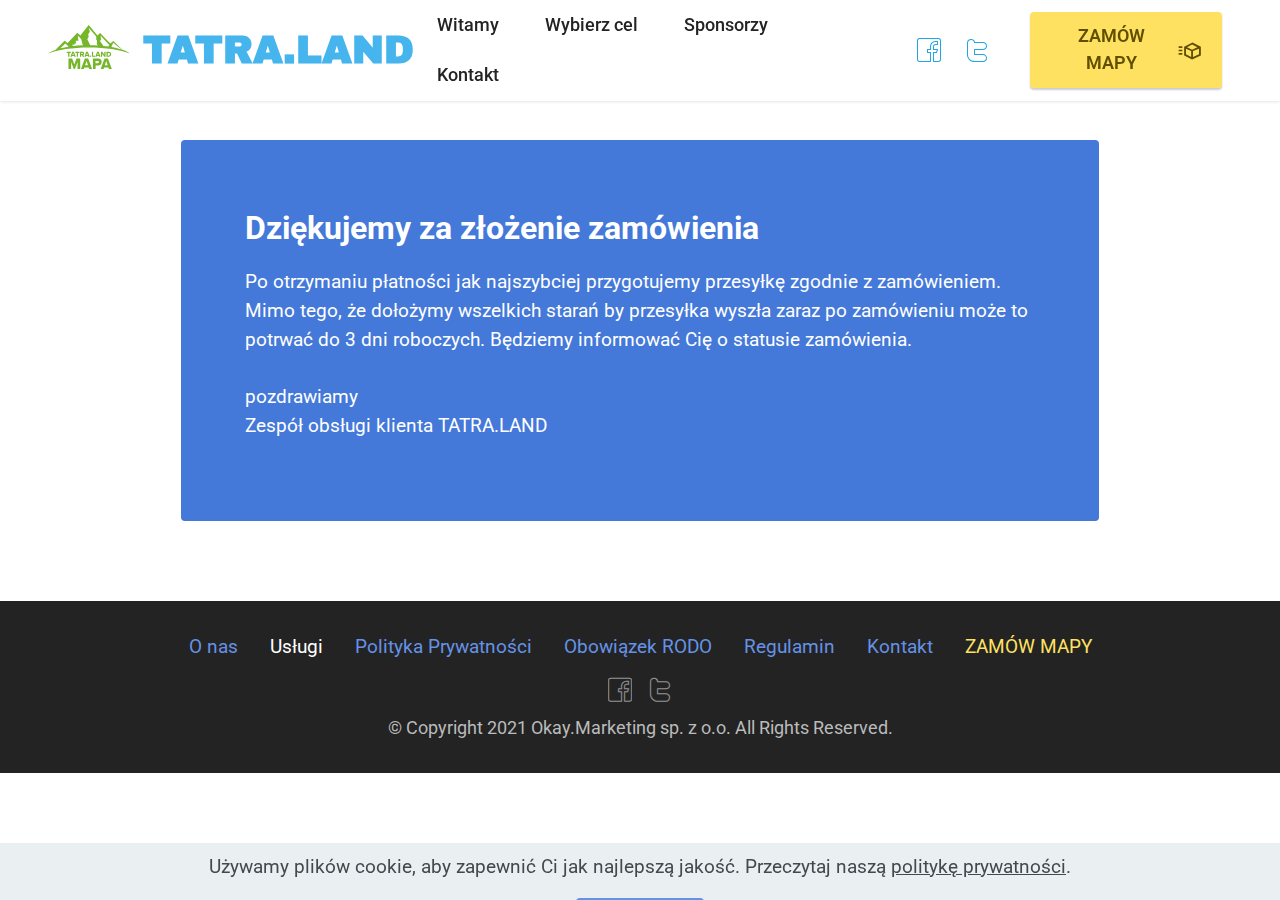
==== thx.html @ 16ef8906 "Initial commit" ====
<!DOCTYPE html>
<html  >
<head>
  
  <meta charset="UTF-8">
  <meta http-equiv="X-UA-Compatible" content="IE=edge">
  
  <meta name="viewport" content="width=device-width, initial-scale=1, minimum-scale=1">
  <link rel="shortcut icon" href="assets/images/tatra.land.logo-kopia.svg" type="image/x-icon">
  <meta name="description" content="">
  
  
  <title>Dziękujemy za złożenie zamówienia</title>
  <link rel="stylesheet" href="assets/web/assets/mobirise-icons2/mobirise2.css">
  <link rel="stylesheet" href="assets/icon54/style.css">
  <link rel="stylesheet" href="assets/tether/tether.min.css">
  <link rel="stylesheet" href="assets/bootstrap/css/bootstrap.min.css">
  <link rel="stylesheet" href="assets/bootstrap/css/bootstrap-grid.min.css">
  <link rel="stylesheet" href="assets/bootstrap/css/bootstrap-reboot.min.css">
  <link rel="stylesheet" href="assets/web/assets/gdpr-plugin/gdpr-styles.css">
  <link rel="stylesheet" href="assets/animatecss/animate.css">
  <link rel="stylesheet" href="assets/dropdown/css/style.css">
  <link rel="stylesheet" href="assets/socicon/css/styles.css">
  <link rel="stylesheet" href="assets/theme/css/style.css">
  <link rel="preload" href="https://fonts.googleapis.com/css?family=Archivo+Black:400&display=swap" as="style" onload="this.onload=null;this.rel='stylesheet'">
  <noscript><link rel="stylesheet" href="https://fonts.googleapis.com/css?family=Archivo+Black:400&display=swap"></noscript>
  <link rel="preload" href="https://fonts.googleapis.com/css?family=Roboto:100,100i,300,300i,400,400i,500,500i,700,700i,900,900i&display=swap" as="style" onload="this.onload=null;this.rel='stylesheet'">
  <noscript><link rel="stylesheet" href="https://fonts.googleapis.com/css?family=Roboto:100,100i,300,300i,400,400i,500,500i,700,700i,900,900i&display=swap"></noscript>
  <link rel="preload" as="style" href="assets/mobirise/css/mbr-additional.css"><link rel="stylesheet" href="assets/mobirise/css/mbr-additional.css" type="text/css">
  
  
  <!-- Google Tag Manager -->
<script>(function(w,d,s,l,i){w[l]=w[l]||[];w[l].push({'gtm.start':
new Date().getTime(),event:'gtm.js'});var f=d.getElementsByTagName(s)[0],
j=d.createElement(s),dl=l!='dataLayer'?'&l='+l:'';j.async=true;j.src=
'https://www.googletagmanager.com/gtm.js?id='+i+dl;f.parentNode.insertBefore(j,f);
})(window,document,'script','dataLayer','GTM-WBBGQSP');</script>
<!-- End Google Tag Manager -->
  

</head>
<body>
  <!-- Google Tag Manager (noscript) -->
<noscript><iframe src="https://www.googletagmanager.com/ns.html?id=GTM-WBBGQSP"
height="0" width="0" style="display:none;visibility:hidden"></iframe></noscript>
<!-- End Google Tag Manager (noscript) -->
<!-- Facebook Pixel Code -->
<script>
!function(f,b,e,v,n,t,s)
{if(f.fbq)return;n=f.fbq=function(){n.callMethod?
n.callMethod.apply(n,arguments):n.queue.push(arguments)};
if(!f._fbq)f._fbq=n;n.push=n;n.loaded=!0;n.version='2.0';
n.queue=[];t=b.createElement(e);t.async=!0;
t.src=v;s=b.getElementsByTagName(e)[0];
s.parentNode.insertBefore(t,s)}(window, document,'script',
'https://connect.facebook.net/en_US/fbevents.js');
fbq('init', '515960972478634');
fbq('track', 'PageView');
</script>
<noscript><img height="1" width="1" style="display:none"
src="https://www.facebook.com/tr?id=515960972478634&ev=PageView&noscript=1"
/></noscript>
<!-- End Facebook Pixel Code -->
  <section class="menu menu3 cid-sFromrZUBB" once="menu" id="menu3-2i">
    
    <nav class="navbar navbar-dropdown navbar-fixed-top navbar-expand-lg">
        <div class="container-fluid">
            <div class="navbar-brand">
                <span class="navbar-logo">
                    <a href="index.html">
                        <img src="[data-uri]" alt="TATRA.LAND logo" style="height: 3rem;" loading="lazy" class="lazyload" data-src="assets/images/tatra.land.logo-kopia.svg">
                    </a>
                </span>
                <span class="navbar-caption-wrap"><a class="navbar-caption text-info display-2" href="#">TATRA.LAND</a></span>
            </div>
            <button class="navbar-toggler" type="button" data-toggle="collapse" data-target="#navbarSupportedContent" aria-controls="navbarNavAltMarkup" aria-expanded="false" aria-label="Toggle navigation">
                <div class="hamburger">
                    <span></span>
                    <span></span>
                    <span></span>
                    <span></span>
                </div>
            </button>
            <div class="collapse navbar-collapse" id="navbarSupportedContent">
                <ul class="navbar-nav nav-dropdown" data-app-modern-menu="true"><li class="nav-item"><a class="nav-link link text-black text-primary display-4" href="index.html">Witamy</a></li>
                    <li class="nav-item"><a class="nav-link link text-black text-primary display-4" href="index.html#cel">Wybierz cel</a></li><li class="nav-item"><a class="nav-link link text-black text-primary display-4" href="index.html#sponsorzy">Sponsorzy</a></li>
                    <li class="nav-item"><a class="nav-link link text-black text-primary display-4" href="kontakt.html">Kontakt</a>
                    </li></ul>
                <div class="icons-menu">
                    <a class="iconfont-wrapper" href="https://www.facebook.com/tatraland">
                        <span class="p-2 mbr-iconfont icon54-v1-facebook-1"></span>
                    </a>
                    <a class="iconfont-wrapper" href="#" target="_blank">
                        <span class="p-2 mbr-iconfont icon54-v1-twitter-2"></span>
                    </a>
                    
                    
                </div>
                <div class="navbar-buttons mbr-section-btn"><a class="btn btn-warning display-4" href="https://zamow.tatra.land"><span class="mobi-mbri mobi-mbri-delivery mbr-iconfont mbr-iconfont-btn"></span>ZAMÓW MAPY</a></div>
            </div>
        </div>
    </nav>
</section>

<section class="content15 cid-sFroGiYEdA" id="content15-2j">

    

    
    <div class="container">
        <div class="row justify-content-center">
            <div class="card col-md-12 col-lg-10">
                <div class="card-wrapper">
                    <div class="card-box align-left">
                        <h4 class="card-title mbr-fonts-style mbr-white mb-3 display-5">
                            <strong>Dziękujemy za złożenie zamówienia</strong></h4>
                        <p class="mbr-text mbr-fonts-style display-7">Po otrzymaniu płatności jak najszybciej przygotujemy przesyłkę zgodnie z zamówieniem. Mimo tego, że dołożymy wszelkich starań by przesyłka wyszła zaraz po zamówieniu może to potrwać do 3 dni roboczych. Będziemy informować Cię o statusie zamówienia.<br><br>pozdrawiamy<br>Zespół obsługi klienta TATRA.LAND</p>
                        
                    </div>
                </div>
            </div>
        </div>
    </div>
</section>

<section class="footer3 cid-sFromrueln" once="footers" id="footer3-2h">

    

    

    <div class="container">
        <div class="media-container-row align-center mbr-white">
            <div class="row row-links">
                <ul class="foot-menu">
                    
                    
                    
                    
                    
                <li class="foot-menu-item mbr-fonts-style display-7"><a href="index.html" class="text-primary">O nas</a></li><li class="foot-menu-item mbr-fonts-style display-7">Usługi</li><li class="foot-menu-item mbr-fonts-style display-7"><a href="pp.html" class="text-primary">Polityka Prywatności</a></li><li class="foot-menu-item mbr-fonts-style display-7"><a href="rodo.html" class="text-primary">Obowiązek RODO</a></li><li class="foot-menu-item mbr-fonts-style display-7"><a href="regulamin.html" class="text-primary">Regulamin</a></li><li class="foot-menu-item mbr-fonts-style display-7"><a href="kontakt.html" class="text-primary">Kontakt</a></li><li class="foot-menu-item mbr-fonts-style display-7"><a href="https://zamow.tatra.land" class="text-warning text-primary">ZAMÓW MAPY</a></li></ul>
            </div>
            <div class="row social-row">
                <div class="social-list align-right pb-2">
                    
                    
                    
                    
                    
                    
                <div class="soc-item">
                        <a href="https://www.facebook.com/tatraland">
                            <span class="mbr-iconfont mbr-iconfont-social icon54-v1-facebook-1"></span>
                        </a>
                    </div><div class="soc-item">
                        <a href="https://www.facebook.com/tatraland">
                            <span class="mbr-iconfont mbr-iconfont-social icon54-v1-twitter-2"></span>
                        </a>
                    </div></div>
            </div>
            <div class="row row-copirayt">
                <p class="mbr-text mb-0 mbr-fonts-style mbr-white align-center display-4">
                    © Copyright 2021 Okay.Marketing sp. z o.o. All Rights Reserved.
                </p>
            </div>
        </div>
    </div>
</section>


<script src="assets/web/assets/jquery/jquery.min.js"></script>
  <script src="assets/popper/popper.min.js"></script>
  <script src="assets/tether/tether.min.js"></script>
  <script src="assets/bootstrap/js/bootstrap.min.js"></script>
  <script src="assets/web/assets/cookies-alert-plugin/cookies-alert-core.js"></script>
  <script src="assets/web/assets/cookies-alert-plugin/cookies-alert-script.js"></script>
  <script src="assets/smoothscroll/smooth-scroll.js"></script>
  <script src="assets/viewportchecker/jquery.viewportchecker.js"></script>
  <script src="assets/dropdown/js/nav-dropdown.js"></script>
  <script src="assets/dropdown/js/navbar-dropdown.js"></script>
  <script src="assets/touchswipe/jquery.touch-swipe.min.js"></script>
  <script src="assets/theme/js/script.js"></script>
  
  
  <script>
  fbq('track', 'Purchase');
</script>
<input name="cookieData" type="hidden" data-cookie-customdialogselector="null" data-cookie-colortext="#424a4d" data-cookie-colorbg="rgba(234, 239, 241, 0.99)" data-cookie-textbutton="Akceptuję" data-cookie-colorbutton="" data-cookie-colorlink="#424a4d" data-cookie-underlinelink="true" data-cookie-text="Używamy plików cookie, aby zapewnić Ci jak najlepszą jakość. Przeczytaj naszą <a href='pp.html'>politykę prywatności</a>.">
   <div id="scrollToTop" class="scrollToTop mbr-arrow-up"><a style="text-align: center;"><i class="mbr-arrow-up-icon mbr-arrow-up-icon-cm cm-icon cm-icon-smallarrow-up"></i></a></div>
    <input name="animation" type="hidden">
  
<script>"use strict";if("loading"in HTMLImageElement.prototype){document.querySelectorAll('img[loading="lazy"],iframe[loading="lazy"]').forEach(e=>{e.src=e.dataset.src,e.style.paddingTop=100*e.getAttribute("data-aspectratio")+"%",e.style.height=0,e.onload=function(){e.removeAttribute("style")}})}else{const e=document.createElement("script");e.src="https://cdnjs.cloudflare.com/ajax/libs/lazysizes/5.1.2/lazysizes.min.js",document.body.appendChild(e)}</script>
</body>
</html>
---- assets/web/assets/mobirise-icons2/mobirise2.css ----
@font-face {
  font-family: 'Moririse2';
  font-display: swap;
  src:  url('mobirise2.eot?f2bix4');
  src:  url('mobirise2.eot?f2bix4#iefix') format('embedded-opentype'),
    url('mobirise2.ttf?f2bix4') format('truetype'),
    url('mobirise2.woff?f2bix4') format('woff'),
    url('mobirise2.svg?f2bix4#mobirise2') format('svg');
  font-weight: normal;
  font-style: normal;
}

[class^="mobi-"], [class*=" mobi-"] {
  /* use !important to prevent issues with browser extensions that change fonts */
  font-family: 'Moririse2' !important;
  speak: none;
  font-style: normal;
  font-weight: normal;
  font-variant: normal;
  text-transform: none;
  line-height: 1;

  /* Better Font Rendering =========== */
  -webkit-font-smoothing: antialiased;
  -moz-osx-font-smoothing: grayscale;
}

.mobi-mbri-add-submenu:before {
  content: "\e900";
}
.mobi-mbri-alert:before {
  content: "\e901";
}
.mobi-mbri-align-center:before {
  content: "\e902";
}
.mobi-mbri-align-justify:before {
  content: "\e903";
}
.mobi-mbri-align-left:before {
  content: "\e904";
}
.mobi-mbri-align-right:before {
  content: "\e905";
}
.mobi-mbri-android:before {
  content: "\e906";
}
.mobi-mbri-apple:before {
  content: "\e907";
}
.mobi-mbri-arrow-down:before {
  content: "\e908";
}
.mobi-mbri-arrow-next:before {
  content: "\e909";
}
.mobi-mbri-arrow-prev:before {
  content: "\e90a";
}
.mobi-mbri-arrow-up:before {
  content: "\e90b";
}
.mobi-mbri-bold:before {
  content: "\e90c";
}
.mobi-mbri-bookmark:before {
  content: "\e90d";
}
.mobi-mbri-bootstrap:before {
  content: "\e90e";
}
.mobi-mbri-briefcase:before {
  content: "\e90f";
}
.mobi-mbri-browse:before {
  content: "\e910";
}
.mobi-mbri-bulleted-list:before {
  content: "\e911";
}
.mobi-mbri-calendar:before {
  content: "\e912";
}
.mobi-mbri-camera:before {
  content: "\e913";
}
.mobi-mbri-cart-add:before {
  content: "\e914";
}
.mobi-mbri-cart-full:before {
  content: "\e915";
}
.mobi-mbri-cash:before {
  content: "\e916";
}
.mobi-mbri-change-style:before {
  content: "\e917";
}
.mobi-mbri-chat:before {
  content: "\e918";
}
.mobi-mbri-clock:before {
  content: "\e919";
}
.mobi-mbri-close:before {
  content: "\e91a";
}
.mobi-mbri-cloud:before {
  content: "\e91b";
}
.mobi-mbri-code:before {
  content: "\e91c";
}
.mobi-mbri-contact-form:before {
  content: "\e91d";
}
.mobi-mbri-credit-card:before {
  content: "\e91e";
}
.mobi-mbri-cursor-click:before {
  content: "\e91f";
}
.mobi-mbri-cust-feedback:before {
  content: "\e920";
}
.mobi-mbri-database:before {
  content: "\e921";
}
.mobi-mbri-delivery:before {
  content: "\e922";
}
.mobi-mbri-desktop:before {
  content: "\e923";
}
.mobi-mbri-devices:before {
  content: "\e924";
}
.mobi-mbri-down:before {
  content: "\e925";
}
.mobi-mbri-download-2:before {
  content: "\e926";
}
.mobi-mbri-download:before {
  content: "\e927";
}
.mobi-mbri-drag-n-drop-2:before {
  content: "\e928";
}
.mobi-mbri-drag-n-drop:before {
  content: "\e929";
}
.mobi-mbri-edit-2:before {
  content: "\e92a";
}
.mobi-mbri-edit:before {
  content: "\e92b";
}
.mobi-mbri-error:before {
  content: "\e92c";
}
.mobi-mbri-extension:before {
  content: "\e92d";
}
.mobi-mbri-features:before {
  content: "\e92e";
}
.mobi-mbri-file:before {
  content: "\e92f";
}
.mobi-mbri-flag:before {
  content: "\e930";
}
.mobi-mbri-folder:before {
  content: "\e931";
}
.mobi-mbri-gift:before {
  content: "\e932";
}
.mobi-mbri-github:before {
  content: "\e933";
}
.mobi-mbri-globe-2:before {
  content: "\e934";
}
.mobi-mbri-globe:before {
  content: "\e935";
}
.mobi-mbri-growing-chart:before {
  content: "\e936";
}
.mobi-mbri-hearth:before {
  content: "\e937";
}
.mobi-mbri-help:before {
  content: "\e938";
}
.mobi-mbri-home:before {
  content: "\e939";
}
.mobi-mbri-hot-cup:before {
  content: "\e93a";
}
.mobi-mbri-idea:before {
  content: "\e93b";
}
.mobi-mbri-image-gallery:before {
  content: "\e93c";
}
.mobi-mbri-image-slider:before {
  content: "\e93d";
}
.mobi-mbri-info:before {
  content: "\e93e";
}
.mobi-mbri-italic:before {
  content: "\e93f";
}
.mobi-mbri-key:before {
  content: "\e940";
}
.mobi-mbri-laptop:before {
  content: "\e941";
}
.mobi-mbri-layers:before {
  content: "\e942";
}
.mobi-mbri-left-right:before {
  content: "\e943";
}
.mobi-mbri-left:before {
  content: "\e944";
}
.mobi-mbri-letter:before {
  content: "\e945";
}
.mobi-mbri-like:before {
  content: "\e946";
}
.mobi-mbri-link:before {
  content: "\e947";
}
.mobi-mbri-lock:before {
  content: "\e948";
}
.mobi-mbri-login:before {
  content: "\e949";
}
.mobi-mbri-logout:before {
  content: "\e94a";
}
.mobi-mbri-magic-stick:before {
  content: "\e94b";
}
.mobi-mbri-map-pin:before {
  content: "\e94c";
}
.mobi-mbri-menu:before {
  content: "\e94d";
}
.mobi-mbri-mobile-2:before {
  content: "\e94e";
}
.mobi-mbri-mobile-horizontal:before {
  content: "\e94f";
}
.mobi-mbri-mobile:before {
  content: "\e950";
}
.mobi-mbri-mobirise:before {
  content: "\e951";
}
.mobi-mbri-more-horizontal:before {
  content: "\e952";
}
.mobi-mbri-more-vertical:before {
  content: "\e953";
}
.mobi-mbri-music:before {
  content: "\e954";
}
.mobi-mbri-new-file:before {
  content: "\e955";
}
.mobi-mbri-numbered-list:before {
  content: "\e956";
}
.mobi-mbri-opened-folder:before {
  content: "\e957";
}
.mobi-mbri-pages:before {
  content: "\e958";
}
.mobi-mbri-paper-plane:before {
  content: "\e959";
}
.mobi-mbri-paperclip:before {
  content: "\e95a";
}
.mobi-mbri-phone:before {
  content: "\e95b";
}
.mobi-mbri-photo:before {
  content: "\e95c";
}
.mobi-mbri-photos:before {
  content: "\e95d";
}
.mobi-mbri-pin:before {
  content: "\e95e";
}
.mobi-mbri-play:before {
  content: "\e95f";
}
.mobi-mbri-plus:before {
  content: "\e960";
}
.mobi-mbri-preview:before {
  content: "\e961";
}
.mobi-mbri-print:before {
  content: "\e962";
}
.mobi-mbri-protect:before {
  content: "\e963";
}
.mobi-mbri-question:before {
  content: "\e964";
}
.mobi-mbri-quote-left:before {
  content: "\e965";
}
.mobi-mbri-quote-right:before {
  content: "\e966";
}
.mobi-mbri-redo:before {
  content: "\e967";
}
.mobi-mbri-refresh:before {
  content: "\e968";
}
.mobi-mbri-responsive-2:before {
  content: "\e969";
}
.mobi-mbri-responsive:before {
  content: "\e96a";
}
.mobi-mbri-right:before {
  content: "\e96b";
}
.mobi-mbri-rocket:before {
  content: "\e96c";
}
.mobi-mbri-sad-face:before {
  content: "\e96d";
}
.mobi-mbri-sale:before {
  content: "\e96e";
}
.mobi-mbri-save:before {
  content: "\e96f";
}
.mobi-mbri-search:before {
  content: "\e970";
}
.mobi-mbri-setting-2:before {
  content: "\e971";
}
.mobi-mbri-setting-3:before {
  content: "\e972";
}
.mobi-mbri-setting:before {
  content: "\e973";
}
.mobi-mbri-share:before {
  content: "\e974";
}
.mobi-mbri-shopping-bag:before {
  content: "\e975";
}
.mobi-mbri-shopping-basket:before {
  content: "\e976";
}
.mobi-mbri-shopping-cart:before {
  content: "\e977";
}
.mobi-mbri-sites:before {
  content: "\e978";
}
.mobi-mbri-smile-face:before {
  content: "\e979";
}
.mobi-mbri-speed:before {
  content: "\e97a";
}
.mobi-mbri-star:before {
  content: "\e97b";
}
.mobi-mbri-success:before {
  content: "\e97c";
}
.mobi-mbri-sun:before {
  content: "\e97d";
}
.mobi-mbri-sun2:before {
  content: "\e97e";
}
.mobi-mbri-tablet-vertical:before {
  content: "\e97f";
}
.mobi-mbri-tablet:before {
  content: "\e980";
}
.mobi-mbri-target:before {
  content: "\e981";
}
.mobi-mbri-timer:before {
  content: "\e982";
}
.mobi-mbri-to-ftp:before {
  content: "\e983";
}
.mobi-mbri-to-local-drive:before {
  content: "\e984";
}
.mobi-mbri-touch-swipe:before {
  content: "\e985";
}
.mobi-mbri-touch:before {
  content: "\e986";
}
.mobi-mbri-trash:before {
  content: "\e987";
}
.mobi-mbri-underline:before {
  content: "\e988";
}
.mobi-mbri-undo:before {
  content: "\e989";
}
.mobi-mbri-unlink:before {
  content: "\e98a";
}
.mobi-mbri-unlock:before {
  content: "\e98b";
}
.mobi-mbri-up-down:before {
  content: "\e98c";
}
.mobi-mbri-up:before {
  content: "\e98d";
}
.mobi-mbri-update:before {
  content: "\e98e";
}
.mobi-mbri-upload-2:before {
  content: "\e98f";
}
.mobi-mbri-upload:before {
  content: "\e990";
}
.mobi-mbri-user-2:before {
  content: "\e991";
}
.mobi-mbri-user:before {
  content: "\e992";
}
.mobi-mbri-users:before {
  content: "\e993";
}
.mobi-mbri-video-play:before {
  content: "\e994";
}
.mobi-mbri-video:before {
  content: "\e995";
}
.mobi-mbri-watch:before {
  content: "\e996";
}
.mobi-mbri-website-theme-2:before {
  content: "\e997";
}
.mobi-mbri-website-theme:before {
  content: "\e998";
}
.mobi-mbri-wifi:before {
  content: "\e999";
}
.mobi-mbri-windows:before {
  content: "\e99a";
}
.mobi-mbri-zoom-in:before {
  content: "\e99b";
}
.mobi-mbri-zoom-out:before {
  content: "\e99c";
}
---- assets/icon54/style.css ----
@font-face {
    font-family: 'icon54';
    src: url('fonts/icon54.eot?uf6sbu');
    src: url('fonts/icon54.eot?uf6sbu#iefix') format('embedded-opentype'),
        url('fonts/icon54.ttf?uf6sbu') format('truetype'),
        url('fonts/icon54.woff?uf6sbu') format('woff'),
        url('fonts/icon54.svg?uf6sbu#icon54') format('svg');
    font-weight: normal;
    font-style: normal;
}

[class^='icon54-v1-'],
[class*=' icon54-v1-'] {
    /* use !important to prevent issues with browser extensions that change fonts */
    font-family: 'icon54' !important;
    speak: none;
    font-style: normal;
    font-weight: normal;
    font-variant: normal;
    text-transform: none;
    line-height: 1;

    /* Better Font Rendering =========== */
    -webkit-font-smoothing: antialiased;
    -moz-osx-font-smoothing: grayscale;
}

.icon54-v1-add-bag::before {
    content: '\e900';
}
.icon54-v1-add-cart2::before {
    content: '\e901';
}
.icon54-v1-add-chat1::before {
    content: '\e902';
}
.icon54-v1-add-chat2::before {
    content: '\e903';
}
.icon54-v1-add-chat3::before {
    content: '\e904';
}
.icon54-v1-bitcoin-bag::before {
    content: '\e905';
}
.icon54-v1-bitcoin-cart::before {
    content: '\e906';
}
.icon54-v1-cart::before {
    content: '\e907';
}
.icon54-v1-char-search2::before {
    content: '\e908';
}
.icon54-v1-chat-1::before {
    content: '\e909';
}
.icon54-v1-chat-2::before {
    content: '\e90a';
}
.icon54-v1-chat-3::before {
    content: '\e90b';
}
.icon54-v1-chat-bubble1::before {
    content: '\e90c';
}
.icon54-v1-chat-bubble2::before {
    content: '\e90d';
}
.icon54-v1-chat-bubble4::before {
    content: '\e90e';
}
.icon54-v1-chat-bubble5::before {
    content: '\e90f';
}
.icon54-v1-chat-buble3::before {
    content: '\e910';
}
.icon54-v1-chat-delete1::before {
    content: '\e911';
}
.icon54-v1-chat-delete2::before {
    content: '\e912';
}
.icon54-v1-chat-delete3::before {
    content: '\e913';
}
.icon54-v1-chat-error1::before {
    content: '\e914';
}
.icon54-v1-chat-error2::before {
    content: '\e915';
}
.icon54-v1-chat-error3::before {
    content: '\e916';
}
.icon54-v1-chat-help1::before {
    content: '\e917';
}
.icon54-v1-chat-help2::before {
    content: '\e918';
}
.icon54-v1-chat-help3::before {
    content: '\e919';
}
.icon54-v1-chat-remouve1::before {
    content: '\e91a';
}
.icon54-v1-chat-remouve2::before {
    content: '\e91b';
}
.icon54-v1-chat-remouve3::before {
    content: '\e91c';
}
.icon54-v1-chat-search1::before {
    content: '\e91d';
}
.icon54-v1-chat-search3::before {
    content: '\e91e';
}
.icon54-v1-chat-settings1::before {
    content: '\e91f';
}
.icon54-v1-chat-settings2::before {
    content: '\e920';
}
.icon54-v1-chat-settings3::before {
    content: '\e921';
}
.icon54-v1-chat-user1::before {
    content: '\e922';
}
.icon54-v1-chat-user2::before {
    content: '\e923';
}
.icon54-v1-chat-user3::before {
    content: '\e924';
}
.icon54-v1-chat-user4::before {
    content: '\e925';
}
.icon54-v1-check-out::before {
    content: '\e926';
}
.icon54-v1-clear-bag::before {
    content: '\e927';
}
.icon54-v1-clear-cart2::before {
    content: '\e928';
}
.icon54-v1-conference-chat::before {
    content: '\e929';
}
.icon54-v1-conference-speach::before {
    content: '\e92a';
}
.icon54-v1-credit-card::before {
    content: '\e92b';
}
.icon54-v1-cuppon::before {
    content: '\e92c';
}
.icon54-v1-dismiss-bag::before {
    content: '\e92d';
}
.icon54-v1-dismiss-cart::before {
    content: '\e92e';
}
.icon54-v1-dismiss-chat1::before {
    content: '\e92f';
}
.icon54-v1-dismiss-chat2::before {
    content: '\e930';
}
.icon54-v1-dismiss-chat3::before {
    content: '\e931';
}
.icon54-v1-dollar-bag::before {
    content: '\e932';
}
.icon54-v1-dollar-cart::before {
    content: '\e933';
}
.icon54-v1-done-bag::before {
    content: '\e934';
}
.icon54-v1-done-cat::before {
    content: '\e935';
}
.icon54-v1-dream-bubble1::before {
    content: '\e936';
}
.icon54-v1-dream-bubble2::before {
    content: '\e937';
}
.icon54-v1-dreamimg-2::before {
    content: '\e938';
}
.icon54-v1-dreaming-1::before {
    content: '\e939';
}
.icon54-v1-euro-bag::before {
    content: '\e93a';
}
.icon54-v1-euro-cart::before {
    content: '\e93b';
}
.icon54-v1-favorite-bag::before {
    content: '\e93c';
}
.icon54-v1-favorite-cart::before {
    content: '\e93d';
}
.icon54-v1-favorite-chat1::before {
    content: '\e93e';
}
.icon54-v1-favorite-chat2::before {
    content: '\e93f';
}
.icon54-v1-favorite-chat3::before {
    content: '\e940';
}
.icon54-v1-full-cart2::before {
    content: '\e941';
}
.icon54-v1-gift-box2::before {
    content: '\e942';
}
.icon54-v1-gift-card2::before {
    content: '\e943';
}
.icon54-v1-home-bag::before {
    content: '\e944';
}
.icon54-v1-hot-offer::before {
    content: '\e945';
}
.icon54-v1-mobile-shopping1::before {
    content: '\e946';
}
.icon54-v1-mobile-shopping2::before {
    content: '\e947';
}
.icon54-v1-on-sale2::before {
    content: '\e948';
}
.icon54-v1-on-sale::before {
    content: '\e949';
}
.icon54-v1-online-shopping1::before {
    content: '\e94a';
}
.icon54-v1-online-store::before {
    content: '\e94b';
}
.icon54-v1-open-box::before {
    content: '\e94c';
}
.icon54-v1-pound-bag::before {
    content: '\e94d';
}
.icon54-v1-pound-cart::before {
    content: '\e94e';
}
.icon54-v1-remouve-bag::before {
    content: '\e94f';
}
.icon54-v1-remouve-cart2::before {
    content: '\e950';
}
.icon54-v1-rotate-2::before {
    content: '\e951';
}
.icon54-v1-search-bag::before {
    content: '\e952';
}
.icon54-v1-search-cart::before {
    content: '\e953';
}
.icon54-v1-secure-shopping3::before {
    content: '\e954';
}
.icon54-v1-secure-shopping4::before {
    content: '\e955';
}
.icon54-v1-secure-shopping5::before {
    content: '\e956';
}
.icon54-v1-share-conversation1::before {
    content: '\e957';
}
.icon54-v1-share-conversation2::before {
    content: '\e958';
}
.icon54-v1-share-conversation3::before {
    content: '\e959';
}
.icon54-v1-shipping-box::before {
    content: '\e95a';
}
.icon54-v1-shipping-scedule::before {
    content: '\e95b';
}
.icon54-v1-shipping::before {
    content: '\e95c';
}
.icon54-v1-shopping-bag::before {
    content: '\e95d';
}
.icon54-v1-video-message::before {
    content: '\e95e';
}
.icon54-v1-voice-message::before {
    content: '\e95f';
}
.icon54-v1-web-shop1::before {
    content: '\e960';
}
.icon54-v1-web-shop2::before {
    content: '\e961';
}
.icon54-v1-web-shop3::before {
    content: '\e962';
}
.icon54-v1-d-blockchart1::before {
    content: '\e963';
}
.icon54-v1-112::before {
    content: '\e964';
}
.icon54-v1-911::before {
    content: '\e965';
}
.icon54-v1-add-call::before {
    content: '\e966';
}
.icon54-v1-balloons::before {
    content: '\e967';
}
.icon54-v1-baseball-cap::before {
    content: '\e968';
}
.icon54-v1-bat-man::before {
    content: '\e969';
}
.icon54-v1-block-call::before {
    content: '\e96a';
}
.icon54-v1-block-chart1::before {
    content: '\e96b';
}
.icon54-v1-block-chart2::before {
    content: '\e96c';
}
.icon54-v1-block-chart3::before {
    content: '\e96d';
}
.icon54-v1-bluetuth-phonespeaker::before {
    content: '\e96e';
}
.icon54-v1-call-24h::before {
    content: '\e96f';
}
.icon54-v1-call-center24h::before {
    content: '\e970';
}
.icon54-v1-call-forward::before {
    content: '\e971';
}
.icon54-v1-call-made::before {
    content: '\e972';
}
.icon54-v1-call-recieved::before {
    content: '\e973';
}
.icon54-v1-call-reservation::before {
    content: '\e974';
}
.icon54-v1-clear-call::before {
    content: '\e975';
}
.icon54-v1-crain-hook::before {
    content: '\e976';
}
.icon54-v1-decreasing-chart1::before {
    content: '\e977';
}
.icon54-v1-decreasing-chart2::before {
    content: '\e978';
}
.icon54-v1-delayed-call::before {
    content: '\e979';
}
.icon54-v1-diagram-1::before {
    content: '\e97a';
}
.icon54-v1-diagram-2::before {
    content: '\e97b';
}
.icon54-v1-diagram-3::before {
    content: '\e97c';
}
.icon54-v1-diagram-4::before {
    content: '\e97d';
}
.icon54-v1-dial-pad2::before {
    content: '\e97e';
}
.icon54-v1-dot-chart1::before {
    content: '\e97f';
}
.icon54-v1-dot-chart2::before {
    content: '\e980';
}
.icon54-v1-dot-chart3::before {
    content: '\e981';
}
.icon54-v1-enter-1::before {
    content: '\e982';
}
.icon54-v1-enter-2::before {
    content: '\e983';
}
.icon54-v1-exit-1::before {
    content: '\e984';
}
.icon54-v1-exit-2::before {
    content: '\e985';
}
.icon54-v1-fax-phone::before {
    content: '\e986';
}
.icon54-v1-fragment-chart::before {
    content: '\e987';
}
.icon54-v1-hold-theline::before {
    content: '\e988';
}
.icon54-v1-id-tag::before {
    content: '\e989';
}
.icon54-v1-increasing-chart1::before {
    content: '\e98a';
}
.icon54-v1-increasing-chart2::before {
    content: '\e98b';
}
.icon54-v1-key-2::before {
    content: '\e98c';
}
.icon54-v1-key-hole1::before {
    content: '\e98d';
}
.icon54-v1-key-hole2::before {
    content: '\e98e';
}
.icon54-v1-landscape-chart::before {
    content: '\e98f';
}
.icon54-v1-line-chart1::before {
    content: '\e990';
}
.icon54-v1-line-chart2::before {
    content: '\e991';
}
.icon54-v1-line-chart3::before {
    content: '\e992';
}
.icon54-v1-lock-1::before {
    content: '\e993';
}
.icon54-v1-lock-call::before {
    content: '\e994';
}
.icon54-v1-lock-user1::before {
    content: '\e995';
}
.icon54-v1-lock-user2::before {
    content: '\e996';
}
.icon54-v1-login-form1::before {
    content: '\e997';
}
.icon54-v1-login-form2::before {
    content: '\e998';
}
.icon54-v1-marge-call::before {
    content: '\e999';
}
.icon54-v1-missed-call::before {
    content: '\e99a';
}
.icon54-v1-name-tag::before {
    content: '\e99b';
}
.icon54-v1-open-lock::before {
    content: '\e99c';
}
.icon54-v1-pause-call::before {
    content: '\e99d';
}
.icon54-v1-phone-1::before {
    content: '\e99e';
}
.icon54-v1-phone-2::before {
    content: '\e99f';
}
.icon54-v1-phone-3::before {
    content: '\e9a0';
}
.icon54-v1-phone-4::before {
    content: '\e9a1';
}
.icon54-v1-phone-book::before {
    content: '\e9a2';
}
.icon54-v1-phone-box::before {
    content: '\e9a3';
}
.icon54-v1-phone-intalk::before {
    content: '\e9a4';
}
.icon54-v1-phone-ring::before {
    content: '\e9a5';
}
.icon54-v1-phone-shopping::before {
    content: '\e9a6';
}
.icon54-v1-pie-chart1::before {
    content: '\e9a7';
}
.icon54-v1-pie-chart2::before {
    content: '\e9a8';
}
.icon54-v1-pie-chart3::before {
    content: '\e9a9';
}
.icon54-v1-pin-code::before {
    content: '\e9aa';
}
.icon54-v1-public-phone::before {
    content: '\e9ab';
}
.icon54-v1-recall::before {
    content: '\e9ac';
}
.icon54-v1-record-call::before {
    content: '\e9ad';
}
.icon54-v1-remouve-call::before {
    content: '\e9ae';
}
.icon54-v1-ring-chart1::before {
    content: '\e9af';
}
.icon54-v1-ring-chart2::before {
    content: '\e9b0';
}
.icon54-v1-signal-0::before {
    content: '\e9b1';
}
.icon54-v1-signal-1::before {
    content: '\e9b2';
}
.icon54-v1-signal-2::before {
    content: '\e9b3';
}
.icon54-v1-signal-3::before {
    content: '\e9b4';
}
.icon54-v1-signal-4::before {
    content: '\e9b5';
}
.icon54-v1-signal-5::before {
    content: '\e9b6';
}
.icon54-v1-sinus::before {
    content: '\e9b7';
}
.icon54-v1-split-call::before {
    content: '\e9b8';
}
.icon54-v1-success-chart::before {
    content: '\e9b9';
}
.icon54-v1-table-chart1::before {
    content: '\e9ba';
}
.icon54-v1-table-chart2::before {
    content: '\e9bb';
}
.icon54-v1-tangent::before {
    content: '\e9bc';
}
.icon54-v1-bedroom::before {
    content: '\e9bd';
}
.icon54-v1-fingertouch::before {
    content: '\e9be';
}
.icon54-v1-hour::before {
    content: '\e9bf';
}
.icon54-v1-bedroom2::before {
    content: '\e9c0';
}
.icon54-v1-files::before {
    content: '\e9c1';
}
.icon54-v1-fingertouch2::before {
    content: '\e9c2';
}
.icon54-v1-files2::before {
    content: '\e9c3';
}
.icon54-v1-fingertouch3::before {
    content: '\e9c4';
}
.icon54-v1-starbed::before {
    content: '\e9c5';
}
.icon54-v1-g-network::before {
    content: '\e9c6';
}
.icon54-v1-gp-doc::before {
    content: '\e9c7';
}
.icon54-v1-fingerroatate::before {
    content: '\e9c8';
}
.icon54-v1-fingertouch4::before {
    content: '\e9c9';
}
.icon54-v1-g-network2::before {
    content: '\e9ca';
}
.icon54-v1-starhotel1::before {
    content: '\e9cb';
}
.icon54-v1-starhotel2::before {
    content: '\e9cc';
}
.icon54-v1-ball::before {
    content: '\e9cd';
}
.icon54-v1-min::before {
    content: '\e9ce';
}
.icon54-v1-by7::before {
    content: '\e9cf';
}
.icon54-v1-min2::before {
    content: '\e9d0';
}
.icon54-v1-min3::before {
    content: '\e9d1';
}
.icon54-v1-abascus-calculator::before {
    content: '\e9d2';
}
.icon54-v1-accordion::before {
    content: '\e9d3';
}
.icon54-v1-acrobat-file::before {
    content: '\e9d4';
}
.icon54-v1-add-basket::before {
    content: '\e9d5';
}
.icon54-v1-add-bookmark::before {
    content: '\e9d6';
}
.icon54-v1-add-card::before {
    content: '\e9d7';
}
.icon54-v1-add-cart::before {
    content: '\e9d8';
}
.icon54-v1-add-cloud::before {
    content: '\e9d9';
}
.icon54-v1-add-doc::before {
    content: '\e9da';
}
.icon54-v1-add-file::before {
    content: '\e9db';
}
.icon54-v1-add-folder::before {
    content: '\e9dc';
}
.icon54-v1-add-location::before {
    content: '\e9dd';
}
.icon54-v1-add-mail::before {
    content: '\e9de';
}
.icon54-v1-add-wifi::before {
    content: '\e9df';
}
.icon54-v1-addon-setting::before {
    content: '\e9e0';
}
.icon54-v1-addvertise::before {
    content: '\e9e1';
}
.icon54-v1-adobe-flashplayer::before {
    content: '\e9e2';
}
.icon54-v1-adobe::before {
    content: '\e9e3';
}
.icon54-v1-aif-doc::before {
    content: '\e9e4';
}
.icon54-v1-air-conditioner2::before {
    content: '\e9e5';
}
.icon54-v1-air-conditioner::before {
    content: '\e9e6';
}
.icon54-v1-air-conditioner1::before {
    content: '\e9e7';
}
.icon54-v1-airbnb::before {
    content: '\e9e8';
}
.icon54-v1-alambic::before {
    content: '\e9e9';
}
.icon54-v1-alarm-clock1::before {
    content: '\e9ea';
}
.icon54-v1-alarm-clock2::before {
    content: '\e9eb';
}
.icon54-v1-alarm-clock3::before {
    content: '\e9ec';
}
.icon54-v1-alarm-sound::before {
    content: '\e9ed';
}
.icon54-v1-align-center::before {
    content: '\e9ee';
}
.icon54-v1-align-left::before {
    content: '\e9ef';
}
.icon54-v1-align-right::before {
    content: '\e9f0';
}
.icon54-v1-all-directions::before {
    content: '\e9f1';
}
.icon54-v1-allert-card::before {
    content: '\e9f2';
}
.icon54-v1-alligator::before {
    content: '\e9f3';
}
.icon54-v1-alphabet-list::before {
    content: '\e9f4';
}
.icon54-v1-alu-recycle::before {
    content: '\e9f5';
}
.icon54-v1-amazon::before {
    content: '\e9f6';
}
.icon54-v1-ambulance-1::before {
    content: '\e9f7';
}
.icon54-v1-ambulance::before {
    content: '\e9f8';
}
.icon54-v1-amd::before {
    content: '\e9f9';
}
.icon54-v1-amex-2::before {
    content: '\e9fa';
}
.icon54-v1-amex::before {
    content: '\e9fb';
}
.icon54-v1-amplifier-1::before {
    content: '\e9fc';
}
.icon54-v1-amplifier-2::before {
    content: '\e9fd';
}
.icon54-v1-analogue-antenna::before {
    content: '\e9fe';
}
.icon54-v1-anchor::before {
    content: '\e9ff';
}
.icon54-v1-android::before {
    content: '\ea00';
}
.icon54-v1-angel2::before {
    content: '\ea01';
}
.icon54-v1-angel::before {
    content: '\ea02';
}
.icon54-v1-angry-birds2::before {
    content: '\ea03';
}
.icon54-v1-angry-birds::before {
    content: '\ea04';
}
.icon54-v1-anonymous-1::before {
    content: '\ea05';
}
.icon54-v1-anonymous-2::before {
    content: '\ea06';
}
.icon54-v1-ant::before {
    content: '\ea07';
}
.icon54-v1-antilop::before {
    content: '\ea08';
}
.icon54-v1-app-setting::before {
    content: '\ea09';
}
.icon54-v1-apple2::before {
    content: '\ea0a';
}
.icon54-v1-apple::before {
    content: '\ea0b';
}
.icon54-v1-appstore-2::before {
    content: '\ea0c';
}
.icon54-v1-arc-phisics::before {
    content: '\ea0d';
}
.icon54-v1-arcade::before {
    content: '\ea0e';
}
.icon54-v1-archery-1::before {
    content: '\ea0f';
}
.icon54-v1-archery-2::before {
    content: '\ea10';
}
.icon54-v1-aries::before {
    content: '\ea11';
}
.icon54-v1-army-solider::before {
    content: '\ea12';
}
.icon54-v1-artboard::before {
    content: '\ea13';
}
.icon54-v1-astronaut::before {
    content: '\ea14';
}
.icon54-v1-at-symbol::before {
    content: '\ea15';
}
.icon54-v1-ati::before {
    content: '\ea16';
}
.icon54-v1-atm-1::before {
    content: '\ea17';
}
.icon54-v1-atm-2::before {
    content: '\ea18';
}
.icon54-v1-atm-3::before {
    content: '\ea19';
}
.icon54-v1-atom::before {
    content: '\ea1a';
}
.icon54-v1-atomic-reactor::before {
    content: '\ea1b';
}
.icon54-v1-attach-file::before {
    content: '\ea1c';
}
.icon54-v1-attache-mail::before {
    content: '\ea1d';
}
.icon54-v1-attacher::before {
    content: '\ea1e';
}
.icon54-v1-attention-cloud::before {
    content: '\ea1f';
}
.icon54-v1-attention1-doc::before {
    content: '\ea20';
}
.icon54-v1-attention2-doc::before {
    content: '\ea21';
}
.icon54-v1-auction::before {
    content: '\ea22';
}
.icon54-v1-auto-flash::before {
    content: '\ea23';
}
.icon54-v1-auto-gearbox::before {
    content: '\ea24';
}
.icon54-v1-aux-cabel::before {
    content: '\ea25';
}
.icon54-v1-avi-doc::before {
    content: '\ea26';
}
.icon54-v1-backward-button::before {
    content: '\ea27';
}
.icon54-v1-backward::before {
    content: '\ea28';
}
.icon54-v1-bacteria-1::before {
    content: '\ea29';
}
.icon54-v1-bacteria-4::before {
    content: '\ea2a';
}
.icon54-v1-bad-pig::before {
    content: '\ea2b';
}
.icon54-v1-badminton::before {
    content: '\ea2c';
}
.icon54-v1-bag-1::before {
    content: '\ea2d';
}
.icon54-v1-bag-2::before {
    content: '\ea2e';
}
.icon54-v1-balance-1::before {
    content: '\ea2f';
}
.icon54-v1-balance-2::before {
    content: '\ea30';
}
.icon54-v1-bald-male::before {
    content: '\ea31';
}
.icon54-v1-ball-pen::before {
    content: '\ea32';
}
.icon54-v1-baloon::before {
    content: '\ea33';
}
.icon54-v1-banana::before {
    content: '\ea34';
}
.icon54-v1-banch::before {
    content: '\ea35';
}
.icon54-v1-bank-1::before {
    content: '\ea36';
}
.icon54-v1-bank-2::before {
    content: '\ea37';
}
.icon54-v1-bank3::before {
    content: '\ea38';
}
.icon54-v1-barbeque::before {
    content: '\ea39';
}
.icon54-v1-barcode-scanner::before {
    content: '\ea3a';
}
.icon54-v1-barcode::before {
    content: '\ea3b';
}
.icon54-v1-barrow::before {
    content: '\ea3c';
}
.icon54-v1-baseball-2::before {
    content: '\ea3d';
}
.icon54-v1-baseball::before {
    content: '\ea3e';
}
.icon54-v1-basket-1::before {
    content: '\ea3f';
}
.icon54-v1-basket-2::before {
    content: '\ea40';
}
.icon54-v1-basket-ball::before {
    content: '\ea41';
}
.icon54-v1-basket::before {
    content: '\ea42';
}
.icon54-v1-bass-key::before {
    content: '\ea43';
}
.icon54-v1-bat::before {
    content: '\ea44';
}
.icon54-v1-bath-robe::before {
    content: '\ea45';
}
.icon54-v1-battery2::before {
    content: '\ea46';
}
.icon54-v1-battery-0::before {
    content: '\ea47';
}
.icon54-v1-battery-1::before {
    content: '\ea48';
}
.icon54-v1-battery-2::before {
    content: '\ea49';
}
.icon54-v1-battery-3::before {
    content: '\ea4a';
}
.icon54-v1-battery-4::before {
    content: '\ea4b';
}
.icon54-v1-battery::before {
    content: '\ea4c';
}
.icon54-v1-battrey-charge::before {
    content: '\ea4d';
}
.icon54-v1-beach-ball::before {
    content: '\ea4e';
}
.icon54-v1-beanie-hat::before {
    content: '\ea4f';
}
.icon54-v1-bear::before {
    content: '\ea50';
}
.icon54-v1-beard-man::before {
    content: '\ea51';
}
.icon54-v1-beatle::before {
    content: '\ea52';
}
.icon54-v1-beats::before {
    content: '\ea53';
}
.icon54-v1-bee::before {
    content: '\ea54';
}
.icon54-v1-beer-mug::before {
    content: '\ea55';
}
.icon54-v1-behance::before {
    content: '\ea56';
}
.icon54-v1-bell2::before {
    content: '\ea57';
}
.icon54-v1-bell::before {
    content: '\ea58';
}
.icon54-v1-bellboy::before {
    content: '\ea59';
}
.icon54-v1-bellhop::before {
    content: '\ea5a';
}
.icon54-v1-belt::before {
    content: '\ea5b';
}
.icon54-v1-benjo::before {
    content: '\ea5c';
}
.icon54-v1-bezier-1::before {
    content: '\ea5d';
}
.icon54-v1-bezier-2::before {
    content: '\ea5e';
}
.icon54-v1-big-eye::before {
    content: '\ea5f';
}
.icon54-v1-big-jack::before {
    content: '\ea60';
}
.icon54-v1-big-shopping::before {
    content: '\ea61';
}
.icon54-v1-big-smile::before {
    content: '\ea62';
}
.icon54-v1-bike-1::before {
    content: '\ea63';
}
.icon54-v1-bike-2::before {
    content: '\ea64';
}
.icon54-v1-bike-3::before {
    content: '\ea65';
}
.icon54-v1-bike::before {
    content: '\ea66';
}
.icon54-v1-bikini::before {
    content: '\ea67';
}
.icon54-v1-binders::before {
    content: '\ea68';
}
.icon54-v1-bing::before {
    content: '\ea69';
}
.icon54-v1-binocular::before {
    content: '\ea6a';
}
.icon54-v1-bio-1::before {
    content: '\ea6b';
}
.icon54-v1-bio-2::before {
    content: '\ea6c';
}
.icon54-v1-bio-ennergy::before {
    content: '\ea6d';
}
.icon54-v1-bio-gas::before {
    content: '\ea6e';
}
.icon54-v1-biohazzard::before {
    content: '\ea6f';
}
.icon54-v1-bitcoin-2::before {
    content: '\ea70';
}
.icon54-v1-bitcoin-3::before {
    content: '\ea71';
}
.icon54-v1-bitcoin-cloud::before {
    content: '\ea72';
}
.icon54-v1-bitcoin-doc::before {
    content: '\ea73';
}
.icon54-v1-black-friday::before {
    content: '\ea74';
}
.icon54-v1-blank-file::before {
    content: '\ea75';
}
.icon54-v1-blend-tool::before {
    content: '\ea76';
}
.icon54-v1-blogger::before {
    content: '\ea77';
}
.icon54-v1-blood-drop::before {
    content: '\ea78';
}
.icon54-v1-bluetuth::before {
    content: '\ea79';
}
.icon54-v1-blututh-headset::before {
    content: '\ea7a';
}
.icon54-v1-boiled-egg::before {
    content: '\ea7b';
}
.icon54-v1-bold::before {
    content: '\ea7c';
}
.icon54-v1-bomb::before {
    content: '\ea7d';
}
.icon54-v1-bomber-man::before {
    content: '\ea7e';
}
.icon54-v1-bookmark-1::before {
    content: '\ea7f';
}
.icon54-v1-bookmark-2::before {
    content: '\ea80';
}
.icon54-v1-bookmark-3::before {
    content: '\ea81';
}
.icon54-v1-bookmark-4::before {
    content: '\ea82';
}
.icon54-v1-bookmark-settings::before {
    content: '\ea83';
}
.icon54-v1-bookmark-site2::before {
    content: '\ea84';
}
.icon54-v1-bookmark-site::before {
    content: '\ea85';
}
.icon54-v1-bookmarked-file::before {
    content: '\ea86';
}
.icon54-v1-boot::before {
    content: '\ea87';
}
.icon54-v1-botcoin-1::before {
    content: '\ea88';
}
.icon54-v1-bow-tie::before {
    content: '\ea89';
}
.icon54-v1-bow::before {
    content: '\ea8a';
}
.icon54-v1-bowler-hat::before {
    content: '\ea8b';
}
.icon54-v1-bowling-ball::before {
    content: '\ea8c';
}
.icon54-v1-bowling::before {
    content: '\ea8d';
}
.icon54-v1-boxing-bag::before {
    content: '\ea8e';
}
.icon54-v1-boxing-glov::before {
    content: '\ea8f';
}
.icon54-v1-boxing-helmet::before {
    content: '\ea90';
}
.icon54-v1-boxing-ring::before {
    content: '\ea91';
}
.icon54-v1-bra::before {
    content: '\ea92';
}
.icon54-v1-brain::before {
    content: '\ea93';
}
.icon54-v1-bread::before {
    content: '\ea94';
}
.icon54-v1-breakout::before {
    content: '\ea95';
}
.icon54-v1-bridge::before {
    content: '\ea96';
}
.icon54-v1-briefcase-1::before {
    content: '\ea97';
}
.icon54-v1-briefcase-2::before {
    content: '\ea98';
}
.icon54-v1-brightness-2::before {
    content: '\ea99';
}
.icon54-v1-brightness-3::before {
    content: '\ea9a';
}
.icon54-v1-brigthness-1::before {
    content: '\ea9b';
}
.icon54-v1-broken-glas::before {
    content: '\ea9c';
}
.icon54-v1-broken-heart::before {
    content: '\ea9d';
}
.icon54-v1-broken-link::before {
    content: '\ea9e';
}
.icon54-v1-brush-1::before {
    content: '\ea9f';
}
.icon54-v1-brush-2::before {
    content: '\eaa0';
}
.icon54-v1-bucket::before {
    content: '\eaa1';
}
.icon54-v1-buddybuilding::before {
    content: '\eaa2';
}
.icon54-v1-bug-protect::before {
    content: '\eaa3';
}
.icon54-v1-bullet-list::before {
    content: '\eaa4';
}
.icon54-v1-bulleted-list::before {
    content: '\eaa5';
}
.icon54-v1-bus-1::before {
    content: '\eaa6';
}
.icon54-v1-bus-2::before {
    content: '\eaa7';
}
.icon54-v1-bus-3::before {
    content: '\eaa8';
}
.icon54-v1-busi-2::before {
    content: '\eaa9';
}
.icon54-v1-business-man::before {
    content: '\eaaa';
}
.icon54-v1-business-woman::before {
    content: '\eaab';
}
.icon54-v1-busy-1::before {
    content: '\eaac';
}
.icon54-v1-butterfly::before {
    content: '\eaad';
}
.icon54-v1-button::before {
    content: '\eaae';
}
.icon54-v1-cab::before {
    content: '\eaaf';
}
.icon54-v1-cabine-lift::before {
    content: '\eab0';
}
.icon54-v1-cactus::before {
    content: '\eab1';
}
.icon54-v1-caffe-bean::before {
    content: '\eab2';
}
.icon54-v1-caffe-mug::before {
    content: '\eab3';
}
.icon54-v1-calculator-1::before {
    content: '\eab4';
}
.icon54-v1-calculator-2::before {
    content: '\eab5';
}
.icon54-v1-calculator-3::before {
    content: '\eab6';
}
.icon54-v1-calculator-4::before {
    content: '\eab7';
}
.icon54-v1-calendar-clock::before {
    content: '\eab8';
}
.icon54-v1-calendar::before {
    content: '\eab9';
}
.icon54-v1-call::before {
    content: '\eaba';
}
.icon54-v1-camel::before {
    content: '\eabb';
}
.icon54-v1-camera-12::before {
    content: '\eabc';
}
.icon54-v1-camera-1::before {
    content: '\eabd';
}
.icon54-v1-camera-22::before {
    content: '\eabe';
}
.icon54-v1-camera-2::before {
    content: '\eabf';
}
.icon54-v1-camera-3::before {
    content: '\eac0';
}
.icon54-v1-camera-42::before {
    content: '\eac1';
}
.icon54-v1-camera-4::before {
    content: '\eac2';
}
.icon54-v1-camera-5::before {
    content: '\eac3';
}
.icon54-v1-camera-6::before {
    content: '\eac4';
}
.icon54-v1-camera-7::before {
    content: '\eac5';
}
.icon54-v1-camera-8::before {
    content: '\eac6';
}
.icon54-v1-camera-9::before {
    content: '\eac7';
}
.icon54-v1-camera-rear::before {
    content: '\eac8';
}
.icon54-v1-camera-roll::before {
    content: '\eac9';
}
.icon54-v1-camp-bag::before {
    content: '\eaca';
}
.icon54-v1-camp-fire2::before {
    content: '\eacb';
}
.icon54-v1-camp-fire::before {
    content: '\eacc';
}
.icon54-v1-camping-knief::before {
    content: '\eacd';
}
.icon54-v1-candell::before {
    content: '\eace';
}
.icon54-v1-candy-stick::before {
    content: '\eacf';
}
.icon54-v1-candy::before {
    content: '\ead0';
}
.icon54-v1-captain-america::before {
    content: '\ead1';
}
.icon54-v1-car-1::before {
    content: '\ead2';
}
.icon54-v1-car-2::before {
    content: '\ead3';
}
.icon54-v1-car-3::before {
    content: '\ead4';
}
.icon54-v1-car-airpump::before {
    content: '\ead5';
}
.icon54-v1-car-secure::before {
    content: '\ead6';
}
.icon54-v1-car-service::before {
    content: '\ead7';
}
.icon54-v1-car-wash::before {
    content: '\ead8';
}
.icon54-v1-card-pay::before {
    content: '\ead9';
}
.icon54-v1-card-validity::before {
    content: '\eada';
}
.icon54-v1-cargo-ship::before {
    content: '\eadb';
}
.icon54-v1-carnaval::before {
    content: '\eadc';
}
.icon54-v1-carrot::before {
    content: '\eadd';
}
.icon54-v1-cart-1::before {
    content: '\eade';
}
.icon54-v1-cart-2::before {
    content: '\eadf';
}
.icon54-v1-cart-done::before {
    content: '\eae0';
}
.icon54-v1-cash-pay::before {
    content: '\eae1';
}
.icon54-v1-cash-payment::before {
    content: '\eae2';
}
.icon54-v1-cassette::before {
    content: '\eae3';
}
.icon54-v1-cat::before {
    content: '\eae4';
}
.icon54-v1-cd-case::before {
    content: '\eae5';
}
.icon54-v1-cello::before {
    content: '\eae6';
}
.icon54-v1-celsius::before {
    content: '\eae7';
}
.icon54-v1-chaplin::before {
    content: '\eae8';
}
.icon54-v1-character-spacing::before {
    content: '\eae9';
}
.icon54-v1-check-file::before {
    content: '\eaea';
}
.icon54-v1-check::before {
    content: '\eaeb';
}
.icon54-v1-checkout-bitcoin1::before {
    content: '\eaec';
}
.icon54-v1-checkout-bitcoin2::before {
    content: '\eaed';
}
.icon54-v1-checkout-dollar1::before {
    content: '\eaee';
}
.icon54-v1-checkout-dollar2::before {
    content: '\eaef';
}
.icon54-v1-checkout-euro1::before {
    content: '\eaf0';
}
.icon54-v1-checkout-euro2::before {
    content: '\eaf1';
}
.icon54-v1-checkout-pound1::before {
    content: '\eaf2';
}
.icon54-v1-checout-pound2::before {
    content: '\eaf3';
}
.icon54-v1-cheese::before {
    content: '\eaf4';
}
.icon54-v1-cheetah::before {
    content: '\eaf5';
}
.icon54-v1-chef::before {
    content: '\eaf6';
}
.icon54-v1-cherry::before {
    content: '\eaf7';
}
.icon54-v1-chess::before {
    content: '\eaf8';
}
.icon54-v1-chicken-leg::before {
    content: '\eaf9';
}
.icon54-v1-chicken::before {
    content: '\eafa';
}
.icon54-v1-chilly::before {
    content: '\eafb';
}
.icon54-v1-chimney::before {
    content: '\eafc';
}
.icon54-v1-chip::before {
    content: '\eafd';
}
.icon54-v1-christmas-decoration::before {
    content: '\eafe';
}
.icon54-v1-christmas-light::before {
    content: '\eaff';
}
.icon54-v1-christmas-star::before {
    content: '\eb00';
}
.icon54-v1-christmas-tree::before {
    content: '\eb01';
}
.icon54-v1-chrome::before {
    content: '\eb02';
}
.icon54-v1-circus::before {
    content: '\eb03';
}
.icon54-v1-clear-basket::before {
    content: '\eb04';
}
.icon54-v1-clear-bookmark::before {
    content: '\eb05';
}
.icon54-v1-clear-cart::before {
    content: '\eb06';
}
.icon54-v1-clear-file::before {
    content: '\eb07';
}
.icon54-v1-clear-folder::before {
    content: '\eb08';
}
.icon54-v1-clear-format::before {
    content: '\eb09';
}
.icon54-v1-clear-formatting::before {
    content: '\eb0a';
}
.icon54-v1-clear-location::before {
    content: '\eb0b';
}
.icon54-v1-clear-network::before {
    content: '\eb0c';
}
.icon54-v1-click-1::before {
    content: '\eb0d';
}
.icon54-v1-click-2::before {
    content: '\eb0e';
}
.icon54-v1-clock-1::before {
    content: '\eb0f';
}
.icon54-v1-clock-2::before {
    content: '\eb10';
}
.icon54-v1-clone-cloud::before {
    content: '\eb11';
}
.icon54-v1-close-2::before {
    content: '\eb12';
}
.icon54-v1-closr-1::before {
    content: '\eb13';
}
.icon54-v1-cloud2::before {
    content: '\eb14';
}
.icon54-v1-cloud-download::before {
    content: '\eb15';
}
.icon54-v1-cloud-drive::before {
    content: '\eb16';
}
.icon54-v1-cloud-folder2::before {
    content: '\eb17';
}
.icon54-v1-cloud-folder::before {
    content: '\eb18';
}
.icon54-v1-cloud-help::before {
    content: '\eb19';
}
.icon54-v1-cloud-list::before {
    content: '\eb1a';
}
.icon54-v1-cloud-network::before {
    content: '\eb1b';
}
.icon54-v1-cloud-server::before {
    content: '\eb1c';
}
.icon54-v1-cloud-setting::before {
    content: '\eb1d';
}
.icon54-v1-cloud-upload::before {
    content: '\eb1e';
}
.icon54-v1-cloud::before {
    content: '\eb1f';
}
.icon54-v1-cloudy-day::before {
    content: '\eb20';
}
.icon54-v1-cloudy-fog::before {
    content: '\eb21';
}
.icon54-v1-cloudy-night::before {
    content: '\eb22';
}
.icon54-v1-cloudy::before {
    content: '\eb23';
}
.icon54-v1-clown::before {
    content: '\eb24';
}
.icon54-v1-clubs-acecard::before {
    content: '\eb25';
}
.icon54-v1-cmera-3::before {
    content: '\eb26';
}
.icon54-v1-cmyk::before {
    content: '\eb27';
}
.icon54-v1-coal-railcar::before {
    content: '\eb28';
}
.icon54-v1-coat-rank::before {
    content: '\eb29';
}
.icon54-v1-coat::before {
    content: '\eb2a';
}
.icon54-v1-coce-withglass::before {
    content: '\eb2b';
}
.icon54-v1-cockroach::before {
    content: '\eb2c';
}
.icon54-v1-coctail-glass1::before {
    content: '\eb2d';
}
.icon54-v1-coctail-glass2::before {
    content: '\eb2e';
}
.icon54-v1-coding::before {
    content: '\eb2f';
}
.icon54-v1-coffe-togo::before {
    content: '\eb30';
}
.icon54-v1-coffe::before {
    content: '\eb31';
}
.icon54-v1-coin-andcash::before {
    content: '\eb32';
}
.icon54-v1-coins-1::before {
    content: '\eb33';
}
.icon54-v1-coins-2::before {
    content: '\eb34';
}
.icon54-v1-coins-3::before {
    content: '\eb35';
}
.icon54-v1-combine-file::before {
    content: '\eb36';
}
.icon54-v1-compact-disc::before {
    content: '\eb37';
}
.icon54-v1-compas-rose::before {
    content: '\eb38';
}
.icon54-v1-compass-1::before {
    content: '\eb39';
}
.icon54-v1-compass-2::before {
    content: '\eb3a';
}
.icon54-v1-compose-mail1::before {
    content: '\eb3b';
}
.icon54-v1-compose-mail2::before {
    content: '\eb3c';
}
.icon54-v1-computer-download::before {
    content: '\eb3d';
}
.icon54-v1-computer-network1::before {
    content: '\eb3e';
}
.icon54-v1-computer-network2::before {
    content: '\eb3f';
}
.icon54-v1-computer-upload::before {
    content: '\eb40';
}
.icon54-v1-concert-lighting::before {
    content: '\eb41';
}
.icon54-v1-concrete-truck::before {
    content: '\eb42';
}
.icon54-v1-conga-1::before {
    content: '\eb43';
}
.icon54-v1-conga-2::before {
    content: '\eb44';
}
.icon54-v1-contact-book1::before {
    content: '\eb45';
}
.icon54-v1-contact-book2::before {
    content: '\eb46';
}
.icon54-v1-contact-folder::before {
    content: '\eb47';
}
.icon54-v1-contact-info::before {
    content: '\eb48';
}
.icon54-v1-container-railcar::before {
    content: '\eb49';
}
.icon54-v1-contract-1::before {
    content: '\eb4a';
}
.icon54-v1-contract-2::before {
    content: '\eb4b';
}
.icon54-v1-converse::before {
    content: '\eb4c';
}
.icon54-v1-convert-bitcoin::before {
    content: '\eb4d';
}
.icon54-v1-convert-curency::before {
    content: '\eb4e';
}
.icon54-v1-cookie-man::before {
    content: '\eb4f';
}
.icon54-v1-copy-machine::before {
    content: '\eb50';
}
.icon54-v1-corn::before {
    content: '\eb51';
}
.icon54-v1-coroflot::before {
    content: '\eb52';
}
.icon54-v1-corrector::before {
    content: '\eb53';
}
.icon54-v1-countdown-1::before {
    content: '\eb54';
}
.icon54-v1-countdown-2::before {
    content: '\eb55';
}
.icon54-v1-countdown-3::before {
    content: '\eb56';
}
.icon54-v1-countdown-4::before {
    content: '\eb57';
}
.icon54-v1-countdown-5::before {
    content: '\eb58';
}
.icon54-v1-cow::before {
    content: '\eb59';
}
.icon54-v1-crain-truck2::before {
    content: '\eb5a';
}
.icon54-v1-crain-truck::before {
    content: '\eb5b';
}
.icon54-v1-crain::before {
    content: '\eb5c';
}
.icon54-v1-credit-card1::before {
    content: '\eb5d';
}
.icon54-v1-credit-card2::before {
    content: '\eb5e';
}
.icon54-v1-credit-card3::before {
    content: '\eb5f';
}
.icon54-v1-criminal::before {
    content: '\eb60';
}
.icon54-v1-croissant::before {
    content: '\eb61';
}
.icon54-v1-cronometer::before {
    content: '\eb62';
}
.icon54-v1-crop-image::before {
    content: '\eb63';
}
.icon54-v1-crop-tool::before {
    content: '\eb64';
}
.icon54-v1-crown-1::before {
    content: '\eb65';
}
.icon54-v1-crown-2::before {
    content: '\eb66';
}
.icon54-v1-crunchyroll::before {
    content: '\eb67';
}
.icon54-v1-cry-hard::before {
    content: '\eb68';
}
.icon54-v1-cry::before {
    content: '\eb69';
}
.icon54-v1-css-3::before {
    content: '\eb6a';
}
.icon54-v1-cup-1::before {
    content: '\eb6b';
}
.icon54-v1-cup-2::before {
    content: '\eb6c';
}
.icon54-v1-cup-3::before {
    content: '\eb6d';
}
.icon54-v1-cursor-select1::before {
    content: '\eb6e';
}
.icon54-v1-cusror-select2::before {
    content: '\eb6f';
}
.icon54-v1-cuter::before {
    content: '\eb70';
}
.icon54-v1-cylinder-hat::before {
    content: '\eb71';
}
.icon54-v1-cymbal::before {
    content: '\eb72';
}
.icon54-v1-cystern-railcar::before {
    content: '\eb73';
}
.icon54-v1-cystern-truck::before {
    content: '\eb74';
}
.icon54-v1-dailybooth::before {
    content: '\eb75';
}
.icon54-v1-darth-vader::before {
    content: '\eb76';
}
.icon54-v1-darts::before {
    content: '\eb77';
}
.icon54-v1-decode-file::before {
    content: '\eb78';
}
.icon54-v1-decrease-indent::before {
    content: '\eb79';
}
.icon54-v1-decrease-margin::before {
    content: '\eb7a';
}
.icon54-v1-deer::before {
    content: '\eb7b';
}
.icon54-v1-delete-mail::before {
    content: '\eb7c';
}
.icon54-v1-delicious::before {
    content: '\eb7d';
}
.icon54-v1-desert::before {
    content: '\eb7e';
}
.icon54-v1-design-software::before {
    content: '\eb7f';
}
.icon54-v1-designfloat::before {
    content: '\eb80';
}
.icon54-v1-designmoo::before {
    content: '\eb81';
}
.icon54-v1-desktop-security::before {
    content: '\eb82';
}
.icon54-v1-deviant-art::before {
    content: '\eb83';
}
.icon54-v1-devil::before {
    content: '\eb84';
}
.icon54-v1-dial-pad::before {
    content: '\eb85';
}
.icon54-v1-diamond-acecard::before {
    content: '\eb86';
}
.icon54-v1-diamond::before {
    content: '\eb87';
}
.icon54-v1-dice2::before {
    content: '\eb88';
}
.icon54-v1-dice::before {
    content: '\eb89';
}
.icon54-v1-digg::before {
    content: '\eb8a';
}
.icon54-v1-digital-alarmclock::before {
    content: '\eb8b';
}
.icon54-v1-digital-design::before {
    content: '\eb8c';
}
.icon54-v1-diigo::before {
    content: '\eb8d';
}
.icon54-v1-direction-control1::before {
    content: '\eb8e';
}
.icon54-v1-direction-control2::before {
    content: '\eb8f';
}
.icon54-v1-direction-select1::before {
    content: '\eb90';
}
.icon54-v1-direction-select2::before {
    content: '\eb91';
}
.icon54-v1-directions-2::before {
    content: '\eb92';
}
.icon54-v1-directions::before {
    content: '\eb93';
}
.icon54-v1-disc-doc::before {
    content: '\eb94';
}
.icon54-v1-discount-bitcoin::before {
    content: '\eb95';
}
.icon54-v1-discount-coupon::before {
    content: '\eb96';
}
.icon54-v1-discount-dollar::before {
    content: '\eb97';
}
.icon54-v1-discount-euro::before {
    content: '\eb98';
}
.icon54-v1-discount-pound::before {
    content: '\eb99';
}
.icon54-v1-disk-cutter::before {
    content: '\eb9a';
}
.icon54-v1-dismiss-bookmark::before {
    content: '\eb9b';
}
.icon54-v1-dismiss-card::before {
    content: '\eb9c';
}
.icon54-v1-dismiss-cloud::before {
    content: '\eb9d';
}
.icon54-v1-dismiss-doc::before {
    content: '\eb9e';
}
.icon54-v1-dismiss-file::before {
    content: '\eb9f';
}
.icon54-v1-dismiss-firewall::before {
    content: '\eba0';
}
.icon54-v1-dismiss-folder::before {
    content: '\eba1';
}
.icon54-v1-dismiss-mail::before {
    content: '\eba2';
}
.icon54-v1-dismiss-network::before {
    content: '\eba3';
}
.icon54-v1-dismiss-settings::before {
    content: '\eba4';
}
.icon54-v1-dispacher-1::before {
    content: '\eba5';
}
.icon54-v1-dispacher-2::before {
    content: '\eba6';
}
.icon54-v1-distance-1::before {
    content: '\eba7';
}
.icon54-v1-distance-2::before {
    content: '\eba8';
}
.icon54-v1-diving-mask::before {
    content: '\eba9';
}
.icon54-v1-dj-mixer::before {
    content: '\ebaa';
}
.icon54-v1-dna::before {
    content: '\ebab';
}
.icon54-v1-do-notdisturbe::before {
    content: '\ebac';
}
.icon54-v1-document-cutter::before {
    content: '\ebad';
}
.icon54-v1-document-file::before {
    content: '\ebae';
}
.icon54-v1-documents::before {
    content: '\ebaf';
}
.icon54-v1-dodgem::before {
    content: '\ebb0';
}
.icon54-v1-dog::before {
    content: '\ebb1';
}
.icon54-v1-dollar-1::before {
    content: '\ebb2';
}
.icon54-v1-dollar-2::before {
    content: '\ebb3';
}
.icon54-v1-dollar-3::before {
    content: '\ebb4';
}
.icon54-v1-dollar-card::before {
    content: '\ebb5';
}
.icon54-v1-dollar-cloud::before {
    content: '\ebb6';
}
.icon54-v1-dollar-doc::before {
    content: '\ebb7';
}
.icon54-v1-dollar-fall::before {
    content: '\ebb8';
}
.icon54-v1-dollar-rise::before {
    content: '\ebb9';
}
.icon54-v1-dolphin::before {
    content: '\ebba';
}
.icon54-v1-domino::before {
    content: '\ebbb';
}
.icon54-v1-donate-blood::before {
    content: '\ebbc';
}
.icon54-v1-donate::before {
    content: '\ebbd';
}
.icon54-v1-done-basket::before {
    content: '\ebbe';
}
.icon54-v1-done-bookmark::before {
    content: '\ebbf';
}
.icon54-v1-done-card::before {
    content: '\ebc0';
}
.icon54-v1-done-cloud::before {
    content: '\ebc1';
}
.icon54-v1-done-doc::before {
    content: '\ebc2';
}
.icon54-v1-done-folder::before {
    content: '\ebc3';
}
.icon54-v1-done-location::before {
    content: '\ebc4';
}
.icon54-v1-done-mail::before {
    content: '\ebc5';
}
.icon54-v1-donkey::before {
    content: '\ebc6';
}
.icon54-v1-dont-touchround::before {
    content: '\ebc7';
}
.icon54-v1-dont-touch::before {
    content: '\ebc8';
}
.icon54-v1-donut::before {
    content: '\ebc9';
}
.icon54-v1-door-hanger::before {
    content: '\ebca';
}
.icon54-v1-double-click1::before {
    content: '\ebcb';
}
.icon54-v1-double-click2::before {
    content: '\ebcc';
}
.icon54-v1-double-tap::before {
    content: '\ebcd';
}
.icon54-v1-dove::before {
    content: '\ebce';
}
.icon54-v1-down-1::before {
    content: '\ebcf';
}
.icon54-v1-down-2::before {
    content: '\ebd0';
}
.icon54-v1-down-3::before {
    content: '\ebd1';
}
.icon54-v1-down-4::before {
    content: '\ebd2';
}
.icon54-v1-down-5::before {
    content: '\ebd3';
}
.icon54-v1-down-6::before {
    content: '\ebd4';
}
.icon54-v1-down-7::before {
    content: '\ebd5';
}
.icon54-v1-down-8::before {
    content: '\ebd6';
}
.icon54-v1-down-9::before {
    content: '\ebd7';
}
.icon54-v1-down-10::before {
    content: '\ebd8';
}
.icon54-v1-down-11::before {
    content: '\ebd9';
}
.icon54-v1-down-12::before {
    content: '\ebda';
}
.icon54-v1-down-left1::before {
    content: '\ebdb';
}
.icon54-v1-down-right1::before {
    content: '\ebdc';
}
.icon54-v1-download-bookmark::before {
    content: '\ebdd';
}
.icon54-v1-download-doc::before {
    content: '\ebde';
}
.icon54-v1-download-file::before {
    content: '\ebdf';
}
.icon54-v1-download-folder::before {
    content: '\ebe0';
}
.icon54-v1-download::before {
    content: '\ebe1';
}
.icon54-v1-drag-drop::before {
    content: '\ebe2';
}
.icon54-v1-drag-down::before {
    content: '\ebe3';
}
.icon54-v1-drag-hand1::before {
    content: '\ebe4';
}
.icon54-v1-drag-hand2::before {
    content: '\ebe5';
}
.icon54-v1-drag-location::before {
    content: '\ebe6';
}
.icon54-v1-drag-up::before {
    content: '\ebe7';
}
.icon54-v1-dress-1::before {
    content: '\ebe8';
}
.icon54-v1-dress-2::before {
    content: '\ebe9';
}
.icon54-v1-dribbble::before {
    content: '\ebea';
}
.icon54-v1-driller::before {
    content: '\ebeb';
}
.icon54-v1-drive-file::before {
    content: '\ebec';
}
.icon54-v1-drive-folder::before {
    content: '\ebed';
}
.icon54-v1-drool::before {
    content: '\ebee';
}
.icon54-v1-dropbox-file::before {
    content: '\ebef';
}
.icon54-v1-dropbox-folder::before {
    content: '\ebf0';
}
.icon54-v1-dropbox::before {
    content: '\ebf1';
}
.icon54-v1-drowing::before {
    content: '\ebf2';
}
.icon54-v1-drum-1::before {
    content: '\ebf3';
}
.icon54-v1-drum-2::before {
    content: '\ebf4';
}
.icon54-v1-drum-sticks::before {
    content: '\ebf5';
}
.icon54-v1-drupal::before {
    content: '\ebf6';
}
.icon54-v1-duck::before {
    content: '\ebf7';
}
.icon54-v1-dumbbell::before {
    content: '\ebf8';
}
.icon54-v1-dumper-truck::before {
    content: '\ebf9';
}
.icon54-v1-dvd-case::before {
    content: '\ebfa';
}
.icon54-v1-dvd-disc::before {
    content: '\ebfb';
}
.icon54-v1-dvd-sign::before {
    content: '\ebfc';
}
.icon54-v1-dzone::before {
    content: '\ebfd';
}
.icon54-v1-eagle-1::before {
    content: '\ebfe';
}
.icon54-v1-eagle-2::before {
    content: '\ebff';
}
.icon54-v1-earphone-1::before {
    content: '\ec00';
}
.icon54-v1-earphone-2::before {
    content: '\ec01';
}
.icon54-v1-eatrh-support::before {
    content: '\ec02';
}
.icon54-v1-ebay::before {
    content: '\ec03';
}
.icon54-v1-ebooks-folder::before {
    content: '\ec04';
}
.icon54-v1-eco-badge::before {
    content: '\ec05';
}
.icon54-v1-eco-bulb1::before {
    content: '\ec06';
}
.icon54-v1-eco-bulb2::before {
    content: '\ec07';
}
.icon54-v1-eco-earth::before {
    content: '\ec08';
}
.icon54-v1-ecuation::before {
    content: '\ec09';
}
.icon54-v1-edge::before {
    content: '\ec0a';
}
.icon54-v1-edit-doc::before {
    content: '\ec0b';
}
.icon54-v1-edit-wifi::before {
    content: '\ec0c';
}
.icon54-v1-egg-holder::before {
    content: '\ec0d';
}
.icon54-v1-einstein::before {
    content: '\ec0e';
}
.icon54-v1-electric-guitar1::before {
    content: '\ec0f';
}
.icon54-v1-electric-guitar2::before {
    content: '\ec10';
}
.icon54-v1-electric-plug::before {
    content: '\ec11';
}
.icon54-v1-elephant::before {
    content: '\ec12';
}
.icon54-v1-elevator::before {
    content: '\ec13';
}
.icon54-v1-elf::before {
    content: '\ec14';
}
.icon54-v1-elvis::before {
    content: '\ec15';
}
.icon54-v1-email-file::before {
    content: '\ec16';
}
.icon54-v1-email-folder::before {
    content: '\ec17';
}
.icon54-v1-encode-file::before {
    content: '\ec18';
}
.icon54-v1-end-call::before {
    content: '\ec19';
}
.icon54-v1-energy-drink::before {
    content: '\ec1a';
}
.icon54-v1-enter-pin2::before {
    content: '\ec1b';
}
.icon54-v1-enter-pin::before {
    content: '\ec1c';
}
.icon54-v1-envato::before {
    content: '\ec1d';
}
.icon54-v1-eraser-tool::before {
    content: '\ec1e';
}
.icon54-v1-eroor-folder::before {
    content: '\ec1f';
}
.icon54-v1-error-bookmark::before {
    content: '\ec20';
}
.icon54-v1-error-card::before {
    content: '\ec21';
}
.icon54-v1-error-cloud::before {
    content: '\ec22';
}
.icon54-v1-error-doc::before {
    content: '\ec23';
}
.icon54-v1-espresso::before {
    content: '\ec24';
}
.icon54-v1-ethernet::before {
    content: '\ec25';
}
.icon54-v1-euro-1::before {
    content: '\ec26';
}
.icon54-v1-euro-2::before {
    content: '\ec27';
}
.icon54-v1-euro-3::before {
    content: '\ec28';
}
.icon54-v1-euro-card::before {
    content: '\ec29';
}
.icon54-v1-euro-cloud::before {
    content: '\ec2a';
}
.icon54-v1-euro-doc::before {
    content: '\ec2b';
}
.icon54-v1-euro-fall::before {
    content: '\ec2c';
}
.icon54-v1-euro-rise::before {
    content: '\ec2d';
}
.icon54-v1-evernote::before {
    content: '\ec2e';
}
.icon54-v1-evil::before {
    content: '\ec2f';
}
.icon54-v1-excavator-1::before {
    content: '\ec30';
}
.icon54-v1-excavator-2::before {
    content: '\ec31';
}
.icon54-v1-excel::before {
    content: '\ec32';
}
.icon54-v1-exit-sign::before {
    content: '\ec33';
}
.icon54-v1-expensive::before {
    content: '\ec34';
}
.icon54-v1-expisior::before {
    content: '\ec35';
}
.icon54-v1-eyedropper::before {
    content: '\ec36';
}
.icon54-v1-facebook-1::before {
    content: '\ec37';
}
.icon54-v1-facebook-2::before {
    content: '\ec38';
}
.icon54-v1-facebook-messenger::before {
    content: '\ec39';
}
.icon54-v1-factory-1::before {
    content: '\ec3a';
}
.icon54-v1-factory-2::before {
    content: '\ec3b';
}
.icon54-v1-factory-3::before {
    content: '\ec3c';
}
.icon54-v1-factory-chimneys::before {
    content: '\ec3d';
}
.icon54-v1-factory-line::before {
    content: '\ec3e';
}
.icon54-v1-fahrenheit::before {
    content: '\ec3f';
}
.icon54-v1-fan::before {
    content: '\ec40';
}
.icon54-v1-favorit-file::before {
    content: '\ec41';
}
.icon54-v1-favorit-location::before {
    content: '\ec42';
}
.icon54-v1-favorit-network::before {
    content: '\ec43';
}
.icon54-v1-favorite-card::before {
    content: '\ec44';
}
.icon54-v1-favorite-cloud::before {
    content: '\ec45';
}
.icon54-v1-favorite-doc::before {
    content: '\ec46';
}
.icon54-v1-favorite-folder::before {
    content: '\ec47';
}
.icon54-v1-favorite-mail::before {
    content: '\ec48';
}
.icon54-v1-favorite-store::before {
    content: '\ec49';
}
.icon54-v1-favorite-wifi::before {
    content: '\ec4a';
}
.icon54-v1-favorite::before {
    content: '\ec4b';
}
.icon54-v1-feather::before {
    content: '\ec4c';
}
.icon54-v1-feedburner::before {
    content: '\ec4d';
}
.icon54-v1-feeling-sick::before {
    content: '\ec4e';
}
.icon54-v1-female-1::before {
    content: '\ec4f';
}
.icon54-v1-female-2::before {
    content: '\ec50';
}
.icon54-v1-female-user::before {
    content: '\ec51';
}
.icon54-v1-fever::before {
    content: '\ec52';
}
.icon54-v1-file-error::before {
    content: '\ec53';
}
.icon54-v1-file-settings::before {
    content: '\ec54';
}
.icon54-v1-film-clapper::before {
    content: '\ec55';
}
.icon54-v1-film-roll::before {
    content: '\ec56';
}
.icon54-v1-film-stripe::before {
    content: '\ec57';
}
.icon54-v1-filter::before {
    content: '\ec58';
}
.icon54-v1-financial-care1::before {
    content: '\ec59';
}
.icon54-v1-financial-care2::before {
    content: '\ec5a';
}
.icon54-v1-financial-care3::before {
    content: '\ec5b';
}
.icon54-v1-finder::before {
    content: '\ec5c';
}
.icon54-v1-finger-print::before {
    content: '\ec5d';
}
.icon54-v1-fire-alarm::before {
    content: '\ec5e';
}
.icon54-v1-fire-extinguisher::before {
    content: '\ec5f';
}
.icon54-v1-fire-fighjter::before {
    content: '\ec60';
}
.icon54-v1-firefox::before {
    content: '\ec61';
}
.icon54-v1-firewall-attention::before {
    content: '\ec62';
}
.icon54-v1-firewall-error::before {
    content: '\ec63';
}
.icon54-v1-firewall-off::before {
    content: '\ec64';
}
.icon54-v1-firewall-ok::before {
    content: '\ec65';
}
.icon54-v1-firewall-on::before {
    content: '\ec66';
}
.icon54-v1-firewall-settings::before {
    content: '\ec67';
}
.icon54-v1-firewall::before {
    content: '\ec68';
}
.icon54-v1-fireworks-1::before {
    content: '\ec69';
}
.icon54-v1-fireworks-2::before {
    content: '\ec6a';
}
.icon54-v1-fish::before {
    content: '\ec6b';
}
.icon54-v1-fishing::before {
    content: '\ec6c';
}
.icon54-v1-flamingo::before {
    content: '\ec6d';
}
.icon54-v1-flash-1::before {
    content: '\ec6e';
}
.icon54-v1-flash-light::before {
    content: '\ec6f';
}
.icon54-v1-flash-off::before {
    content: '\ec70';
}
.icon54-v1-flash-on::before {
    content: '\ec71';
}
.icon54-v1-flash-video::before {
    content: '\ec72';
}
.icon54-v1-flickr-2::before {
    content: '\ec73';
}
.icon54-v1-flickr::before {
    content: '\ec74';
}
.icon54-v1-flower::before {
    content: '\ec75';
}
.icon54-v1-flusk-holder::before {
    content: '\ec76';
}
.icon54-v1-flute2::before {
    content: '\ec77';
}
.icon54-v1-flute::before {
    content: '\ec78';
}
.icon54-v1-flv-doc::before {
    content: '\ec79';
}
.icon54-v1-fly::before {
    content: '\ec7a';
}
.icon54-v1-focus-auto::before {
    content: '\ec7b';
}
.icon54-v1-focus-center::before {
    content: '\ec7c';
}
.icon54-v1-fog-day::before {
    content: '\ec7d';
}
.icon54-v1-fog-night::before {
    content: '\ec7e';
}
.icon54-v1-fog::before {
    content: '\ec7f';
}
.icon54-v1-folder-1::before {
    content: '\ec80';
}
.icon54-v1-folder-tree::before {
    content: '\ec81';
}
.icon54-v1-folder-withdoc::before {
    content: '\ec82';
}
.icon54-v1-font-szie::before {
    content: '\ec83';
}
.icon54-v1-foodspotting::before {
    content: '\ec84';
}
.icon54-v1-football::before {
    content: '\ec85';
}
.icon54-v1-fork-knife::before {
    content: '\ec86';
}
.icon54-v1-fork-lifter::before {
    content: '\ec87';
}
.icon54-v1-formal-coat::before {
    content: '\ec88';
}
.icon54-v1-formal-pants::before {
    content: '\ec89';
}
.icon54-v1-forrest::before {
    content: '\ec8a';
}
.icon54-v1-forrst::before {
    content: '\ec8b';
}
.icon54-v1-forward-allmail::before {
    content: '\ec8c';
}
.icon54-v1-forward-button::before {
    content: '\ec8d';
}
.icon54-v1-forward-mail::before {
    content: '\ec8e';
}
.icon54-v1-forward::before {
    content: '\ec8f';
}
.icon54-v1-foursquare::before {
    content: '\ec90';
}
.icon54-v1-fox::before {
    content: '\ec91';
}
.icon54-v1-free-tag1::before {
    content: '\ec92';
}
.icon54-v1-free-tag2::before {
    content: '\ec93';
}
.icon54-v1-french-fries::before {
    content: '\ec94';
}
.icon54-v1-fried-egg::before {
    content: '\ec95';
}
.icon54-v1-frog::before {
    content: '\ec96';
}
.icon54-v1-front-camera::before {
    content: '\ec97';
}
.icon54-v1-full-cart::before {
    content: '\ec98';
}
.icon54-v1-full-hd::before {
    content: '\ec99';
}
.icon54-v1-full-moon::before {
    content: '\ec9a';
}
.icon54-v1-gallery-1::before {
    content: '\ec9b';
}
.icon54-v1-gallery-2::before {
    content: '\ec9c';
}
.icon54-v1-game-console1::before {
    content: '\ec9d';
}
.icon54-v1-game-console2::before {
    content: '\ec9e';
}
.icon54-v1-game-console3::before {
    content: '\ec9f';
}
.icon54-v1-game-console::before {
    content: '\eca0';
}
.icon54-v1-gameboy-1::before {
    content: '\eca1';
}
.icon54-v1-gameboy-2::before {
    content: '\eca2';
}
.icon54-v1-games-folder::before {
    content: '\eca3';
}
.icon54-v1-gas-can::before {
    content: '\eca4';
}
.icon54-v1-gas-container::before {
    content: '\eca5';
}
.icon54-v1-gas-pump2::before {
    content: '\eca6';
}
.icon54-v1-gas-pump::before {
    content: '\eca7';
}
.icon54-v1-gdgt::before {
    content: '\eca8';
}
.icon54-v1-gear-12::before {
    content: '\eca9';
}
.icon54-v1-gear-1::before {
    content: '\ecaa';
}
.icon54-v1-gear-2::before {
    content: '\ecab';
}
.icon54-v1-gear-3::before {
    content: '\ecac';
}
.icon54-v1-gear-4::before {
    content: '\ecad';
}
.icon54-v1-gear-box::before {
    content: '\ecae';
}
.icon54-v1-geek-1::before {
    content: '\ecaf';
}
.icon54-v1-geek-2::before {
    content: '\ecb0';
}
.icon54-v1-gem::before {
    content: '\ecb1';
}
.icon54-v1-geooveshark::before {
    content: '\ecb2';
}
.icon54-v1-gift-box::before {
    content: '\ecb3';
}
.icon54-v1-gift-card::before {
    content: '\ecb4';
}
.icon54-v1-giraffe::before {
    content: '\ecb5';
}
.icon54-v1-github::before {
    content: '\ecb6';
}
.icon54-v1-glases-1::before {
    content: '\ecb7';
}
.icon54-v1-glases-2::before {
    content: '\ecb8';
}
.icon54-v1-glitter-eye::before {
    content: '\ecb9';
}
.icon54-v1-global-network1::before {
    content: '\ecba';
}
.icon54-v1-global-network2::before {
    content: '\ecbb';
}
.icon54-v1-global-position::before {
    content: '\ecbc';
}
.icon54-v1-globe-1::before {
    content: '\ecbd';
}
.icon54-v1-globe-2::before {
    content: '\ecbe';
}
.icon54-v1-globe-4::before {
    content: '\ecbf';
}
.icon54-v1-globe::before {
    content: '\ecc0';
}
.icon54-v1-glue::before {
    content: '\ecc1';
}
.icon54-v1-gmail::before {
    content: '\ecc2';
}
.icon54-v1-gold-bars1::before {
    content: '\ecc3';
}
.icon54-v1-gold-bars2::before {
    content: '\ecc4';
}
.icon54-v1-golf-ball::before {
    content: '\ecc5';
}
.icon54-v1-golf::before {
    content: '\ecc6';
}
.icon54-v1-gong::before {
    content: '\ecc7';
}
.icon54-v1-google-::before {
    content: '\ecc8';
}
.icon54-v1-google-1::before {
    content: '\ecc9';
}
.icon54-v1-google-2::before {
    content: '\ecca';
}
.icon54-v1-google-camera::before {
    content: '\eccb';
}
.icon54-v1-google-drive::before {
    content: '\eccc';
}
.icon54-v1-google-earth::before {
    content: '\eccd';
}
.icon54-v1-google-maps::before {
    content: '\ecce';
}
.icon54-v1-google-play::before {
    content: '\eccf';
}
.icon54-v1-google-walet::before {
    content: '\ecd0';
}
.icon54-v1-gorilla::before {
    content: '\ecd1';
}
.icon54-v1-gowala::before {
    content: '\ecd2';
}
.icon54-v1-gps-fixed::before {
    content: '\ecd3';
}
.icon54-v1-gps-notfixed::before {
    content: '\ecd4';
}
.icon54-v1-gps-off::before {
    content: '\ecd5';
}
.icon54-v1-grab-hand::before {
    content: '\ecd6';
}
.icon54-v1-gradient-tool::before {
    content: '\ecd7';
}
.icon54-v1-grid-tool::before {
    content: '\ecd8';
}
.icon54-v1-grill::before {
    content: '\ecd9';
}
.icon54-v1-guitar-amplifier::before {
    content: '\ecda';
}
.icon54-v1-guitar-head1::before {
    content: '\ecdb';
}
.icon54-v1-guitar-head2::before {
    content: '\ecdc';
}
.icon54-v1-guitar::before {
    content: '\ecdd';
}
.icon54-v1-hailstorm-day::before {
    content: '\ecde';
}
.icon54-v1-hailstorm-night::before {
    content: '\ecdf';
}
.icon54-v1-hailstorm::before {
    content: '\ece0';
}
.icon54-v1-hairdryer::before {
    content: '\ece1';
}
.icon54-v1-half-life::before {
    content: '\ece2';
}
.icon54-v1-ham::before {
    content: '\ece3';
}
.icon54-v1-hamburger::before {
    content: '\ece4';
}
.icon54-v1-hammer2::before {
    content: '\ece5';
}
.icon54-v1-hammer::before {
    content: '\ece6';
}
.icon54-v1-hamster::before {
    content: '\ece7';
}
.icon54-v1-handshake::before {
    content: '\ece8';
}
.icon54-v1-hanger::before {
    content: '\ece9';
}
.icon54-v1-hangout::before {
    content: '\ecea';
}
.icon54-v1-happy-wink::before {
    content: '\eceb';
}
.icon54-v1-happy::before {
    content: '\ecec';
}
.icon54-v1-harph-1::before {
    content: '\eced';
}
.icon54-v1-harph-2::before {
    content: '\ecee';
}
.icon54-v1-harry-potter::before {
    content: '\ecef';
}
.icon54-v1-hash-tag::before {
    content: '\ecf0';
}
.icon54-v1-hat::before {
    content: '\ecf1';
}
.icon54-v1-hawk::before {
    content: '\ecf2';
}
.icon54-v1-hdmi::before {
    content: '\ecf3';
}
.icon54-v1-hdr-off::before {
    content: '\ecf4';
}
.icon54-v1-hdr-on::before {
    content: '\ecf5';
}
.icon54-v1-headache::before {
    content: '\ecf6';
}
.icon54-v1-headset-1::before {
    content: '\ecf7';
}
.icon54-v1-headset-2::before {
    content: '\ecf8';
}
.icon54-v1-heart2::before {
    content: '\ecf9';
}
.icon54-v1-heart-acecard::before {
    content: '\ecfa';
}
.icon54-v1-heart-beat::before {
    content: '\ecfb';
}
.icon54-v1-heart::before {
    content: '\ecfc';
}
.icon54-v1-heat-balloon::before {
    content: '\ecfd';
}
.icon54-v1-heater::before {
    content: '\ecfe';
}
.icon54-v1-heels::before {
    content: '\ecff';
}
.icon54-v1-helicopter::before {
    content: '\ed00';
}
.icon54-v1-helmet-1::before {
    content: '\ed01';
}
.icon54-v1-helmet-2::before {
    content: '\ed02';
}
.icon54-v1-helmet-3::before {
    content: '\ed03';
}
.icon54-v1-hide-file::before {
    content: '\ed04';
}
.icon54-v1-hiden-file::before {
    content: '\ed05';
}
.icon54-v1-hiden-folder::before {
    content: '\ed06';
}
.icon54-v1-hidrant::before {
    content: '\ed07';
}
.icon54-v1-hipo::before {
    content: '\ed08';
}
.icon54-v1-hokey-disc::before {
    content: '\ed09';
}
.icon54-v1-hokey-skate::before {
    content: '\ed0a';
}
.icon54-v1-hokey::before {
    content: '\ed0b';
}
.icon54-v1-hold::before {
    content: '\ed0c';
}
.icon54-v1-hole-puncher::before {
    content: '\ed0d';
}
.icon54-v1-home-location::before {
    content: '\ed0e';
}
.icon54-v1-home-security::before {
    content: '\ed0f';
}
.icon54-v1-home-wifi::before {
    content: '\ed10';
}
.icon54-v1-hoodie::before {
    content: '\ed11';
}
.icon54-v1-horn-trompet::before {
    content: '\ed12';
}
.icon54-v1-horn::before {
    content: '\ed13';
}
.icon54-v1-horse-shoe::before {
    content: '\ed14';
}
.icon54-v1-horse::before {
    content: '\ed15';
}
.icon54-v1-hospital-1::before {
    content: '\ed16';
}
.icon54-v1-hospital-bed::before {
    content: '\ed17';
}
.icon54-v1-hot-dog1::before {
    content: '\ed18';
}
.icon54-v1-hotdog-2::before {
    content: '\ed19';
}
.icon54-v1-hotel-bell::before {
    content: '\ed1a';
}
.icon54-v1-hotel-sign1::before {
    content: '\ed1b';
}
.icon54-v1-hotel::before {
    content: '\ed1c';
}
.icon54-v1-hotspot-mobile::before {
    content: '\ed1d';
}
.icon54-v1-html-5::before {
    content: '\ed1e';
}
.icon54-v1-hypnotized::before {
    content: '\ed1f';
}
.icon54-v1-hypster::before {
    content: '\ed20';
}
.icon54-v1-icecream::before {
    content: '\ed21';
}
.icon54-v1-icloud::before {
    content: '\ed22';
}
.icon54-v1-icq::before {
    content: '\ed23';
}
.icon54-v1-illustrator::before {
    content: '\ed24';
}
.icon54-v1-image-file::before {
    content: '\ed25';
}
.icon54-v1-imdb::before {
    content: '\ed26';
}
.icon54-v1-in-lineimage::before {
    content: '\ed27';
}
.icon54-v1-in-love::before {
    content: '\ed28';
}
.icon54-v1-inbox-google::before {
    content: '\ed29';
}
.icon54-v1-inbox-in::before {
    content: '\ed2a';
}
.icon54-v1-inbox-letter::before {
    content: '\ed2b';
}
.icon54-v1-inbox-out::before {
    content: '\ed2c';
}
.icon54-v1-inbox::before {
    content: '\ed2d';
}
.icon54-v1-increase-indent::before {
    content: '\ed2e';
}
.icon54-v1-increase-margin::before {
    content: '\ed2f';
}
.icon54-v1-info-point::before {
    content: '\ed30';
}
.icon54-v1-infuzion::before {
    content: '\ed31';
}
.icon54-v1-initial::before {
    content: '\ed32';
}
.icon54-v1-insert-image::before {
    content: '\ed33';
}
.icon54-v1-inshurance-2::before {
    content: '\ed34';
}
.icon54-v1-inshurance::before {
    content: '\ed35';
}
.icon54-v1-instagram::before {
    content: '\ed36';
}
.icon54-v1-intel::before {
    content: '\ed37';
}
.icon54-v1-internet-explorer::before {
    content: '\ed38';
}
.icon54-v1-iron-man::before {
    content: '\ed39';
}
.icon54-v1-isert-tabel::before {
    content: '\ed3a';
}
.icon54-v1-italic::before {
    content: '\ed3b';
}
.icon54-v1-jack-hammer::before {
    content: '\ed3c';
}
.icon54-v1-jack-sparrow::before {
    content: '\ed3d';
}
.icon54-v1-jacket::before {
    content: '\ed3e';
}
.icon54-v1-jason::before {
    content: '\ed3f';
}
.icon54-v1-jeans::before {
    content: '\ed40';
}
.icon54-v1-jeep::before {
    content: '\ed41';
}
.icon54-v1-jetplnade::before {
    content: '\ed42';
}
.icon54-v1-joy-stick::before {
    content: '\ed43';
}
.icon54-v1-juice::before {
    content: '\ed44';
}
.icon54-v1-justify-center::before {
    content: '\ed45';
}
.icon54-v1-justify-left::before {
    content: '\ed46';
}
.icon54-v1-justify-right::before {
    content: '\ed47';
}
.icon54-v1-karate::before {
    content: '\ed48';
}
.icon54-v1-keep-out::before {
    content: '\ed49';
}
.icon54-v1-kerneling::before {
    content: '\ed4a';
}
.icon54-v1-key-1::before {
    content: '\ed4b';
}
.icon54-v1-key-22::before {
    content: '\ed4c';
}
.icon54-v1-key-3::before {
    content: '\ed4d';
}
.icon54-v1-key-tosuccess::before {
    content: '\ed4e';
}
.icon54-v1-kickstarter::before {
    content: '\ed4f';
}
.icon54-v1-kidneys::before {
    content: '\ed50';
}
.icon54-v1-kiss::before {
    content: '\ed51';
}
.icon54-v1-kite::before {
    content: '\ed52';
}
.icon54-v1-koala::before {
    content: '\ed53';
}
.icon54-v1-ladys-t-shirt::before {
    content: '\ed54';
}
.icon54-v1-ladys-underwear::before {
    content: '\ed55';
}
.icon54-v1-lama::before {
    content: '\ed56';
}
.icon54-v1-lamp-1::before {
    content: '\ed57';
}
.icon54-v1-lamp-2::before {
    content: '\ed58';
}
.icon54-v1-lamp-3::before {
    content: '\ed59';
}
.icon54-v1-landing-plane::before {
    content: '\ed5a';
}
.icon54-v1-lasso-tool::before {
    content: '\ed5b';
}
.icon54-v1-last-fm::before {
    content: '\ed5c';
}
.icon54-v1-laugh-hard::before {
    content: '\ed5d';
}
.icon54-v1-layer-2::before {
    content: '\ed5e';
}
.icon54-v1-layer-4::before {
    content: '\ed5f';
}
.icon54-v1-layer-30::before {
    content: '\ed60';
}
.icon54-v1-layer-56::before {
    content: '\ed61';
}
.icon54-v1-leaf-1::before {
    content: '\ed62';
}
.icon54-v1-left-1::before {
    content: '\ed63';
}
.icon54-v1-left-2::before {
    content: '\ed64';
}
.icon54-v1-left-3::before {
    content: '\ed65';
}
.icon54-v1-left-4::before {
    content: '\ed66';
}
.icon54-v1-left-5::before {
    content: '\ed67';
}
.icon54-v1-left-6::before {
    content: '\ed68';
}
.icon54-v1-left-7::before {
    content: '\ed69';
}
.icon54-v1-left-8::before {
    content: '\ed6a';
}
.icon54-v1-left-9::before {
    content: '\ed6b';
}
.icon54-v1-left-10::before {
    content: '\ed6c';
}
.icon54-v1-left-11::before {
    content: '\ed6d';
}
.icon54-v1-left-12::before {
    content: '\ed6e';
}
.icon54-v1-left-13::before {
    content: '\ed6f';
}
.icon54-v1-left-14::before {
    content: '\ed70';
}
.icon54-v1-lego-brick::before {
    content: '\ed71';
}
.icon54-v1-lego-head::before {
    content: '\ed72';
}
.icon54-v1-lens-1::before {
    content: '\ed73';
}
.icon54-v1-lens-2::before {
    content: '\ed74';
}
.icon54-v1-lifter::before {
    content: '\ed75';
}
.icon54-v1-lifting-phisics::before {
    content: '\ed76';
}
.icon54-v1-ligatures2::before {
    content: '\ed77';
}
.icon54-v1-ligatures::before {
    content: '\ed78';
}
.icon54-v1-light-1::before {
    content: '\ed79';
}
.icon54-v1-light-2::before {
    content: '\ed7a';
}
.icon54-v1-light-bulb::before {
    content: '\ed7b';
}
.icon54-v1-light-switch::before {
    content: '\ed7c';
}
.icon54-v1-lightning-day::before {
    content: '\ed7d';
}
.icon54-v1-lightning-night::before {
    content: '\ed7e';
}
.icon54-v1-lightning::before {
    content: '\ed7f';
}
.icon54-v1-line-spacing2::before {
    content: '\ed80';
}
.icon54-v1-line-spacing::before {
    content: '\ed81';
}
.icon54-v1-line-tool::before {
    content: '\ed82';
}
.icon54-v1-link-select1::before {
    content: '\ed83';
}
.icon54-v1-link-select2::before {
    content: '\ed84';
}
.icon54-v1-link::before {
    content: '\ed85';
}
.icon54-v1-linkedin::before {
    content: '\ed86';
}
.icon54-v1-lion::before {
    content: '\ed87';
}
.icon54-v1-list-doc::before {
    content: '\ed88';
}
.icon54-v1-list-folder::before {
    content: '\ed89';
}
.icon54-v1-litter::before {
    content: '\ed8a';
}
.icon54-v1-liver::before {
    content: '\ed8b';
}
.icon54-v1-load-button::before {
    content: '\ed8c';
}
.icon54-v1-load-cloud1::before {
    content: '\ed8d';
}
.icon54-v1-load-cloud2::before {
    content: '\ed8e';
}
.icon54-v1-load-cloud3::before {
    content: '\ed8f';
}
.icon54-v1-load-doc::before {
    content: '\ed90';
}
.icon54-v1-load-file::before {
    content: '\ed91';
}
.icon54-v1-load-folder::before {
    content: '\ed92';
}
.icon54-v1-local-airport::before {
    content: '\ed93';
}
.icon54-v1-local-bank::before {
    content: '\ed94';
}
.icon54-v1-local-gasstation::before {
    content: '\ed95';
}
.icon54-v1-local-hospital::before {
    content: '\ed96';
}
.icon54-v1-local-library::before {
    content: '\ed97';
}
.icon54-v1-local-monument::before {
    content: '\ed98';
}
.icon54-v1-local-parking::before {
    content: '\ed99';
}
.icon54-v1-local-port::before {
    content: '\ed9a';
}
.icon54-v1-local-pub::before {
    content: '\ed9b';
}
.icon54-v1-local-restaurant::before {
    content: '\ed9c';
}
.icon54-v1-local-transport::before {
    content: '\ed9d';
}
.icon54-v1-location-1::before {
    content: '\ed9e';
}
.icon54-v1-location-3::before {
    content: '\ed9f';
}
.icon54-v1-location-4::before {
    content: '\eda0';
}
.icon54-v1-location-a::before {
    content: '\eda1';
}
.icon54-v1-location-b::before {
    content: '\eda2';
}
.icon54-v1-locatoin-2::before {
    content: '\eda3';
}
.icon54-v1-lock-12::before {
    content: '\eda4';
}
.icon54-v1-lock-2::before {
    content: '\eda5';
}
.icon54-v1-lock-mail::before {
    content: '\eda6';
}
.icon54-v1-lock-screenrotation::before {
    content: '\eda7';
}
.icon54-v1-lock-wifi::before {
    content: '\eda8';
}
.icon54-v1-locked-parking::before {
    content: '\eda9';
}
.icon54-v1-locl-shop::before {
    content: '\edaa';
}
.icon54-v1-locomotive::before {
    content: '\edab';
}
.icon54-v1-lol::before {
    content: '\edac';
}
.icon54-v1-loudspeaker::before {
    content: '\edad';
}
.icon54-v1-love-mail::before {
    content: '\edae';
}
.icon54-v1-loyalty-card2::before {
    content: '\edaf';
}
.icon54-v1-loyalty-card::before {
    content: '\edb0';
}
.icon54-v1-luggage::before {
    content: '\edb1';
}
.icon54-v1-lungs::before {
    content: '\edb2';
}
.icon54-v1-macro::before {
    content: '\edb3';
}
.icon54-v1-magic-hat::before {
    content: '\edb4';
}
.icon54-v1-magic-wand::before {
    content: '\edb5';
}
.icon54-v1-magnet::before {
    content: '\edb6';
}
.icon54-v1-magnetic-field::before {
    content: '\edb7';
}
.icon54-v1-maid::before {
    content: '\edb8';
}
.icon54-v1-mail-at::before {
    content: '\edb9';
}
.icon54-v1-mail-box1::before {
    content: '\edba';
}
.icon54-v1-mail-box2::before {
    content: '\edbb';
}
.icon54-v1-mail-box3::before {
    content: '\edbc';
}
.icon54-v1-mail-error::before {
    content: '\edbd';
}
.icon54-v1-mail-help::before {
    content: '\edbe';
}
.icon54-v1-mail-inbox::before {
    content: '\edbf';
}
.icon54-v1-mail-notification::before {
    content: '\edc0';
}
.icon54-v1-mail-outbox::before {
    content: '\edc1';
}
.icon54-v1-mail-settings::before {
    content: '\edc2';
}
.icon54-v1-mail::before {
    content: '\edc3';
}
.icon54-v1-mailing-list::before {
    content: '\edc4';
}
.icon54-v1-male-1::before {
    content: '\edc5';
}
.icon54-v1-male-2::before {
    content: '\edc6';
}
.icon54-v1-mans-shoe::before {
    content: '\edc7';
}
.icon54-v1-mans-uderweare::before {
    content: '\edc8';
}
.icon54-v1-map-1::before {
    content: '\edc9';
}
.icon54-v1-map-2::before {
    content: '\edca';
}
.icon54-v1-map-3::before {
    content: '\edcb';
}
.icon54-v1-map-pin1::before {
    content: '\edcc';
}
.icon54-v1-map-pin2::before {
    content: '\edcd';
}
.icon54-v1-map-pin3::before {
    content: '\edce';
}
.icon54-v1-map-pin4::before {
    content: '\edcf';
}
.icon54-v1-map-pin5::before {
    content: '\edd0';
}
.icon54-v1-map-pin6::before {
    content: '\edd1';
}
.icon54-v1-map-screen::before {
    content: '\edd2';
}
.icon54-v1-mario-mushroom::before {
    content: '\edd3';
}
.icon54-v1-marker::before {
    content: '\edd4';
}
.icon54-v1-marry-goround::before {
    content: '\edd5';
}
.icon54-v1-martini-glass::before {
    content: '\edd6';
}
.icon54-v1-master-card2::before {
    content: '\edd7';
}
.icon54-v1-master-card::before {
    content: '\edd8';
}
.icon54-v1-master-yoda::before {
    content: '\edd9';
}
.icon54-v1-medal-1::before {
    content: '\edda';
}
.icon54-v1-medal-2::before {
    content: '\eddb';
}
.icon54-v1-medal-3::before {
    content: '\eddc';
}
.icon54-v1-medic::before {
    content: '\eddd';
}
.icon54-v1-medical-bag::before {
    content: '\edde';
}
.icon54-v1-medical-symbol::before {
    content: '\eddf';
}
.icon54-v1-medicine-mixing::before {
    content: '\ede0';
}
.icon54-v1-medicine::before {
    content: '\ede1';
}
.icon54-v1-metro::before {
    content: '\ede2';
}
.icon54-v1-metronome::before {
    content: '\ede3';
}
.icon54-v1-microphone-1::before {
    content: '\ede4';
}
.icon54-v1-microphone-2::before {
    content: '\ede5';
}
.icon54-v1-microphone-3::before {
    content: '\ede6';
}
.icon54-v1-microscope::before {
    content: '\ede7';
}
.icon54-v1-microsoft-store::before {
    content: '\ede8';
}
.icon54-v1-midi-doc::before {
    content: '\ede9';
}
.icon54-v1-milk::before {
    content: '\edea';
}
.icon54-v1-mini-bar::before {
    content: '\edeb';
}
.icon54-v1-mini-bus::before {
    content: '\edec';
}
.icon54-v1-mini-truck2::before {
    content: '\eded';
}
.icon54-v1-mini-truck::before {
    content: '\edee';
}
.icon54-v1-mini-van::before {
    content: '\edef';
}
.icon54-v1-mining-helmet::before {
    content: '\edf0';
}
.icon54-v1-mining-pick::before {
    content: '\edf1';
}
.icon54-v1-mining-railcar::before {
    content: '\edf2';
}
.icon54-v1-minion-1::before {
    content: '\edf3';
}
.icon54-v1-minion-2::before {
    content: '\edf4';
}
.icon54-v1-mirc::before {
    content: '\edf5';
}
.icon54-v1-mirror2::before {
    content: '\edf6';
}
.icon54-v1-mirror::before {
    content: '\edf7';
}
.icon54-v1-mistletoe::before {
    content: '\edf8';
}
.icon54-v1-mixer-1::before {
    content: '\edf9';
}
.icon54-v1-mixer-2::before {
    content: '\edfa';
}
.icon54-v1-mobile-1::before {
    content: '\edfb';
}
.icon54-v1-mobile-2::before {
    content: '\edfc';
}
.icon54-v1-mobile-3::before {
    content: '\edfd';
}
.icon54-v1-mobile-4::before {
    content: '\edfe';
}
.icon54-v1-mobile-5::before {
    content: '\edff';
}
.icon54-v1-mobile-map::before {
    content: '\ee00';
}
.icon54-v1-mobile-network::before {
    content: '\ee01';
}
.icon54-v1-mobile-security::before {
    content: '\ee02';
}
.icon54-v1-mobile-touch::before {
    content: '\ee03';
}
.icon54-v1-molecule-1::before {
    content: '\ee04';
}
.icon54-v1-molecule-2::before {
    content: '\ee05';
}
.icon54-v1-money-bag2::before {
    content: '\ee06';
}
.icon54-v1-money-bag::before {
    content: '\ee07';
}
.icon54-v1-money-eye::before {
    content: '\ee08';
}
.icon54-v1-money-network::before {
    content: '\ee09';
}
.icon54-v1-money-protect::before {
    content: '\ee0a';
}
.icon54-v1-monkey::before {
    content: '\ee0b';
}
.icon54-v1-moon-2::before {
    content: '\ee0c';
}
.icon54-v1-moon-3::before {
    content: '\ee0d';
}
.icon54-v1-mosquito::before {
    content: '\ee0e';
}
.icon54-v1-motorcycle::before {
    content: '\ee0f';
}
.icon54-v1-mountain::before {
    content: '\ee10';
}
.icon54-v1-mouse-pointer1::before {
    content: '\ee11';
}
.icon54-v1-mouse-pointer2::before {
    content: '\ee12';
}
.icon54-v1-mouse::before {
    content: '\ee13';
}
.icon54-v1-mov-doc::before {
    content: '\ee14';
}
.icon54-v1-mp3-doc::before {
    content: '\ee15';
}
.icon54-v1-mp3-player1::before {
    content: '\ee16';
}
.icon54-v1-mp3-player2::before {
    content: '\ee17';
}
.icon54-v1-mp4-doc::before {
    content: '\ee18';
}
.icon54-v1-mpg-doc::before {
    content: '\ee19';
}
.icon54-v1-mpu-doc::before {
    content: '\ee1a';
}
.icon54-v1-multimeter::before {
    content: '\ee1b';
}
.icon54-v1-mushroom-cloud::before {
    content: '\ee1c';
}
.icon54-v1-music-doc::before {
    content: '\ee1d';
}
.icon54-v1-music-folder2::before {
    content: '\ee1e';
}
.icon54-v1-music-folder::before {
    content: '\ee1f';
}
.icon54-v1-music-note1::before {
    content: '\ee20';
}
.icon54-v1-music-note2::before {
    content: '\ee21';
}
.icon54-v1-music-note3::before {
    content: '\ee22';
}
.icon54-v1-music-note4::before {
    content: '\ee23';
}
.icon54-v1-music-note5::before {
    content: '\ee24';
}
.icon54-v1-music-note6::before {
    content: '\ee25';
}
.icon54-v1-music-note7::before {
    content: '\ee26';
}
.icon54-v1-mute-headset::before {
    content: '\ee27';
}
.icon54-v1-mute-microphone::before {
    content: '\ee28';
}
.icon54-v1-my-space::before {
    content: '\ee29';
}
.icon54-v1-n-w-8::before {
    content: '\ee2a';
}
.icon54-v1-n-w-9::before {
    content: '\ee2b';
}
.icon54-v1-navigation-1::before {
    content: '\ee2c';
}
.icon54-v1-navigation-2::before {
    content: '\ee2d';
}
.icon54-v1-needle::before {
    content: '\ee2e';
}
.icon54-v1-negative-temperature::before {
    content: '\ee2f';
}
.icon54-v1-nest::before {
    content: '\ee30';
}
.icon54-v1-network-add::before {
    content: '\ee31';
}
.icon54-v1-network-cable::before {
    content: '\ee32';
}
.icon54-v1-network-error::before {
    content: '\ee33';
}
.icon54-v1-network-file::before {
    content: '\ee34';
}
.icon54-v1-network-folder::before {
    content: '\ee35';
}
.icon54-v1-network-plug::before {
    content: '\ee36';
}
.icon54-v1-network-question::before {
    content: '\ee37';
}
.icon54-v1-network-settings::before {
    content: '\ee38';
}
.icon54-v1-networking-1::before {
    content: '\ee39';
}
.icon54-v1-networking-2::before {
    content: '\ee3a';
}
.icon54-v1-new-mail::before {
    content: '\ee3b';
}
.icon54-v1-new-tag1::before {
    content: '\ee3c';
}
.icon54-v1-new-tag2::before {
    content: '\ee3d';
}
.icon54-v1-new-tag3::before {
    content: '\ee3e';
}
.icon54-v1-new-tag5::before {
    content: '\ee3f';
}
.icon54-v1-new-tga4::before {
    content: '\ee40';
}
.icon54-v1-newtons-cradle::before {
    content: '\ee41';
}
.icon54-v1-next-button::before {
    content: '\ee42';
}
.icon54-v1-night-mode::before {
    content: '\ee43';
}
.icon54-v1-ninja::before {
    content: '\ee44';
}
.icon54-v1-nird::before {
    content: '\ee45';
}
.icon54-v1-no-batery::before {
    content: '\ee46';
}
.icon54-v1-no-sim::before {
    content: '\ee47';
}
.icon54-v1-no-television::before {
    content: '\ee48';
}
.icon54-v1-no-wifi2::before {
    content: '\ee49';
}
.icon54-v1-no-wifi::before {
    content: '\ee4a';
}
.icon54-v1-nuclear-symbol2::before {
    content: '\ee4b';
}
.icon54-v1-nuclear-symbol::before {
    content: '\ee4c';
}
.icon54-v1-numbered-list2::before {
    content: '\ee4d';
}
.icon54-v1-numbered-list::before {
    content: '\ee4e';
}
.icon54-v1-nurse::before {
    content: '\ee4f';
}
.icon54-v1-nvidia::before {
    content: '\ee50';
}
.icon54-v1-observatory::before {
    content: '\ee51';
}
.icon54-v1-odnoklassniki::before {
    content: '\ee52';
}
.icon54-v1-office-chair::before {
    content: '\ee53';
}
.icon54-v1-office::before {
    content: '\ee54';
}
.icon54-v1-oil-extractor::before {
    content: '\ee55';
}
.icon54-v1-oil-tower::before {
    content: '\ee56';
}
.icon54-v1-old-clock::before {
    content: '\ee57';
}
.icon54-v1-old-man::before {
    content: '\ee58';
}
.icon54-v1-omega::before {
    content: '\ee59';
}
.icon54-v1-on-air1::before {
    content: '\ee5a';
}
.icon54-v1-on-air2::before {
    content: '\ee5b';
}
.icon54-v1-one-click1::before {
    content: '\ee5c';
}
.icon54-v1-one-click2::before {
    content: '\ee5d';
}
.icon54-v1-open-1::before {
    content: '\ee5e';
}
.icon54-v1-open-2::before {
    content: '\ee5f';
}
.icon54-v1-open-bookmark::before {
    content: '\ee60';
}
.icon54-v1-open-folder::before {
    content: '\ee61';
}
.icon54-v1-open-hand1::before {
    content: '\ee62';
}
.icon54-v1-open-hand2::before {
    content: '\ee63';
}
.icon54-v1-open-hand::before {
    content: '\ee64';
}
.icon54-v1-open-mail2::before {
    content: '\ee65';
}
.icon54-v1-open-mail::before {
    content: '\ee66';
}
.icon54-v1-open-sourceiniciative::before {
    content: '\ee67';
}
.icon54-v1-opera::before {
    content: '\ee68';
}
.icon54-v1-ornament::before {
    content: '\ee69';
}
.icon54-v1-ornamnt-2::before {
    content: '\ee6a';
}
.icon54-v1-owl::before {
    content: '\ee6b';
}
.icon54-v1-packman::before {
    content: '\ee6c';
}
.icon54-v1-pacman-ghost::before {
    content: '\ee6d';
}
.icon54-v1-page-break::before {
    content: '\ee6e';
}
.icon54-v1-page-size::before {
    content: '\ee6f';
}
.icon54-v1-paint-bucket::before {
    content: '\ee70';
}
.icon54-v1-paint-format::before {
    content: '\ee71';
}
.icon54-v1-paint-roller::before {
    content: '\ee72';
}
.icon54-v1-painting-stand::before {
    content: '\ee73';
}
.icon54-v1-palm-tree::before {
    content: '\ee74';
}
.icon54-v1-palm::before {
    content: '\ee75';
}
.icon54-v1-panda::before {
    content: '\ee76';
}
.icon54-v1-panorama::before {
    content: '\ee77';
}
.icon54-v1-paper-clip1::before {
    content: '\ee78';
}
.icon54-v1-paper-clip2::before {
    content: '\ee79';
}
.icon54-v1-paper-clip3::before {
    content: '\ee7a';
}
.icon54-v1-paper-roll::before {
    content: '\ee7b';
}
.icon54-v1-paprika::before {
    content: '\ee7c';
}
.icon54-v1-parabolic-antena::before {
    content: '\ee7d';
}
.icon54-v1-paragraph-tool::before {
    content: '\ee7e';
}
.icon54-v1-park::before {
    content: '\ee7f';
}
.icon54-v1-parrot::before {
    content: '\ee80';
}
.icon54-v1-party-hat::before {
    content: '\ee81';
}
.icon54-v1-party-ribbon::before {
    content: '\ee82';
}
.icon54-v1-paste-here::before {
    content: '\ee83';
}
.icon54-v1-path::before {
    content: '\ee84';
}
.icon54-v1-pause-button::before {
    content: '\ee85';
}
.icon54-v1-pause::before {
    content: '\ee86';
}
.icon54-v1-paypal-1::before {
    content: '\ee87';
}
.icon54-v1-paypal-2::before {
    content: '\ee88';
}
.icon54-v1-peace::before {
    content: '\ee89';
}
.icon54-v1-pear::before {
    content: '\ee8a';
}
.icon54-v1-pelican::before {
    content: '\ee8b';
}
.icon54-v1-pen-holder::before {
    content: '\ee8c';
}
.icon54-v1-pen-tool::before {
    content: '\ee8d';
}
.icon54-v1-pencil-sharpener::before {
    content: '\ee8e';
}
.icon54-v1-pencil-tool::before {
    content: '\ee8f';
}
.icon54-v1-penguin::before {
    content: '\ee90';
}
.icon54-v1-pet-bottle::before {
    content: '\ee91';
}
.icon54-v1-pet-recycle::before {
    content: '\ee92';
}
.icon54-v1-pharmaceutical-symbol::before {
    content: '\ee93';
}
.icon54-v1-phone-download::before {
    content: '\ee94';
}
.icon54-v1-phone-upload::before {
    content: '\ee95';
}
.icon54-v1-photo-library::before {
    content: '\ee96';
}
.icon54-v1-photoshop::before {
    content: '\ee97';
}
.icon54-v1-piano-keyboard::before {
    content: '\ee98';
}
.icon54-v1-piano::before {
    content: '\ee99';
}
.icon54-v1-picasa::before {
    content: '\ee9a';
}
.icon54-v1-pickup-1::before {
    content: '\ee9b';
}
.icon54-v1-pickup-2::before {
    content: '\ee9c';
}
.icon54-v1-pickup-3::before {
    content: '\ee9d';
}
.icon54-v1-pickup::before {
    content: '\ee9e';
}
.icon54-v1-picture-1::before {
    content: '\ee9f';
}
.icon54-v1-picture-2::before {
    content: '\eea0';
}
.icon54-v1-picture-3::before {
    content: '\eea1';
}
.icon54-v1-picture-folder::before {
    content: '\eea2';
}
.icon54-v1-pie::before {
    content: '\eea3';
}
.icon54-v1-pikachu::before {
    content: '\eea4';
}
.icon54-v1-pills::before {
    content: '\eea5';
}
.icon54-v1-pin::before {
    content: '\eea6';
}
.icon54-v1-pine-tree::before {
    content: '\eea7';
}
.icon54-v1-pinterest::before {
    content: '\eea8';
}
.icon54-v1-pirate::before {
    content: '\eea9';
}
.icon54-v1-pizza-slice::before {
    content: '\eeaa';
}
.icon54-v1-pizza::before {
    content: '\eeab';
}
.icon54-v1-plane-1::before {
    content: '\eeac';
}
.icon54-v1-plane-2::before {
    content: '\eead';
}
.icon54-v1-plane-3::before {
    content: '\eeae';
}
.icon54-v1-plane-4::before {
    content: '\eeaf';
}
.icon54-v1-plane-front::before {
    content: '\eeb0';
}
.icon54-v1-planet::before {
    content: '\eeb1';
}
.icon54-v1-plant-2::before {
    content: '\eeb2';
}
.icon54-v1-plant-care::before {
    content: '\eeb3';
}
.icon54-v1-plant::before {
    content: '\eeb4';
}
.icon54-v1-play-button::before {
    content: '\eeb5';
}
.icon54-v1-play-stor::before {
    content: '\eeb6';
}
.icon54-v1-play-store2::before {
    content: '\eeb7';
}
.icon54-v1-play::before {
    content: '\eeb8';
}
.icon54-v1-player-1::before {
    content: '\eeb9';
}
.icon54-v1-player-2::before {
    content: '\eeba';
}
.icon54-v1-playground::before {
    content: '\eebb';
}
.icon54-v1-playing::before {
    content: '\eebc';
}
.icon54-v1-plurk::before {
    content: '\eebd';
}
.icon54-v1-podium::before {
    content: '\eebe';
}
.icon54-v1-pointer-help1::before {
    content: '\eebf';
}
.icon54-v1-pointer-help2::before {
    content: '\eec0';
}
.icon54-v1-pointer-working1::before {
    content: '\eec1';
}
.icon54-v1-pointer-working2::before {
    content: '\eec2';
}
.icon54-v1-poke::before {
    content: '\eec3';
}
.icon54-v1-pokemon::before {
    content: '\eec4';
}
.icon54-v1-police-car::before {
    content: '\eec5';
}
.icon54-v1-police::before {
    content: '\eec6';
}
.icon54-v1-pong::before {
    content: '\eec7';
}
.icon54-v1-pool2::before {
    content: '\eec8';
}
.icon54-v1-pool::before {
    content: '\eec9';
}
.icon54-v1-postit::before {
    content: '\eeca';
}
.icon54-v1-pound-1::before {
    content: '\eecb';
}
.icon54-v1-pound-2::before {
    content: '\eecc';
}
.icon54-v1-pound-3::before {
    content: '\eecd';
}
.icon54-v1-pound-card::before {
    content: '\eece';
}
.icon54-v1-pound-cloud::before {
    content: '\eecf';
}
.icon54-v1-pound-doc::before {
    content: '\eed0';
}
.icon54-v1-pound-fall::before {
    content: '\eed1';
}
.icon54-v1-pound-rise::before {
    content: '\eed2';
}
.icon54-v1-power-socket1::before {
    content: '\eed3';
}
.icon54-v1-power-socket2::before {
    content: '\eed4';
}
.icon54-v1-powerpoint::before {
    content: '\eed5';
}
.icon54-v1-pozitive-temperature::before {
    content: '\eed6';
}
.icon54-v1-precision-seledt1::before {
    content: '\eed7';
}
.icon54-v1-precision-seledt2::before {
    content: '\eed8';
}
.icon54-v1-precision-seledt3::before {
    content: '\eed9';
}
.icon54-v1-predator::before {
    content: '\eeda';
}
.icon54-v1-present-box::before {
    content: '\eedb';
}
.icon54-v1-presentation-2::before {
    content: '\eedc';
}
.icon54-v1-presentation-3::before {
    content: '\eedd';
}
.icon54-v1-presentation-file::before {
    content: '\eede';
}
.icon54-v1-pressure-checker::before {
    content: '\eedf';
}
.icon54-v1-prev-button::before {
    content: '\eee0';
}
.icon54-v1-prezentation-1::before {
    content: '\eee1';
}
.icon54-v1-price-tag1::before {
    content: '\eee2';
}
.icon54-v1-price-tag2::before {
    content: '\eee3';
}
.icon54-v1-print::before {
    content: '\eee4';
}
.icon54-v1-prisoner::before {
    content: '\eee5';
}
.icon54-v1-projector::before {
    content: '\eee6';
}
.icon54-v1-protect-wifi::before {
    content: '\eee7';
}
.icon54-v1-protection-helmet::before {
    content: '\eee8';
}
.icon54-v1-public-wifi::before {
    content: '\eee9';
}
.icon54-v1-pulley-phisics::before {
    content: '\eeea';
}
.icon54-v1-punk::before {
    content: '\eeeb';
}
.icon54-v1-puzzle-piece::before {
    content: '\eeec';
}
.icon54-v1-qr-code::before {
    content: '\eeed';
}
.icon54-v1-question-bookmark::before {
    content: '\eeee';
}
.icon54-v1-question-doc::before {
    content: '\eeef';
}
.icon54-v1-question-file::before {
    content: '\eef0';
}
.icon54-v1-question-folder::before {
    content: '\eef1';
}
.icon54-v1-quicktime-doc::before {
    content: '\eef2';
}
.icon54-v1-quicktime-player::before {
    content: '\eef3';
}
.icon54-v1-quiet::before {
    content: '\eef4';
}
.icon54-v1-quote-1::before {
    content: '\eef5';
}
.icon54-v1-quote-2::before {
    content: '\eef6';
}
.icon54-v1-rabit::before {
    content: '\eef7';
}
.icon54-v1-raccoon::before {
    content: '\eef8';
}
.icon54-v1-radio-1::before {
    content: '\eef9';
}
.icon54-v1-radio-2::before {
    content: '\eefa';
}
.icon54-v1-radio-3::before {
    content: '\eefb';
}
.icon54-v1-rain-day::before {
    content: '\eefc';
}
.icon54-v1-rain-night::before {
    content: '\eefd';
}
.icon54-v1-rain-storm::before {
    content: '\eefe';
}
.icon54-v1-raining::before {
    content: '\eeff';
}
.icon54-v1-rattles-1::before {
    content: '\ef00';
}
.icon54-v1-rattles-2::before {
    content: '\ef01';
}
.icon54-v1-razor-blade::before {
    content: '\ef02';
}
.icon54-v1-rec-button::before {
    content: '\ef03';
}
.icon54-v1-reception::before {
    content: '\ef04';
}
.icon54-v1-recieve-mail::before {
    content: '\ef05';
}
.icon54-v1-recycle-1::before {
    content: '\ef06';
}
.icon54-v1-recycle-2::before {
    content: '\ef07';
}
.icon54-v1-recycle-binfile::before {
    content: '\ef08';
}
.icon54-v1-recycle-container::before {
    content: '\ef09';
}
.icon54-v1-recycle-water::before {
    content: '\ef0a';
}
.icon54-v1-reddit::before {
    content: '\ef0b';
}
.icon54-v1-redo::before {
    content: '\ef0c';
}
.icon54-v1-reflection-tool::before {
    content: '\ef0d';
}
.icon54-v1-refresh-folder::before {
    content: '\ef0e';
}
.icon54-v1-refresh-mail::before {
    content: '\ef0f';
}
.icon54-v1-refresh-network::before {
    content: '\ef10';
}
.icon54-v1-refresh-wifi::before {
    content: '\ef11';
}
.icon54-v1-registry-1::before {
    content: '\ef12';
}
.icon54-v1-registry-2::before {
    content: '\ef13';
}
.icon54-v1-registry-3::before {
    content: '\ef14';
}
.icon54-v1-registry-list::before {
    content: '\ef15';
}
.icon54-v1-relativity::before {
    content: '\ef16';
}
.icon54-v1-reload-mail::before {
    content: '\ef17';
}
.icon54-v1-remote-control::before {
    content: '\ef18';
}
.icon54-v1-remouve-basket::before {
    content: '\ef19';
}
.icon54-v1-remouve-bookmark::before {
    content: '\ef1a';
}
.icon54-v1-remouve-card::before {
    content: '\ef1b';
}
.icon54-v1-remouve-cart::before {
    content: '\ef1c';
}
.icon54-v1-remouve-cloud::before {
    content: '\ef1d';
}
.icon54-v1-remouve-doc::before {
    content: '\ef1e';
}
.icon54-v1-remouve-file::before {
    content: '\ef1f';
}
.icon54-v1-remouve-folder::before {
    content: '\ef20';
}
.icon54-v1-remouve-location::before {
    content: '\ef21';
}
.icon54-v1-remouve-network::before {
    content: '\ef22';
}
.icon54-v1-remouve-wifi::before {
    content: '\ef23';
}
.icon54-v1-renew-card::before {
    content: '\ef24';
}
.icon54-v1-repeat-doc::before {
    content: '\ef25';
}
.icon54-v1-replay-doc::before {
    content: '\ef26';
}
.icon54-v1-reply-all::before {
    content: '\ef27';
}
.icon54-v1-reply::before {
    content: '\ef28';
}
.icon54-v1-reset-settings::before {
    content: '\ef29';
}
.icon54-v1-resize-corner::before {
    content: '\ef2a';
}
.icon54-v1-responsive-design::before {
    content: '\ef2b';
}
.icon54-v1-restaurant::before {
    content: '\ef2c';
}
.icon54-v1-retina-scan::before {
    content: '\ef2d';
}
.icon54-v1-rgb::before {
    content: '\ef2e';
}
.icon54-v1-rhyno::before {
    content: '\ef2f';
}
.icon54-v1-right-1::before {
    content: '\ef30';
}
.icon54-v1-right-2::before {
    content: '\ef31';
}
.icon54-v1-right-3::before {
    content: '\ef32';
}
.icon54-v1-right-4::before {
    content: '\ef33';
}
.icon54-v1-right-5::before {
    content: '\ef34';
}
.icon54-v1-right-6::before {
    content: '\ef35';
}
.icon54-v1-right-7::before {
    content: '\ef36';
}
.icon54-v1-right-8::before {
    content: '\ef37';
}
.icon54-v1-right-9::before {
    content: '\ef38';
}
.icon54-v1-right-10::before {
    content: '\ef39';
}
.icon54-v1-right-11::before {
    content: '\ef3a';
}
.icon54-v1-right-12::before {
    content: '\ef3b';
}
.icon54-v1-right-13::before {
    content: '\ef3c';
}
.icon54-v1-right-14::before {
    content: '\ef3d';
}
.icon54-v1-roadster::before {
    content: '\ef3e';
}
.icon54-v1-roasted-chicken::before {
    content: '\ef3f';
}
.icon54-v1-rocket-2::before {
    content: '\ef40';
}
.icon54-v1-rocket::before {
    content: '\ef41';
}
.icon54-v1-roller-coaster::before {
    content: '\ef42';
}
.icon54-v1-rolling-skate::before {
    content: '\ef43';
}
.icon54-v1-room-key::before {
    content: '\ef44';
}
.icon54-v1-room-service2::before {
    content: '\ef45';
}
.icon54-v1-room-service::before {
    content: '\ef46';
}
.icon54-v1-rotate-camera::before {
    content: '\ef47';
}
.icon54-v1-rotate-left::before {
    content: '\ef48';
}
.icon54-v1-rotate-right::before {
    content: '\ef49';
}
.icon54-v1-rotate::before {
    content: '\ef4a';
}
.icon54-v1-rotation-tool::before {
    content: '\ef4b';
}
.icon54-v1-round-swipe::before {
    content: '\ef4c';
}
.icon54-v1-rss::before {
    content: '\ef4d';
}
.icon54-v1-rubber::before {
    content: '\ef4e';
}
.icon54-v1-rudolf-deer::before {
    content: '\ef4f';
}
.icon54-v1-ruler-1::before {
    content: '\ef50';
}
.icon54-v1-ruler-2::before {
    content: '\ef51';
}
.icon54-v1-ruler-tool::before {
    content: '\ef52';
}
.icon54-v1-s-e-1::before {
    content: '\ef53';
}
.icon54-v1-s-e-4::before {
    content: '\ef54';
}
.icon54-v1-s-e-5::before {
    content: '\ef55';
}
.icon54-v1-s-e-7::before {
    content: '\ef56';
}
.icon54-v1-s-e-11::before {
    content: '\ef57';
}
.icon54-v1-s-e-12::before {
    content: '\ef58';
}
.icon54-v1-s-w-1::before {
    content: '\ef59';
}
.icon54-v1-s-w-4::before {
    content: '\ef5a';
}
.icon54-v1-s-w-5::before {
    content: '\ef5b';
}
.icon54-v1-s-w-7::before {
    content: '\ef5c';
}
.icon54-v1-s-w-8::before {
    content: '\ef5d';
}
.icon54-v1-s-w-9::before {
    content: '\ef5e';
}
.icon54-v1-s-w-11::before {
    content: '\ef5f';
}
.icon54-v1-s-w-12::before {
    content: '\ef60';
}
.icon54-v1-safari::before {
    content: '\ef61';
}
.icon54-v1-safe-box1::before {
    content: '\ef62';
}
.icon54-v1-safe-box2::before {
    content: '\ef63';
}
.icon54-v1-safty-pin1::before {
    content: '\ef64';
}
.icon54-v1-safty-pin2::before {
    content: '\ef65';
}
.icon54-v1-sale-1::before {
    content: '\ef66';
}
.icon54-v1-sale-2::before {
    content: '\ef67';
}
.icon54-v1-sale-tag1::before {
    content: '\ef68';
}
.icon54-v1-salt-pepper::before {
    content: '\ef69';
}
.icon54-v1-sand-clock::before {
    content: '\ef6a';
}
.icon54-v1-sandwich::before {
    content: '\ef6b';
}
.icon54-v1-santa-bag::before {
    content: '\ef6c';
}
.icon54-v1-santa-claus2::before {
    content: '\ef6d';
}
.icon54-v1-santa-claus::before {
    content: '\ef6e';
}
.icon54-v1-santa-hat1::before {
    content: '\ef6f';
}
.icon54-v1-santa-hat2::before {
    content: '\ef70';
}
.icon54-v1-santa-slide::before {
    content: '\ef71';
}
.icon54-v1-satellite::before {
    content: '\ef72';
}
.icon54-v1-save-fromcloud::before {
    content: '\ef73';
}
.icon54-v1-save-settings::before {
    content: '\ef74';
}
.icon54-v1-save-tocloud::before {
    content: '\ef75';
}
.icon54-v1-saxophone::before {
    content: '\ef76';
}
.icon54-v1-scale-tool::before {
    content: '\ef77';
}
.icon54-v1-school-bus::before {
    content: '\ef78';
}
.icon54-v1-scooter-2::before {
    content: '\ef79';
}
.icon54-v1-scooter::before {
    content: '\ef7a';
}
.icon54-v1-scorll-leftright1::before {
    content: '\ef7b';
}
.icon54-v1-scorll-leftright2::before {
    content: '\ef7c';
}
.icon54-v1-scream::before {
    content: '\ef7d';
}
.icon54-v1-screen-lock::before {
    content: '\ef7e';
}
.icon54-v1-screen-rotation::before {
    content: '\ef7f';
}
.icon54-v1-screw::before {
    content: '\ef80';
}
.icon54-v1-screwdriver2::before {
    content: '\ef81';
}
.icon54-v1-screwdriver::before {
    content: '\ef82';
}
.icon54-v1-scroll-alldirection1::before {
    content: '\ef83';
}
.icon54-v1-scroll-alldirection2::before {
    content: '\ef84';
}
.icon54-v1-scroll-down::before {
    content: '\ef85';
}
.icon54-v1-scroll-up::before {
    content: '\ef86';
}
.icon54-v1-seadog::before {
    content: '\ef87';
}
.icon54-v1-search-cloud::before {
    content: '\ef88';
}
.icon54-v1-search-doc::before {
    content: '\ef89';
}
.icon54-v1-search-file::before {
    content: '\ef8a';
}
.icon54-v1-search-folder::before {
    content: '\ef8b';
}
.icon54-v1-search-job::before {
    content: '\ef8c';
}
.icon54-v1-search-mail::before {
    content: '\ef8d';
}
.icon54-v1-search-money::before {
    content: '\ef8e';
}
.icon54-v1-search-network::before {
    content: '\ef8f';
}
.icon54-v1-search-wifi::before {
    content: '\ef90';
}
.icon54-v1-seatbelt::before {
    content: '\ef91';
}
.icon54-v1-secure-card::before {
    content: '\ef92';
}
.icon54-v1-secure-file::before {
    content: '\ef93';
}
.icon54-v1-secure-folder::before {
    content: '\ef94';
}
.icon54-v1-secure-shopping1::before {
    content: '\ef95';
}
.icon54-v1-secure-shopping2::before {
    content: '\ef96';
}
.icon54-v1-security-camera1::before {
    content: '\ef97';
}
.icon54-v1-security-camera2::before {
    content: '\ef98';
}
.icon54-v1-security-camera3::before {
    content: '\ef99';
}
.icon54-v1-sedan::before {
    content: '\ef9a';
}
.icon54-v1-select-1::before {
    content: '\ef9b';
}
.icon54-v1-select-2::before {
    content: '\ef9c';
}
.icon54-v1-selection-tool::before {
    content: '\ef9d';
}
.icon54-v1-send-mail1::before {
    content: '\ef9e';
}
.icon54-v1-send-mail2::before {
    content: '\ef9f';
}
.icon54-v1-send-mail::before {
    content: '\efa0';
}
.icon54-v1-send-money::before {
    content: '\efa1';
}
.icon54-v1-settings-attention::before {
    content: '\efa2';
}
.icon54-v1-settings-doc::before {
    content: '\efa3';
}
.icon54-v1-settings-done::before {
    content: '\efa4';
}
.icon54-v1-settings-error::before {
    content: '\efa5';
}
.icon54-v1-settings-folder::before {
    content: '\efa6';
}
.icon54-v1-settings-help::before {
    content: '\efa7';
}
.icon54-v1-settings-window::before {
    content: '\efa8';
}
.icon54-v1-sextant::before {
    content: '\efa9';
}
.icon54-v1-shake::before {
    content: '\efaa';
}
.icon54-v1-share-cloud::before {
    content: '\efab';
}
.icon54-v1-share-file1::before {
    content: '\efac';
}
.icon54-v1-share-file2::before {
    content: '\efad';
}
.icon54-v1-share-folder::before {
    content: '\efae';
}
.icon54-v1-shark::before {
    content: '\efaf';
}
.icon54-v1-shear-tool::before {
    content: '\efb0';
}
.icon54-v1-sheep::before {
    content: '\efb1';
}
.icon54-v1-sheet-file::before {
    content: '\efb2';
}
.icon54-v1-ship-1::before {
    content: '\efb3';
}
.icon54-v1-ship-2::before {
    content: '\efb4';
}
.icon54-v1-shirt-1::before {
    content: '\efb5';
}
.icon54-v1-shirt-2::before {
    content: '\efb6';
}
.icon54-v1-shopping-list::before {
    content: '\efb7';
}
.icon54-v1-shorts::before {
    content: '\efb8';
}
.icon54-v1-shower-1::before {
    content: '\efb9';
}
.icon54-v1-shower-2::before {
    content: '\efba';
}
.icon54-v1-shuffle-doc::before {
    content: '\efbb';
}
.icon54-v1-shufle-folder::before {
    content: '\efbc';
}
.icon54-v1-shy::before {
    content: '\efbd';
}
.icon54-v1-sign-contract::before {
    content: '\efbe';
}
.icon54-v1-sign-post::before {
    content: '\efbf';
}
.icon54-v1-silo-storage::before {
    content: '\efc0';
}
.icon54-v1-sim-card::before {
    content: '\efc1';
}
.icon54-v1-sims::before {
    content: '\efc2';
}
.icon54-v1-simulator::before {
    content: '\efc3';
}
.icon54-v1-siutecase::before {
    content: '\efc4';
}
.icon54-v1-skate-board::before {
    content: '\efc5';
}
.icon54-v1-skeleton::before {
    content: '\efc6';
}
.icon54-v1-skirt::before {
    content: '\efc7';
}
.icon54-v1-skrill::before {
    content: '\efc8';
}
.icon54-v1-skull2::before {
    content: '\efc9';
}
.icon54-v1-skull::before {
    content: '\efca';
}
.icon54-v1-skype::before {
    content: '\efcb';
}
.icon54-v1-sleeping::before {
    content: '\efcc';
}
.icon54-v1-slide-leftright::before {
    content: '\efcd';
}
.icon54-v1-slippers::before {
    content: '\efce';
}
.icon54-v1-slot-7::before {
    content: '\efcf';
}
.icon54-v1-slot-machine::before {
    content: '\efd0';
}
.icon54-v1-small-jack::before {
    content: '\efd1';
}
.icon54-v1-smile::before {
    content: '\efd2';
}
.icon54-v1-snail::before {
    content: '\efd3';
}
.icon54-v1-snake::before {
    content: '\efd4';
}
.icon54-v1-snooze::before {
    content: '\efd5';
}
.icon54-v1-snow-day::before {
    content: '\efd6';
}
.icon54-v1-snow-flake::before {
    content: '\efd7';
}
.icon54-v1-snow-man::before {
    content: '\efd8';
}
.icon54-v1-snow-night::before {
    content: '\efd9';
}
.icon54-v1-snow-rainday::before {
    content: '\efda';
}
.icon54-v1-snow-rainnight::before {
    content: '\efdb';
}
.icon54-v1-snow-rain::before {
    content: '\efdc';
}
.icon54-v1-snow::before {
    content: '\efdd';
}
.icon54-v1-snowbulb::before {
    content: '\efde';
}
.icon54-v1-snowing::before {
    content: '\efdf';
}
.icon54-v1-soccer-ball::before {
    content: '\efe0';
}
.icon54-v1-soda-can::before {
    content: '\efe1';
}
.icon54-v1-solar-panel::before {
    content: '\efe2';
}
.icon54-v1-solar-system::before {
    content: '\efe3';
}
.icon54-v1-solider::before {
    content: '\efe4';
}
.icon54-v1-sonic::before {
    content: '\efe5';
}
.icon54-v1-sonny-see::before {
    content: '\efe6';
}
.icon54-v1-soop::before {
    content: '\efe7';
}
.icon54-v1-sound-cloud::before {
    content: '\efe8';
}
.icon54-v1-sound-off::before {
    content: '\efe9';
}
.icon54-v1-sound-wave1::before {
    content: '\efea';
}
.icon54-v1-sound-wave2::before {
    content: '\efeb';
}
.icon54-v1-sound-wave3::before {
    content: '\efec';
}
.icon54-v1-spa-towel::before {
    content: '\efed';
}
.icon54-v1-space-invaders::before {
    content: '\efee';
}
.icon54-v1-spade-acecard::before {
    content: '\efef';
}
.icon54-v1-speaker-1::before {
    content: '\eff0';
}
.icon54-v1-speaker-2::before {
    content: '\eff1';
}
.icon54-v1-speaker-3::before {
    content: '\eff2';
}
.icon54-v1-speaker-4::before {
    content: '\eff3';
}
.icon54-v1-speakers-1::before {
    content: '\eff4';
}
.icon54-v1-speakers-phone::before {
    content: '\eff5';
}
.icon54-v1-speed-meter::before {
    content: '\eff6';
}
.icon54-v1-spider::before {
    content: '\eff7';
}
.icon54-v1-split-file::before {
    content: '\eff8';
}
.icon54-v1-split::before {
    content: '\eff9';
}
.icon54-v1-sport-car1::before {
    content: '\effa';
}
.icon54-v1-sport-flusk::before {
    content: '\effb';
}
.icon54-v1-sport-shirt::before {
    content: '\effc';
}
.icon54-v1-sport-shoe::before {
    content: '\effd';
}
.icon54-v1-spotifi::before {
    content: '\effe';
}
.icon54-v1-sprayer-tool::before {
    content: '\efff';
}
.icon54-v1-sputnic::before {
    content: '\f000';
}
.icon54-v1-spy::before {
    content: '\f001';
}
.icon54-v1-squirel::before {
    content: '\f002';
}
.icon54-v1-sroll-updown1::before {
    content: '\f003';
}
.icon54-v1-sroll-updown2::before {
    content: '\f004';
}
.icon54-v1-stamp-1::before {
    content: '\f005';
}
.icon54-v1-stamp-2::before {
    content: '\f006';
}
.icon54-v1-stamp::before {
    content: '\f007';
}
.icon54-v1-star-night::before {
    content: '\f008';
}
.icon54-v1-star::before {
    content: '\f009';
}
.icon54-v1-starfish::before {
    content: '\f00a';
}
.icon54-v1-steak::before {
    content: '\f00b';
}
.icon54-v1-steam::before {
    content: '\f00c';
}
.icon54-v1-stetoscope::before {
    content: '\f00d';
}
.icon54-v1-steve-jobs::before {
    content: '\f00e';
}
.icon54-v1-stock-ofmoney::before {
    content: '\f00f';
}
.icon54-v1-stomach::before {
    content: '\f010';
}
.icon54-v1-stop-button::before {
    content: '\f011';
}
.icon54-v1-stop-watch1::before {
    content: '\f012';
}
.icon54-v1-stop-watch2::before {
    content: '\f013';
}
.icon54-v1-store::before {
    content: '\f014';
}
.icon54-v1-storm-day::before {
    content: '\f015';
}
.icon54-v1-storm-night::before {
    content: '\f016';
}
.icon54-v1-stormtrooper::before {
    content: '\f017';
}
.icon54-v1-strait::before {
    content: '\f018';
}
.icon54-v1-strategy-1::before {
    content: '\f019';
}
.icon54-v1-street-view::before {
    content: '\f01a';
}
.icon54-v1-striketrough::before {
    content: '\f01b';
}
.icon54-v1-student::before {
    content: '\f01c';
}
.icon54-v1-stumbleupon::before {
    content: '\f01d';
}
.icon54-v1-subscript::before {
    content: '\f01e';
}
.icon54-v1-sum::before {
    content: '\f01f';
}
.icon54-v1-sun-glases::before {
    content: '\f020';
}
.icon54-v1-sun::before {
    content: '\f021';
}
.icon54-v1-sunglass::before {
    content: '\f022';
}
.icon54-v1-sunny-fields::before {
    content: '\f023';
}
.icon54-v1-super-mario::before {
    content: '\f024';
}
.icon54-v1-superscript::before {
    content: '\f025';
}
.icon54-v1-sushi::before {
    content: '\f026';
}
.icon54-v1-swan::before {
    content: '\f027';
}
.icon54-v1-swarm::before {
    content: '\f028';
}
.icon54-v1-sweating::before {
    content: '\f029';
}
.icon54-v1-swiming-short::before {
    content: '\f02a';
}
.icon54-v1-swimwear::before {
    content: '\f02b';
}
.icon54-v1-swipe-leftright::before {
    content: '\f02c';
}
.icon54-v1-swipe-left::before {
    content: '\f02d';
}
.icon54-v1-swipe-right::before {
    content: '\f02e';
}
.icon54-v1-switch-1::before {
    content: '\f02f';
}
.icon54-v1-switch-2::before {
    content: '\f030';
}
.icon54-v1-switch-3::before {
    content: '\f031';
}
.icon54-v1-switch-4::before {
    content: '\f032';
}
.icon54-v1-switch-5::before {
    content: '\f033';
}
.icon54-v1-sync-cloud::before {
    content: '\f034';
}
.icon54-v1-syncronize-files::before {
    content: '\f035';
}
.icon54-v1-syncronize-folder2::before {
    content: '\f036';
}
.icon54-v1-syncronize-folders::before {
    content: '\f037';
}
.icon54-v1-synthesizer::before {
    content: '\f038';
}
.icon54-v1-syringe::before {
    content: '\f039';
}
.icon54-v1-t-shirt-2::before {
    content: '\f03a';
}
.icon54-v1-t-shirt::before {
    content: '\f03b';
}
.icon54-v1-table-tenis::before {
    content: '\f03c';
}
.icon54-v1-tablet-download::before {
    content: '\f03d';
}
.icon54-v1-tablet-security::before {
    content: '\f03e';
}
.icon54-v1-tablet-touch::before {
    content: '\f03f';
}
.icon54-v1-tablet-upload::before {
    content: '\f040';
}
.icon54-v1-tag-1::before {
    content: '\f041';
}
.icon54-v1-tag-2::before {
    content: '\f042';
}
.icon54-v1-take-offplane::before {
    content: '\f043';
}
.icon54-v1-tap::before {
    content: '\f044';
}
.icon54-v1-tape-1::before {
    content: '\f045';
}
.icon54-v1-tape-2::before {
    content: '\f046';
}
.icon54-v1-tape-meter::before {
    content: '\f047';
}
.icon54-v1-target-group::before {
    content: '\f048';
}
.icon54-v1-target-money::before {
    content: '\f049';
}
.icon54-v1-target::before {
    content: '\f04a';
}
.icon54-v1-taxi::before {
    content: '\f04b';
}
.icon54-v1-tea-mug::before {
    content: '\f04c';
}
.icon54-v1-teamviewer::before {
    content: '\f04d';
}
.icon54-v1-tect-cursor::before {
    content: '\f04e';
}
.icon54-v1-telephone::before {
    content: '\f04f';
}
.icon54-v1-telescope::before {
    content: '\f050';
}
.icon54-v1-television::before {
    content: '\f051';
}
.icon54-v1-temperatur-night::before {
    content: '\f052';
}
.icon54-v1-temperature-day::before {
    content: '\f053';
}
.icon54-v1-tempometer::before {
    content: '\f054';
}
.icon54-v1-tenis-ball::before {
    content: '\f055';
}
.icon54-v1-tenis::before {
    content: '\f056';
}
.icon54-v1-tent::before {
    content: '\f057';
}
.icon54-v1-termometer2::before {
    content: '\f058';
}
.icon54-v1-termometer::before {
    content: '\f059';
}
.icon54-v1-test-flusk1::before {
    content: '\f05a';
}
.icon54-v1-test-flusk2::before {
    content: '\f05b';
}
.icon54-v1-test-tube::before {
    content: '\f05c';
}
.icon54-v1-tetris::before {
    content: '\f05d';
}
.icon54-v1-text-box2::before {
    content: '\f05e';
}
.icon54-v1-text-box::before {
    content: '\f05f';
}
.icon54-v1-text-color::before {
    content: '\f060';
}
.icon54-v1-text-select1::before {
    content: '\f061';
}
.icon54-v1-text-select2::before {
    content: '\f062';
}
.icon54-v1-text-size::before {
    content: '\f063';
}
.icon54-v1-theatre-scene::before {
    content: '\f064';
}
.icon54-v1-theatre::before {
    content: '\f065';
}
.icon54-v1-thin-pen::before {
    content: '\f066';
}
.icon54-v1-thoung-out::before {
    content: '\f067';
}
.icon54-v1-thread::before {
    content: '\f068';
}
.icon54-v1-thumbs-down::before {
    content: '\f069';
}
.icon54-v1-thumbs-up::before {
    content: '\f06a';
}
.icon54-v1-thunder-stormday::before {
    content: '\f06b';
}
.icon54-v1-thunder-stormnight::before {
    content: '\f06c';
}
.icon54-v1-thunderstorm::before {
    content: '\f06d';
}
.icon54-v1-tic-tactoe::before {
    content: '\f06e';
}
.icon54-v1-ticket::before {
    content: '\f06f';
}
.icon54-v1-tie::before {
    content: '\f070';
}
.icon54-v1-tiger::before {
    content: '\f071';
}
.icon54-v1-time-doc::before {
    content: '\f072';
}
.icon54-v1-time-folder::before {
    content: '\f073';
}
.icon54-v1-timemoney::before {
    content: '\f074';
}
.icon54-v1-timer-egg::before {
    content: '\f075';
}
.icon54-v1-toast::before {
    content: '\f076';
}
.icon54-v1-toilet-paper::before {
    content: '\f077';
}
.icon54-v1-toilet-pump::before {
    content: '\f078';
}
.icon54-v1-toilet::before {
    content: '\f079';
}
.icon54-v1-tomato::before {
    content: '\f07a';
}
.icon54-v1-tools::before {
    content: '\f07b';
}
.icon54-v1-tooth::before {
    content: '\f07c';
}
.icon54-v1-tornado::before {
    content: '\f07d';
}
.icon54-v1-total-commander::before {
    content: '\f07e';
}
.icon54-v1-touch-lock::before {
    content: '\f07f';
}
.icon54-v1-towel::before {
    content: '\f080';
}
.icon54-v1-traffic-cone::before {
    content: '\f081';
}
.icon54-v1-trafic-light1::before {
    content: '\f082';
}
.icon54-v1-trafic-light2::before {
    content: '\f083';
}
.icon54-v1-train-1::before {
    content: '\f084';
}
.icon54-v1-train-2::before {
    content: '\f085';
}
.icon54-v1-train-3::before {
    content: '\f086';
}
.icon54-v1-tram::before {
    content: '\f087';
}
.icon54-v1-translate2::before {
    content: '\f088';
}
.icon54-v1-translate::before {
    content: '\f089';
}
.icon54-v1-transmition-tower::before {
    content: '\f08a';
}
.icon54-v1-trash-protection::before {
    content: '\f08b';
}
.icon54-v1-trashcan::before {
    content: '\f08c';
}
.icon54-v1-tree-1::before {
    content: '\f08d';
}
.icon54-v1-treehouse::before {
    content: '\f08e';
}
.icon54-v1-tresure-chest::before {
    content: '\f08f';
}
.icon54-v1-tripit::before {
    content: '\f090';
}
.icon54-v1-troleybus::before {
    content: '\f091';
}
.icon54-v1-trompet-1::before {
    content: '\f092';
}
.icon54-v1-trompet-2::before {
    content: '\f093';
}
.icon54-v1-truck-1::before {
    content: '\f094';
}
.icon54-v1-truck-2::before {
    content: '\f095';
}
.icon54-v1-truck::before {
    content: '\f096';
}
.icon54-v1-tub::before {
    content: '\f097';
}
.icon54-v1-tuenti::before {
    content: '\f098';
}
.icon54-v1-tumblr::before {
    content: '\f099';
}
.icon54-v1-turn-page::before {
    content: '\f09a';
}
.icon54-v1-turtle::before {
    content: '\f09b';
}
.icon54-v1-twitch::before {
    content: '\f09c';
}
.icon54-v1-twitter-1::before {
    content: '\f09d';
}
.icon54-v1-twitter-2::before {
    content: '\f09e';
}
.icon54-v1-type-tool::before {
    content: '\f09f';
}
.icon54-v1-ubuntu::before {
    content: '\f0a0';
}
.icon54-v1-ufo::before {
    content: '\f0a1';
}
.icon54-v1-umbrella::before {
    content: '\f0a2';
}
.icon54-v1-unavailable-1::before {
    content: '\f0a3';
}
.icon54-v1-unavailable-2::before {
    content: '\f0a4';
}
.icon54-v1-unclean-water::before {
    content: '\f0a5';
}
.icon54-v1-underline::before {
    content: '\f0a6';
}
.icon54-v1-undo::before {
    content: '\f0a7';
}
.icon54-v1-unlock::before {
    content: '\f0a8';
}
.icon54-v1-up-1::before {
    content: '\f0a9';
}
.icon54-v1-up-2::before {
    content: '\f0aa';
}
.icon54-v1-up-3::before {
    content: '\f0ab';
}
.icon54-v1-up-4::before {
    content: '\f0ac';
}
.icon54-v1-up-5::before {
    content: '\f0ad';
}
.icon54-v1-up-6::before {
    content: '\f0ae';
}
.icon54-v1-up-7::before {
    content: '\f0af';
}
.icon54-v1-up-8::before {
    content: '\f0b0';
}
.icon54-v1-up-9::before {
    content: '\f0b1';
}
.icon54-v1-up-10::before {
    content: '\f0b2';
}
.icon54-v1-up-11::before {
    content: '\f0b3';
}
.icon54-v1-up-12::before {
    content: '\f0b4';
}
.icon54-v1-update-time::before {
    content: '\f0b5';
}
.icon54-v1-upload-bookmark::before {
    content: '\f0b6';
}
.icon54-v1-upload-doc::before {
    content: '\f0b7';
}
.icon54-v1-upload-file::before {
    content: '\f0b8';
}
.icon54-v1-upload-folder::before {
    content: '\f0b9';
}
.icon54-v1-upload-fond::before {
    content: '\f0ba';
}
.icon54-v1-upload::before {
    content: '\f0bb';
}
.icon54-v1-usb-modem::before {
    content: '\f0bc';
}
.icon54-v1-user-security1::before {
    content: '\f0bd';
}
.icon54-v1-user-security2::before {
    content: '\f0be';
}
.icon54-v1-user::before {
    content: '\f0bf';
}
.icon54-v1-vase::before {
    content: '\f0c0';
}
.icon54-v1-vector-file::before {
    content: '\f0c1';
}
.icon54-v1-vest::before {
    content: '\f0c2';
}
.icon54-v1-vhs-cassette::before {
    content: '\f0c3';
}
.icon54-v1-viddler::before {
    content: '\f0c4';
}
.icon54-v1-video-disc::before {
    content: '\f0c5';
}
.icon54-v1-video-file::before {
    content: '\f0c6';
}
.icon54-v1-video-folder2::before {
    content: '\f0c7';
}
.icon54-v1-video-folder::before {
    content: '\f0c8';
}
.icon54-v1-vimeo::before {
    content: '\f0c9';
}
.icon54-v1-violine-key::before {
    content: '\f0ca';
}
.icon54-v1-violine::before {
    content: '\f0cb';
}
.icon54-v1-virus-1::before {
    content: '\f0cc';
}
.icon54-v1-virus-2::before {
    content: '\f0cd';
}
.icon54-v1-visa-2::before {
    content: '\f0ce';
}
.icon54-v1-visa::before {
    content: '\f0cf';
}
.icon54-v1-vk::before {
    content: '\f0d0';
}
.icon54-v1-vlc-player::before {
    content: '\f0d1';
}
.icon54-v1-voice-mail::before {
    content: '\f0d2';
}
.icon54-v1-voley-ball::before {
    content: '\f0d3';
}
.icon54-v1-volume-10::before {
    content: '\f0d4';
}
.icon54-v1-volume-11::before {
    content: '\f0d5';
}
.icon54-v1-volume-12::before {
    content: '\f0d6';
}
.icon54-v1-volume-13::before {
    content: '\f0d7';
}
.icon54-v1-volume-1down::before {
    content: '\f0d8';
}
.icon54-v1-volume-1mute::before {
    content: '\f0d9';
}
.icon54-v1-volume-1up::before {
    content: '\f0da';
}
.icon54-v1-volume-20::before {
    content: '\f0db';
}
.icon54-v1-volume-21::before {
    content: '\f0dc';
}
.icon54-v1-volume-22::before {
    content: '\f0dd';
}
.icon54-v1-volume-23::before {
    content: '\f0de';
}
.icon54-v1-volume-2down::before {
    content: '\f0df';
}
.icon54-v1-volume-2mute::before {
    content: '\f0e0';
}
.icon54-v1-volume-2up::before {
    content: '\f0e1';
}
.icon54-v1-volume-controler::before {
    content: '\f0e2';
}
.icon54-v1-vomiting::before {
    content: '\f0e3';
}
.icon54-v1-vulverine::before {
    content: '\f0e4';
}
.icon54-v1-vw-bug::before {
    content: '\f0e5';
}
.icon54-v1-vw-t1::before {
    content: '\f0e6';
}
.icon54-v1-wach-4::before {
    content: '\f0e7';
}
.icon54-v1-waiter::before {
    content: '\f0e8';
}
.icon54-v1-waitress::before {
    content: '\f0e9';
}
.icon54-v1-wall::before {
    content: '\f0ea';
}
.icon54-v1-wallet-1::before {
    content: '\f0eb';
}
.icon54-v1-wallet-2::before {
    content: '\f0ec';
}
.icon54-v1-wallet-3::before {
    content: '\f0ed';
}
.icon54-v1-watch-1::before {
    content: '\f0ee';
}
.icon54-v1-watch-2::before {
    content: '\f0ef';
}
.icon54-v1-watch-3::before {
    content: '\f0f0';
}
.icon54-v1-water-tap::before {
    content: '\f0f1';
}
.icon54-v1-watering-can::before {
    content: '\f0f2';
}
.icon54-v1-wattpad::before {
    content: '\f0f3';
}
.icon54-v1-wav-doc::before {
    content: '\f0f4';
}
.icon54-v1-wb-incandescent::before {
    content: '\f0f5';
}
.icon54-v1-wb-irradescent::before {
    content: '\f0f6';
}
.icon54-v1-wb-suny::before {
    content: '\f0f7';
}
.icon54-v1-wechat::before {
    content: '\f0f8';
}
.icon54-v1-weight-libra::before {
    content: '\f0f9';
}
.icon54-v1-weight-lift::before {
    content: '\f0fa';
}
.icon54-v1-weight::before {
    content: '\f0fb';
}
.icon54-v1-whatsapp::before {
    content: '\f0fc';
}
.icon54-v1-wheel-chair::before {
    content: '\f0fd';
}
.icon54-v1-wheel-swing::before {
    content: '\f0fe';
}
.icon54-v1-whistle::before {
    content: '\f0ff';
}
.icon54-v1-wierd-1::before {
    content: '\f100';
}
.icon54-v1-wierd-2::before {
    content: '\f101';
}
.icon54-v1-wifi-1::before {
    content: '\f102';
}
.icon54-v1-wifi-2::before {
    content: '\f103';
}
.icon54-v1-wifi-3::before {
    content: '\f104';
}
.icon54-v1-wifi-4::before {
    content: '\f105';
}
.icon54-v1-wifi-cloud::before {
    content: '\f106';
}
.icon54-v1-wifi-delay::before {
    content: '\f107';
}
.icon54-v1-wifi-error1::before {
    content: '\f108';
}
.icon54-v1-wifi-error2::before {
    content: '\f109';
}
.icon54-v1-wifi-question::before {
    content: '\f10a';
}
.icon54-v1-wifi-router::before {
    content: '\f10b';
}
.icon54-v1-wifi-settings::before {
    content: '\f10c';
}
.icon54-v1-wii-console::before {
    content: '\f10d';
}
.icon54-v1-wind-game::before {
    content: '\f10e';
}
.icon54-v1-wind-turbine::before {
    content: '\f10f';
}
.icon54-v1-wind::before {
    content: '\f110';
}
.icon54-v1-window::before {
    content: '\f111';
}
.icon54-v1-windows-mediaplayer::before {
    content: '\f112';
}
.icon54-v1-windows::before {
    content: '\f113';
}
.icon54-v1-windshield-cleaner::before {
    content: '\f114';
}
.icon54-v1-wine-bottle::before {
    content: '\f115';
}
.icon54-v1-wine-glass::before {
    content: '\f116';
}
.icon54-v1-wink::before {
    content: '\f117';
}
.icon54-v1-winter-temperature::before {
    content: '\f118';
}
.icon54-v1-wireles-headset::before {
    content: '\f119';
}
.icon54-v1-withrow-fond::before {
    content: '\f11a';
}
.icon54-v1-wma-doc2::before {
    content: '\f11b';
}
.icon54-v1-wma-doc::before {
    content: '\f11c';
}
.icon54-v1-wolf::before {
    content: '\f11d';
}
.icon54-v1-wondering::before {
    content: '\f11e';
}
.icon54-v1-word::before {
    content: '\f11f';
}
.icon54-v1-wordpress::before {
    content: '\f120';
}
.icon54-v1-worker::before {
    content: '\f121';
}
.icon54-v1-world-ofwarcraft::before {
    content: '\f122';
}
.icon54-v1-world-wideweb::before {
    content: '\f123';
}
.icon54-v1-worms-armagedon::before {
    content: '\f124';
}
.icon54-v1-wow::before {
    content: '\f125';
}
.icon54-v1-wrap-imagecenter::before {
    content: '\f126';
}
.icon54-v1-wrap-imageleft::before {
    content: '\f127';
}
.icon54-v1-wrap-imageright::before {
    content: '\f128';
}
.icon54-v1-wrench-1::before {
    content: '\f129';
}
.icon54-v1-wrench-2::before {
    content: '\f12a';
}
.icon54-v1-wrench-3::before {
    content: '\f12b';
}
.icon54-v1-wrench-4::before {
    content: '\f12c';
}
.icon54-v1-x-eye::before {
    content: '\f12d';
}
.icon54-v1-x-mouth::before {
    content: '\f12e';
}
.icon54-v1-xilophone::before {
    content: '\f12f';
}
.icon54-v1-xing::before {
    content: '\f130';
}
.icon54-v1-xmas-soks::before {
    content: '\f131';
}
.icon54-v1-xmas-tag::before {
    content: '\f132';
}
.icon54-v1-yagermeister::before {
    content: '\f133';
}
.icon54-v1-yahoo-messenger::before {
    content: '\f134';
}
.icon54-v1-yahoo::before {
    content: '\f135';
}
.icon54-v1-yammer::before {
    content: '\f136';
}
.icon54-v1-yelling::before {
    content: '\f137';
}
.icon54-v1-you-rock::before {
    content: '\f138';
}
.icon54-v1-youtube-1::before {
    content: '\f139';
}
.icon54-v1-youtube-2::before {
    content: '\f13a';
}
.icon54-v1-zip-file::before {
    content: '\f13b';
}
.icon54-v1-zip-folder::before {
    content: '\f13c';
}
.icon54-v1-zipper::before {
    content: '\f13d';
}
.icon54-v1-zombie::before {
    content: '\f13e';
}
.icon54-v1-zoom-in2::before {
    content: '\f13f';
}
.icon54-v1-zoom-in3::before {
    content: '\f140';
}
.icon54-v1-zoom-in::before {
    content: '\f141';
}
.icon54-v1-zoom-out2::before {
    content: '\f142';
}
.icon54-v1-zoom-out3::before {
    content: '\f143';
}
.icon54-v1-zoom-out::before {
    content: '\f144';
}
.icon54-v1-zootool::before {
    content: '\f145';
}
---- assets/web/assets/gdpr-plugin/gdpr-styles.css ----
.gdpr-block {
    padding: 10px;
    font-size: 14px;
    display: block;
    width: 100%;
    text-align: center;
}
.gdpr-block.covert {
	display: none;
}
.textGDPR {
    position: relative;
}
.gdpr-block label span.textGDPR input[name='gdpr']{
    width: 15px;
    height: 15px;
    margin: 0;
    position: absolute;
    top: 3px;
    left: -20px;
}
.gdpr-block label {
    color: #a7a7a7;
    vertical-align: middle;
    user-select: none;
    margin-bottom: 0;
}
---- assets/dropdown/css/style.css ----
.navbar-dropdown {
  left: 0;
  padding: 0;
  position: absolute;
  right: 0;
  top: 0;
  transition: all 0.45s ease;
  z-index: 1030;
  background: #282828; }
  .navbar-dropdown .navbar-logo {
    margin-right: 0.8rem;
    transition: margin 0.3s ease-in-out;
    vertical-align: middle; }
    .navbar-dropdown .navbar-logo img {
      height: 3.125rem;
      transition: all 0.3s ease-in-out; }
    .navbar-dropdown .navbar-logo.mbr-iconfont {
      font-size: 3.125rem;
      line-height: 3.125rem; }
  .navbar-dropdown .navbar-caption {
    font-weight: 700;
    white-space: normal;
    vertical-align: -4px;
    line-height: 3.125rem !important; }
    .navbar-dropdown .navbar-caption, .navbar-dropdown .navbar-caption:hover {
      color: inherit;
      text-decoration: none; }
  .navbar-dropdown .mbr-iconfont + .navbar-caption {
    vertical-align: -1px; }
  .navbar-dropdown.navbar-fixed-top {
    position: fixed; }
  .navbar-dropdown .navbar-brand span {
    vertical-align: -4px; }
  .navbar-dropdown.bg-color.transparent {
    background: none; }
  .navbar-dropdown.navbar-short .navbar-brand {
    padding: 0.625rem 0; }
    .navbar-dropdown.navbar-short .navbar-brand span {
      vertical-align: -1px; }
  .navbar-dropdown.navbar-short .navbar-caption {
    line-height: 2.375rem !important;
    vertical-align: -2px; }
  .navbar-dropdown.navbar-short .navbar-logo {
    margin-right: 0.5rem; }
    .navbar-dropdown.navbar-short .navbar-logo img {
      height: 2.375rem; }
    .navbar-dropdown.navbar-short .navbar-logo.mbr-iconfont {
      font-size: 2.375rem;
      line-height: 2.375rem; }
  .navbar-dropdown.navbar-short .mbr-table-cell {
    height: 3.625rem; }
  .navbar-dropdown .navbar-close {
    left: 0.6875rem;
    position: fixed;
    top: 0.75rem;
    z-index: 1000; }
  .navbar-dropdown .hamburger-icon {
    content: "";
    display: inline-block;
    vertical-align: middle;
    width: 16px;
    -webkit-box-shadow: 0 -6px 0 1px #282828,0 0 0 1px #282828,0 6px 0 1px #282828;
    -moz-box-shadow: 0 -6px 0 1px #282828,0 0 0 1px #282828,0 6px 0 1px #282828;
    box-shadow: 0 -6px 0 1px #282828,0 0 0 1px #282828,0 6px 0 1px #282828; }

.dropdown-menu .dropdown-toggle[data-toggle="dropdown-submenu"]::after {
  border-bottom: 0.35em solid transparent;
  border-left: 0.35em solid;
  border-right: 0;
  border-top: 0.35em solid transparent;
  margin-left: 0.3rem; }

.dropdown-menu .dropdown-item:focus {
  outline: 0; }

.nav-dropdown {
  font-size: 0.75rem;
  font-weight: 500;
  height: auto !important; }
  .nav-dropdown .nav-btn {
    padding-left: 1rem; }
  .nav-dropdown .link {
    margin: .667em 1.667em;
    font-weight: 500;
    padding: 0;
    transition: color .2s ease-in-out; }
    .nav-dropdown .link.dropdown-toggle {
      margin-right: 2.583em; }
      .nav-dropdown .link.dropdown-toggle::after {
        margin-left: .25rem;
        border-top: 0.35em solid;
        border-right: 0.35em solid transparent;
        border-left: 0.35em solid transparent;
        border-bottom: 0; }
      .nav-dropdown .link.dropdown-toggle[aria-expanded="true"] {
        margin: 0;
        padding: 0.667em 3.263em  0.667em 1.667em; }
  .nav-dropdown .link::after,
  .nav-dropdown .dropdown-item::after {
    color: inherit; }
  .nav-dropdown .btn {
    font-size: 0.75rem;
    font-weight: 700;
    letter-spacing: 0;
    margin-bottom: 0;
    padding-left: 1.25rem;
    padding-right: 1.25rem; }
  .nav-dropdown .dropdown-menu {
    border-radius: 0;
    border: 0;
    left: 0;
    margin: 0;
    padding-bottom: 1.25rem;
    padding-top: 1.25rem;
    position: relative; }
  .nav-dropdown .dropdown-submenu {
    margin-left: 0.125rem;
    top: 0; }
  .nav-dropdown .dropdown-item {
    font-weight: 500;
    line-height: 2;
    padding: 0.3846em 4.615em 0.3846em 1.5385em;
    position: relative;
    transition: color .2s ease-in-out, background-color .2s ease-in-out; }
    .nav-dropdown .dropdown-item::after {
      margin-top: -0.3077em;
      position: absolute;
      right: 1.1538em;
      top: 50%; }
    .nav-dropdown .dropdown-item:focus, .nav-dropdown .dropdown-item:hover {
      background: none; }

@media (max-width: 767px) {
  .nav-dropdown.navbar-toggleable-sm {
    bottom: 0;
    display: none;
    left: 0;
    overflow-x: hidden;
    position: fixed;
    top: 0;
    transform: translateX(-100%);
    -ms-transform: translateX(-100%);
    -webkit-transform: translateX(-100%);
    width: 18.75rem;
    z-index: 999; } }
.nav-dropdown.navbar-toggleable-xl {
  bottom: 0;
  display: none;
  left: 0;
  overflow-x: hidden;
  position: fixed;
  top: 0;
  transform: translateX(-100%);
  -ms-transform: translateX(-100%);
  -webkit-transform: translateX(-100%);
  width: 18.75rem;
  z-index: 999; }

.nav-dropdown-sm {
  display: block !important;
  overflow-x: hidden;
  overflow: auto;
  padding-top: 3.875rem; }
  .nav-dropdown-sm::after {
    content: "";
    display: block;
    height: 3rem;
    width: 100%; }
  .nav-dropdown-sm.collapse.in ~ .navbar-close {
    display: block !important; }
  .nav-dropdown-sm.collapsing, .nav-dropdown-sm.collapse.in {
    transform: translateX(0);
    -ms-transform: translateX(0);
    -webkit-transform: translateX(0);
    transition: all 0.25s ease-out;
    -webkit-transition: all 0.25s ease-out;
    background: #282828; }
  .nav-dropdown-sm.collapsing[aria-expanded="false"] {
    transform: translateX(-100%);
    -ms-transform: translateX(-100%);
    -webkit-transform: translateX(-100%); }
  .nav-dropdown-sm .nav-item {
    display: block;
    margin-left: 0 !important;
    padding-left: 0; }
  .nav-dropdown-sm .link,
  .nav-dropdown-sm .dropdown-item {
    border-top: 1px dotted rgba(255, 255, 255, 0.1);
    font-size: 0.8125rem;
    line-height: 1.6;
    margin: 0 !important;
    padding: 0.875rem 2.4rem 0.875rem 1.5625rem !important;
    position: relative;
    white-space: normal; }
    .nav-dropdown-sm .link:focus, .nav-dropdown-sm .link:hover,
    .nav-dropdown-sm .dropdown-item:focus,
    .nav-dropdown-sm .dropdown-item:hover {
      background: rgba(0, 0, 0, 0.2) !important;
      color: #c0a375; }
  .nav-dropdown-sm .nav-btn {
    position: relative;
    padding: 1.5625rem 1.5625rem 0 1.5625rem; }
    .nav-dropdown-sm .nav-btn::before {
      border-top: 1px dotted rgba(255, 255, 255, 0.1);
      content: "";
      left: 0;
      position: absolute;
      top: 0;
      width: 100%; }
    .nav-dropdown-sm .nav-btn + .nav-btn {
      padding-top: 0.625rem; }
      .nav-dropdown-sm .nav-btn + .nav-btn::before {
        display: none; }
  .nav-dropdown-sm .btn {
    padding: 0.625rem 0; }
  .nav-dropdown-sm .dropdown-toggle[data-toggle="dropdown-submenu"]::after {
    margin-left: .25rem;
    border-top: 0.35em solid;
    border-right: 0.35em solid transparent;
    border-left: 0.35em solid transparent;
    border-bottom: 0; }
  .nav-dropdown-sm .dropdown-toggle[data-toggle="dropdown-submenu"][aria-expanded="true"]::after {
    border-top: 0;
    border-right: 0.35em solid transparent;
    border-left: 0.35em solid transparent;
    border-bottom: 0.35em solid; }
  .nav-dropdown-sm .dropdown-menu {
    margin: 0;
    padding: 0;
    position: relative;
    top: 0;
    left: 0;
    width: 100%;
    border: 0;
    float: none;
    border-radius: 0;
    background: none; }
  .nav-dropdown-sm .dropdown-submenu {
    left: 100%;
    margin-left: 0.125rem;
    margin-top: -1.25rem;
    top: 0; }

.navbar-toggleable-sm .nav-dropdown .dropdown-menu {
  position: absolute; }

.navbar-toggleable-sm .nav-dropdown .dropdown-submenu {
  left: 100%;
  margin-left: 0.125rem;
  margin-top: -1.25rem;
  top: 0; }

.navbar-toggleable-sm.opened .nav-dropdown .dropdown-menu {
  position: relative; }

.navbar-toggleable-sm.opened .nav-dropdown .dropdown-submenu {
  left: 0;
  margin-left: 00rem;
  margin-top: 0rem;
  top: 0; }

.is-builder .nav-dropdown.collapsing {
  transition: none !important; }

/*# sourceMappingURL=style.css.map */
---- assets/socicon/css/styles.css ----
@charset "UTF-8";

@font-face {
  font-family: 'Socicon';
  src:  url('../fonts/socicon.eot');
  src:  url('../fonts/socicon.eot?#iefix') format('embedded-opentype'),
    url('../fonts/socicon.woff2') format('woff2'),
    url('../fonts/socicon.ttf') format('truetype'),
    url('../fonts/socicon.woff') format('woff'),
    url('../fonts/socicon.svg#socicon') format('svg');
  font-weight: normal;
  font-style: normal;
  font-display: swap;
}

[data-icon]:before {
  font-family: "socicon" !important;
  content: attr(data-icon);
  font-style: normal !important;
  font-weight: normal !important;
  font-variant: normal !important;
  text-transform: none !important;
  speak: none;
  line-height: 1;
  -webkit-font-smoothing: antialiased;
  -moz-osx-font-smoothing: grayscale;
}

[class^="socicon-"], [class*=" socicon-"] {
  /* use !important to prevent issues with browser extensions that change fonts */
  font-family: 'Socicon' !important;
  speak: none;
  font-style: normal;
  font-weight: normal;
  font-variant: normal;
  text-transform: none;
  line-height: 1;

  /* Better Font Rendering =========== */
  -webkit-font-smoothing: antialiased;
  -moz-osx-font-smoothing: grayscale;
}

.socicon-eitaa:before {
  content: "\e97c";
}
.socicon-soroush:before {
  content: "\e97d";
}
.socicon-bale:before {
  content: "\e97e";
}
.socicon-zazzle:before {
  content: "\e97b";
}
.socicon-society6:before {
  content: "\e97a";
}
.socicon-redbubble:before {
  content: "\e979";
}
.socicon-avvo:before {
  content: "\e978";
}
.socicon-stitcher:before {
  content: "\e977";
}
.socicon-googlehangouts:before {
  content: "\e974";
}
.socicon-dlive:before {
  content: "\e975";
}
.socicon-vsco:before {
  content: "\e976";
}
.socicon-flipboard:before {
  content: "\e973";
}
.socicon-ubuntu:before {
  content: "\e958";
}
.socicon-artstation:before {
  content: "\e959";
}
.socicon-invision:before {
  content: "\e95a";
}
.socicon-torial:before {
  content: "\e95b";
}
.socicon-collectorz:before {
  content: "\e95c";
}
.socicon-seenthis:before {
  content: "\e95d";
}
.socicon-googleplaymusic:before {
  content: "\e95e";
}
.socicon-debian:before {
  content: "\e95f";
}
.socicon-filmfreeway:before {
  content: "\e960";
}
.socicon-gnome:before {
  content: "\e961";
}
.socicon-itchio:before {
  content: "\e962";
}
.socicon-jamendo:before {
  content: "\e963";
}
.socicon-mix:before {
  content: "\e964";
}
.socicon-sharepoint:before {
  content: "\e965";
}
.socicon-tinder:before {
  content: "\e966";
}
.socicon-windguru:before {
  content: "\e967";
}
.socicon-cdbaby:before {
  content: "\e968";
}
.socicon-elementaryos:before {
  content: "\e969";
}
.socicon-stage32:before {
  content: "\e96a";
}
.socicon-tiktok:before {
  content: "\e96b";
}
.socicon-gitter:before {
  content: "\e96c";
}
.socicon-letterboxd:before {
  content: "\e96d";
}
.socicon-threema:before {
  content: "\e96e";
}
.socicon-splice:before {
  content: "\e96f";
}
.socicon-metapop:before {
  content: "\e970";
}
.socicon-naver:before {
  content: "\e971";
}
.socicon-remote:before {
  content: "\e972";
}
.socicon-internet:before {
  content: "\e957";
}
.socicon-moddb:before {
  content: "\e94b";
}
.socicon-indiedb:before {
  content: "\e94c";
}
.socicon-traxsource:before {
  content: "\e94d";
}
.socicon-gamefor:before {
  content: "\e94e";
}
.socicon-pixiv:before {
  content: "\e94f";
}
.socicon-myanimelist:before {
  content: "\e950";
}
.socicon-blackberry:before {
  content: "\e951";
}
.socicon-wickr:before {
  content: "\e952";
}
.socicon-spip:before {
  content: "\e953";
}
.socicon-napster:before {
  content: "\e954";
}
.socicon-beatport:before {
  content: "\e955";
}
.socicon-hackerone:before {
  content: "\e956";
}
.socicon-hackernews:before {
  content: "\e946";
}
.socicon-smashwords:before {
  content: "\e947";
}
.socicon-kobo:before {
  content: "\e948";
}
.socicon-bookbub:before {
  content: "\e949";
}
.socicon-mailru:before {
  content: "\e94a";
}
.socicon-gitlab:before {
  content: "\e945";
}
.socicon-instructables:before {
  content: "\e944";
}
.socicon-portfolio:before {
  content: "\e943";
}
.socicon-codered:before {
  content: "\e940";
}
.socicon-origin:before {
  content: "\e941";
}
.socicon-nextdoor:before {
  content: "\e942";
}
.socicon-udemy:before {
  content: "\e93f";
}
.socicon-livemaster:before {
  content: "\e93e";
}
.socicon-crunchbase:before {
  content: "\e93b";
}
.socicon-homefy:before {
  content: "\e93c";
}
.socicon-calendly:before {
  content: "\e93d";
}
.socicon-realtor:before {
  content: "\e90f";
}
.socicon-tidal:before {
  content: "\e910";
}
.socicon-qobuz:before {
  content: "\e911";
}
.socicon-natgeo:before {
  content: "\e912";
}
.socicon-mastodon:before {
  content: "\e913";
}
.socicon-unsplash:before {
  content: "\e914";
}
.socicon-homeadvisor:before {
  content: "\e915";
}
.socicon-angieslist:before {
  content: "\e916";
}
.socicon-codepen:before {
  content: "\e917";
}
.socicon-slack:before {
  content: "\e918";
}
.socicon-openaigym:before {
  content: "\e919";
}
.socicon-logmein:before {
  content: "\e91a";
}
.socicon-fiverr:before {
  content: "\e91b";
}
.socicon-gotomeeting:before {
  content: "\e91c";
}
.socicon-aliexpress:before {
  content: "\e91d";
}
.socicon-guru:before {
  content: "\e91e";
}
.socicon-appstore:before {
  content: "\e91f";
}
.socicon-homes:before {
  content: "\e920";
}
.socicon-zoom:before {
  content: "\e921";
}
.socicon-alibaba:before {
  content: "\e922";
}
.socicon-craigslist:before {
  content: "\e923";
}
.socicon-wix:before {
  content: "\e924";
}
.socicon-redfin:before {
  content: "\e925";
}
.socicon-googlecalendar:before {
  content: "\e926";
}
.socicon-shopify:before {
  content: "\e927";
}
.socicon-freelancer:before {
  content: "\e928";
}
.socicon-seedrs:before {
  content: "\e929";
}
.socicon-bing:before {
  content: "\e92a";
}
.socicon-doodle:before {
  content: "\e92b";
}
.socicon-bonanza:before {
  content: "\e92c";
}
.socicon-squarespace:before {
  content: "\e92d";
}
.socicon-toptal:before {
  content: "\e92e";
}
.socicon-gust:before {
  content: "\e92f";
}
.socicon-ask:before {
  content: "\e930";
}
.socicon-trulia:before {
  content: "\e931";
}
.socicon-loomly:before {
  content: "\e932";
}
.socicon-ghost:before {
  content: "\e933";
}
.socicon-upwork:before {
  content: "\e934";
}
.socicon-fundable:before {
  content: "\e935";
}
.socicon-booking:before {
  content: "\e936";
}
.socicon-googlemaps:before {
  content: "\e937";
}
.socicon-zillow:before {
  content: "\e938";
}
.socicon-niconico:before {
  content: "\e939";
}
.socicon-toneden:before {
  content: "\e93a";
}
.socicon-augment:before {
  content: "\e908";
}
.socicon-bitbucket:before {
  content: "\e909";
}
.socicon-fyuse:before {
  content: "\e90a";
}
.socicon-yt-gaming:before {
  content: "\e90b";
}
.socicon-sketchfab:before {
  content: "\e90c";
}
.socicon-mobcrush:before {
  content: "\e90d";
}
.socicon-microsoft:before {
  content: "\e90e";
}
.socicon-pandora:before {
  content: "\e907";
}
.socicon-messenger:before {
  content: "\e906";
}
.socicon-gamewisp:before {
  content: "\e905";
}
.socicon-bloglovin:before {
  content: "\e904";
}
.socicon-tunein:before {
  content: "\e903";
}
.socicon-gamejolt:before {
  content: "\e901";
}
.socicon-trello:before {
  content: "\e902";
}
.socicon-spreadshirt:before {
  content: "\e900";
}
.socicon-500px:before {
  content: "\e000";
}
.socicon-8tracks:before {
  content: "\e001";
}
.socicon-airbnb:before {
  content: "\e002";
}
.socicon-alliance:before {
  content: "\e003";
}
.socicon-amazon:before {
  content: "\e004";
}
.socicon-amplement:before {
  content: "\e005";
}
.socicon-android:before {
  content: "\e006";
}
.socicon-angellist:before {
  content: "\e007";
}
.socicon-apple:before {
  content: "\e008";
}
.socicon-appnet:before {
  content: "\e009";
}
.socicon-baidu:before {
  content: "\e00a";
}
.socicon-bandcamp:before {
  content: "\e00b";
}
.socicon-battlenet:before {
  content: "\e00c";
}
.socicon-mixer:before {
  content: "\e00d";
}
.socicon-bebee:before {
  content: "\e00e";
}
.socicon-bebo:before {
  content: "\e00f";
}
.socicon-behance:before {
  content: "\e010";
}
.socicon-blizzard:before {
  content: "\e011";
}
.socicon-blogger:before {
  content: "\e012";
}
.socicon-buffer:before {
  content: "\e013";
}
.socicon-chrome:before {
  content: "\e014";
}
.socicon-coderwall:before {
  content: "\e015";
}
.socicon-curse:before {
  content: "\e016";
}
.socicon-dailymotion:before {
  content: "\e017";
}
.socicon-deezer:before {
  content: "\e018";
}
.socicon-delicious:before {
  content: "\e019";
}
.socicon-deviantart:before {
  content: "\e01a";
}
.socicon-diablo:before {
  content: "\e01b";
}
.socicon-digg:before {
  content: "\e01c";
}
.socicon-discord:before {
  content: "\e01d";
}
.socicon-disqus:before {
  content: "\e01e";
}
.socicon-douban:before {
  content: "\e01f";
}
.socicon-draugiem:before {
  content: "\e020";
}
.socicon-dribbble:before {
  content: "\e021";
}
.socicon-drupal:before {
  content: "\e022";
}
.socicon-ebay:before {
  content: "\e023";
}
.socicon-ello:before {
  content: "\e024";
}
.socicon-endomodo:before {
  content: "\e025";
}
.socicon-envato:before {
  content: "\e026";
}
.socicon-etsy:before {
  content: "\e027";
}
.socicon-facebook:before {
  content: "\e028";
}
.socicon-feedburner:before {
  content: "\e029";
}
.socicon-filmweb:before {
  content: "\e02a";
}
.socicon-firefox:before {
  content: "\e02b";
}
.socicon-flattr:before {
  content: "\e02c";
}
.socicon-flickr:before {
  content: "\e02d";
}
.socicon-formulr:before {
  content: "\e02e";
}
.socicon-forrst:before {
  content: "\e02f";
}
.socicon-foursquare:before {
  content: "\e030";
}
.socicon-friendfeed:before {
  content: "\e031";
}
.socicon-github:before {
  content: "\e032";
}
.socicon-goodreads:before {
  content: "\e033";
}
.socicon-google:before {
  content: "\e034";
}
.socicon-googlescholar:before {
  content: "\e035";
}
.socicon-googlegroups:before {
  content: "\e036";
}
.socicon-googlephotos:before {
  content: "\e037";
}
.socicon-googleplus:before {
  content: "\e038";
}
.socicon-grooveshark:before {
  content: "\e039";
}
.socicon-hackerrank:before {
  content: "\e03a";
}
.socicon-hearthstone:before {
  content: "\e03b";
}
.socicon-hellocoton:before {
  content: "\e03c";
}
.socicon-heroes:before {
  content: "\e03d";
}
.socicon-smashcast:before {
  content: "\e03e";
}
.socicon-horde:before {
  content: "\e03f";
}
.socicon-houzz:before {
  content: "\e040";
}
.socicon-icq:before {
  content: "\e041";
}
.socicon-identica:before {
  content: "\e042";
}
.socicon-imdb:before {
  content: "\e043";
}
.socicon-instagram:before {
  content: "\e044";
}
.socicon-issuu:before {
  content: "\e045";
}
.socicon-istock:before {
  content: "\e046";
}
.socicon-itunes:before {
  content: "\e047";
}
.socicon-keybase:before {
  content: "\e048";
}
.socicon-lanyrd:before {
  content: "\e049";
}
.socicon-lastfm:before {
  content: "\e04a";
}
.socicon-line:before {
  content: "\e04b";
}
.socicon-linkedin:before {
  content: "\e04c";
}
.socicon-livejournal:before {
  content: "\e04d";
}
.socicon-lyft:before {
  content: "\e04e";
}
.socicon-macos:before {
  content: "\e04f";
}
.socicon-mail:before {
  content: "\e050";
}
.socicon-medium:before {
  content: "\e051";
}
.socicon-meetup:before {
  content: "\e052";
}
.socicon-mixcloud:before {
  content: "\e053";
}
.socicon-modelmayhem:before {
  content: "\e054";
}
.socicon-mumble:before {
  content: "\e055";
}
.socicon-myspace:before {
  content: "\e056";
}
.socicon-newsvine:before {
  content: "\e057";
}
.socicon-nintendo:before {
  content: "\e058";
}
.socicon-npm:before {
  content: "\e059";
}
.socicon-odnoklassniki:before {
  content: "\e05a";
}
.socicon-openid:before {
  content: "\e05b";
}
.socicon-opera:before {
  content: "\e05c";
}
.socicon-outlook:before {
  content: "\e05d";
}
.socicon-overwatch:before {
  content: "\e05e";
}
.socicon-patreon:before {
  content: "\e05f";
}
.socicon-paypal:before {
  content: "\e060";
}
.socicon-periscope:before {
  content: "\e061";
}
.socicon-persona:before {
  content: "\e062";
}
.socicon-pinterest:before {
  content: "\e063";
}
.socicon-play:before {
  content: "\e064";
}
.socicon-player:before {
  content: "\e065";
}
.socicon-playstation:before {
  content: "\e066";
}
.socicon-pocket:before {
  content: "\e067";
}
.socicon-qq:before {
  content: "\e068";
}
.socicon-quora:before {
  content: "\e069";
}
.socicon-raidcall:before {
  content: "\e06a";
}
.socicon-ravelry:before {
  content: "\e06b";
}
.socicon-reddit:before {
  content: "\e06c";
}
.socicon-renren:before {
  content: "\e06d";
}
.socicon-researchgate:before {
  content: "\e06e";
}
.socicon-residentadvisor:before {
  content: "\e06f";
}
.socicon-reverbnation:before {
  content: "\e070";
}
.socicon-rss:before {
  content: "\e071";
}
.socicon-sharethis:before {
  content: "\e072";
}
.socicon-skype:before {
  content: "\e073";
}
.socicon-slideshare:before {
  content: "\e074";
}
.socicon-smugmug:before {
  content: "\e075";
}
.socicon-snapchat:before {
  content: "\e076";
}
.socicon-songkick:before {
  content: "\e077";
}
.socicon-soundcloud:before {
  content: "\e078";
}
.socicon-spotify:before {
  content: "\e079";
}
.socicon-stackexchange:before {
  content: "\e07a";
}
.socicon-stackoverflow:before {
  content: "\e07b";
}
.socicon-starcraft:before {
  content: "\e07c";
}
.socicon-stayfriends:before {
  content: "\e07d";
}
.socicon-steam:before {
  content: "\e07e";
}
.socicon-storehouse:before {
  content: "\e07f";
}
.socicon-strava:before {
  content: "\e080";
}
.socicon-streamjar:before {
  content: "\e081";
}
.socicon-stumbleupon:before {
  content: "\e082";
}
.socicon-swarm:before {
  content: "\e083";
}
.socicon-teamspeak:before {
  content: "\e084";
}
.socicon-teamviewer:before {
  content: "\e085";
}
.socicon-technorati:before {
  content: "\e086";
}
.socicon-telegram:before {
  content: "\e087";
}
.socicon-tripadvisor:before {
  content: "\e088";
}
.socicon-tripit:before {
  content: "\e089";
}
.socicon-triplej:before {
  content: "\e08a";
}
.socicon-tumblr:before {
  content: "\e08b";
}
.socicon-twitch:before {
  content: "\e08c";
}
.socicon-twitter:before {
  content: "\e08d";
}
.socicon-uber:before {
  content: "\e08e";
}
.socicon-ventrilo:before {
  content: "\e08f";
}
.socicon-viadeo:before {
  content: "\e090";
}
.socicon-viber:before {
  content: "\e091";
}
.socicon-viewbug:before {
  content: "\e092";
}
.socicon-vimeo:before {
  content: "\e093";
}
.socicon-vine:before {
  content: "\e094";
}
.socicon-vkontakte:before {
  content: "\e095";
}
.socicon-warcraft:before {
  content: "\e096";
}
.socicon-wechat:before {
  content: "\e097";
}
.socicon-weibo:before {
  content: "\e098";
}
.socicon-whatsapp:before {
  content: "\e099";
}
.socicon-wikipedia:before {
  content: "\e09a";
}
.socicon-windows:before {
  content: "\e09b";
}
.socicon-wordpress:before {
  content: "\e09c";
}
.socicon-wykop:before {
  content: "\e09d";
}
.socicon-xbox:before {
  content: "\e09e";
}
.socicon-xing:before {
  content: "\e09f";
}
.socicon-yahoo:before {
  content: "\e0a0";
}
.socicon-yammer:before {
  content: "\e0a1";
}
.socicon-yandex:before {
  content: "\e0a2";
}
.socicon-yelp:before {
  content: "\e0a3";
}
.socicon-younow:before {
  content: "\e0a4";
}
.socicon-youtube:before {
  content: "\e0a5";
}
.socicon-zapier:before {
  content: "\e0a6";
}
.socicon-zerply:before {
  content: "\e0a7";
}
.socicon-zomato:before {
  content: "\e0a8";
}
.socicon-zynga:before {
  content: "\e0a9";
}
---- assets/theme/css/style.css ----
@charset "UTF-8";
section {
  background-color: #ffffff;
}

body {
  font-style: normal;
  line-height: 1.5;
  font-weight: 400;
  color: #232323;
  position: relative;
}

section,
.container,
.container-fluid {
  position: relative;
  word-wrap: break-word;
}

a.mbr-iconfont:hover {
  text-decoration: none;
}

.article .lead p,
.article .lead ul,
.article .lead ol,
.article .lead pre,
.article .lead blockquote {
  margin-bottom: 0;
}

a {
  font-style: normal;
  font-weight: 400;
  cursor: pointer;
}
a, a:hover {
  text-decoration: none;
}

.mbr-section-title {
  font-style: normal;
  line-height: 1.3;
}

.mbr-section-subtitle {
  line-height: 1.3;
}

.mbr-text {
  font-style: normal;
  line-height: 1.7;
}

h1,
h2,
h3,
h4,
h5,
h6,
.display-1,
.display-2,
.display-4,
.display-5,
.display-7,
span,
p,
a {
  line-height: 1;
  word-break: break-word;
  word-wrap: break-word;
  font-weight: 400;
}

b,
strong {
  font-weight: bold;
}

input:-webkit-autofill, input:-webkit-autofill:hover, input:-webkit-autofill:focus, input:-webkit-autofill:active {
  transition-delay: 9999s;
  -webkit-transition-property: background-color, color;
  transition-property: background-color, color;
}

textarea[type=hidden] {
  display: none;
}

section {
  background-position: 50% 50%;
  background-repeat: no-repeat;
  background-size: cover;
}
section .mbr-background-video,
section .mbr-background-video-preview {
  position: absolute;
  bottom: 0;
  left: 0;
  right: 0;
  top: 0;
}

.hidden {
  visibility: hidden;
}

.mbr-z-index20 {
  z-index: 20;
}

/*! Base colors */
.mbr-white {
  color: #ffffff;
}

.mbr-black {
  color: #111111;
}

.mbr-bg-white {
  background-color: #ffffff;
}

.mbr-bg-black {
  background-color: #000000;
}

/*! Text-aligns */
.align-left {
  text-align: left;
}

.align-center {
  text-align: center;
}

.align-right {
  text-align: right;
}

/*! Font-weight  */
.mbr-light {
  font-weight: 300;
}

.mbr-regular {
  font-weight: 400;
}

.mbr-semibold {
  font-weight: 500;
}

.mbr-bold {
  font-weight: 700;
}

/*! Media  */
.media-content {
  flex-basis: 100%;
}

.media-container-row {
  display: flex;
  flex-direction: row;
  flex-wrap: wrap;
  justify-content: center;
  align-content: center;
  align-items: start;
}
.media-container-row .media-size-item {
  width: 400px;
}

.media-container-column {
  display: flex;
  flex-direction: column;
  flex-wrap: wrap;
  justify-content: center;
  align-content: center;
  align-items: stretch;
}
.media-container-column > * {
  width: 100%;
}

@media (min-width: 992px) {
  .media-container-row {
    flex-wrap: nowrap;
  }
}
figure {
  margin-bottom: 0;
  overflow: hidden;
}

figure[mbr-media-size] {
  transition: width 0.1s;
}

img,
iframe {
  display: block;
  width: 100%;
}

.card {
  background-color: transparent;
  border: none;
}

.card-box {
  width: 100%;
}

.card-img {
  text-align: center;
  flex-shrink: 0;
  -webkit-flex-shrink: 0;
}

.media {
  max-width: 100%;
  margin: 0 auto;
}

.mbr-figure {
  align-self: center;
}

.media-container > div {
  max-width: 100%;
}

.mbr-figure img,
.card-img img {
  width: 100%;
}

@media (max-width: 991px) {
  .media-size-item {
    width: auto !important;
  }

  .media {
    width: auto;
  }

  .mbr-figure {
    width: 100% !important;
  }
}
/*! Buttons */
.mbr-section-btn {
  margin-left: -0.6rem;
  margin-right: -0.6rem;
  font-size: 0;
}

.btn {
  font-weight: 600;
  border-width: 1px;
  font-style: normal;
  margin: 0.6rem 0.6rem;
  white-space: normal;
  transition: all 0.2s ease-in-out;
  display: inline-flex;
  align-items: center;
  justify-content: center;
  word-break: break-word;
}

.btn-sm {
  font-weight: 600;
  letter-spacing: 0px;
  transition: all 0.3s ease-in-out;
}

.btn-md {
  font-weight: 600;
  letter-spacing: 0px;
  transition: all 0.3s ease-in-out;
}

.btn-lg {
  font-weight: 600;
  letter-spacing: 0px;
  transition: all 0.3s ease-in-out;
}

.btn-form {
  margin: 0;
}
.btn-form:hover {
  cursor: pointer;
}

nav .mbr-section-btn {
  margin-left: 0rem;
  margin-right: 0rem;
}

/*! Btn icon margin */
.btn .mbr-iconfont,
.btn.btn-sm .mbr-iconfont {
  order: 1;
  cursor: pointer;
  margin-left: 0.5rem;
  vertical-align: sub;
}

.btn.btn-md .mbr-iconfont,
.btn.btn-md .mbr-iconfont {
  margin-left: 0.8rem;
}

.mbr-regular {
  font-weight: 400;
}

.mbr-semibold {
  font-weight: 500;
}

.mbr-bold {
  font-weight: 700;
}

[type=submit] {
  -webkit-appearance: none;
}

/*! Full-screen */
.mbr-fullscreen .mbr-overlay {
  min-height: 100vh;
}

.mbr-fullscreen {
  display: flex;
  display: -moz-flex;
  display: -ms-flex;
  display: -o-flex;
  align-items: center;
  min-height: 100vh;
  padding-top: 3rem;
  padding-bottom: 3rem;
}

/*! Map */
.map {
  height: 25rem;
  position: relative;
}
.map iframe {
  width: 100%;
  height: 100%;
}

/*! Scroll to top arrow */
.mbr-arrow-up {
  bottom: 25px;
  right: 90px;
  position: fixed;
  text-align: right;
  z-index: 5000;
  color: #ffffff;
  font-size: 22px;
}

.mbr-arrow-up a {
  background: rgba(0, 0, 0, 0.2);
  border-radius: 50%;
  color: #fff;
  display: inline-block;
  height: 60px;
  width: 60px;
  border: 2px solid #fff;
  outline-style: none !important;
  position: relative;
  text-decoration: none;
  transition: all 0.3s ease-in-out;
  cursor: pointer;
  text-align: center;
}
.mbr-arrow-up a:hover {
  background-color: rgba(0, 0, 0, 0.4);
}
.mbr-arrow-up a i {
  line-height: 60px;
}

.mbr-arrow-up-icon {
  display: block;
  color: #fff;
}

.mbr-arrow-up-icon::before {
  content: "›";
  display: inline-block;
  font-family: serif;
  font-size: 22px;
  line-height: 1;
  font-style: normal;
  position: relative;
  top: 6px;
  left: -4px;
  transform: rotate(-90deg);
}

/*! Arrow Down */
.mbr-arrow {
  position: absolute;
  bottom: 45px;
  left: 50%;
  width: 60px;
  height: 60px;
  cursor: pointer;
  background-color: rgba(80, 80, 80, 0.5);
  border-radius: 50%;
  transform: translateX(-50%);
}
@media (max-width: 767px) {
  .mbr-arrow {
    display: none;
  }
}
.mbr-arrow > a {
  display: inline-block;
  text-decoration: none;
  outline-style: none;
  -webkit-animation: arrowdown 1.7s ease-in-out infinite;
          animation: arrowdown 1.7s ease-in-out infinite;
  color: #ffffff;
}
.mbr-arrow > a > i {
  position: absolute;
  top: -2px;
  left: 15px;
  font-size: 2rem;
}

#scrollToTop a i::before {
  content: "";
  position: absolute;
  display: block;
  border-bottom: 2.5px solid #fff;
  border-left: 2.5px solid #fff;
  width: 27.8%;
  height: 27.8%;
  left: 50%;
  top: 51%;
  transform: translateY(-30%) translateX(-50%) rotate(135deg);
}

@keyframes arrowdown {
  0% {
    transform: translateY(0px);
  }
  50% {
    transform: translateY(-5px);
  }
  100% {
    transform: translateY(0px);
  }
}
@-webkit-keyframes arrowdown {
  0% {
    transform: translateY(0px);
  }
  50% {
    transform: translateY(-5px);
  }
  100% {
    transform: translateY(0px);
  }
}
@media (max-width: 500px) {
  .mbr-arrow-up {
    left: 0;
    right: 0;
    text-align: center;
  }
}
/*Gradients animation*/
@keyframes gradient-animation {
  from {
    background-position: 0% 100%;
    -webkit-animation-timing-function: ease-in-out;
            animation-timing-function: ease-in-out;
  }
  to {
    background-position: 100% 0%;
    -webkit-animation-timing-function: ease-in-out;
            animation-timing-function: ease-in-out;
  }
}
@-webkit-keyframes gradient-animation {
  from {
    background-position: 0% 100%;
    -webkit-animation-timing-function: ease-in-out;
            animation-timing-function: ease-in-out;
  }
  to {
    background-position: 100% 0%;
    -webkit-animation-timing-function: ease-in-out;
            animation-timing-function: ease-in-out;
  }
}
.bg-gradient {
  background-size: 200% 200%;
  animation: gradient-animation 5s infinite alternate;
  -webkit-animation: gradient-animation 5s infinite alternate;
}

.menu .navbar-brand {
  display: -webkit-flex;
}
.menu .navbar-brand span {
  display: flex;
  display: -webkit-flex;
}
.menu .navbar-brand .navbar-caption-wrap {
  display: -webkit-flex;
}
.menu .navbar-brand .navbar-logo img {
  display: -webkit-flex;
  width: auto;
}
@media (min-width: 768px) and (max-width: 991px) {
  .menu .navbar-toggleable-sm .navbar-nav {
    display: -ms-flexbox;
  }
}
@media (max-width: 991px) {
  .menu .navbar-collapse {
    max-height: 93.5vh;
  }
  .menu .navbar-collapse.show {
    overflow: auto;
  }
}
@media (min-width: 992px) {
  .menu .navbar-nav.nav-dropdown {
    display: -webkit-flex;
  }
  .menu .navbar-toggleable-sm .navbar-collapse {
    display: -webkit-flex !important;
  }
  .menu .collapsed .navbar-collapse {
    max-height: 93.5vh;
  }
  .menu .collapsed .navbar-collapse.show {
    overflow: auto;
  }
}
@media (max-width: 767px) {
  .menu .navbar-collapse {
    max-height: 80vh;
  }
}

.nav-link .mbr-iconfont {
  margin-right: 0.5rem;
}

.navbar {
  display: -webkit-flex;
  -webkit-flex-wrap: wrap;
  -webkit-align-items: center;
  -webkit-justify-content: space-between;
}

.navbar-collapse {
  -webkit-flex-basis: 100%;
  -webkit-flex-grow: 1;
  -webkit-align-items: center;
}

.nav-dropdown .link {
  padding: 0.667em 1.667em !important;
  margin: 0 !important;
}

.nav {
  display: -webkit-flex;
  -webkit-flex-wrap: wrap;
}

.row {
  display: -webkit-flex;
  -webkit-flex-wrap: wrap;
}

.justify-content-center {
  -webkit-justify-content: center;
}

.form-inline {
  display: -webkit-flex;
}

.card-wrapper {
  -webkit-flex: 1;
}

.carousel-control {
  z-index: 10;
  display: -webkit-flex;
}

.carousel-controls {
  display: -webkit-flex;
}

.media {
  display: -webkit-flex;
}

.form-group:focus {
  outline: none;
}

.jq-selectbox__select {
  padding: 7px 0;
  position: relative;
}

.jq-selectbox__dropdown {
  overflow: hidden;
  border-radius: 10px;
  position: absolute;
  top: 100%;
  left: 0 !important;
  width: 100% !important;
}

.jq-selectbox__trigger-arrow {
  right: 0;
  transform: translateY(-50%);
}

.jq-selectbox li {
  padding: 1.07em 0.5em;
}

input[type=range] {
  padding-left: 0 !important;
  padding-right: 0 !important;
}

.modal-dialog,
.modal-content {
  height: 100%;
}

.modal-dialog .carousel-inner {
  height: calc(100vh - 1.75rem);
}
@media (max-width: 575px) {
  .modal-dialog .carousel-inner {
    height: calc(100vh - 1rem);
  }
}

.carousel-item {
  text-align: center;
}

.carousel-item img {
  margin: auto;
}

.navbar-toggler {
  align-self: flex-start;
  padding: 0.25rem 0.75rem;
  font-size: 1.25rem;
  line-height: 1;
  background: transparent;
  border: 1px solid transparent;
  border-radius: 0.25rem;
}

.navbar-toggler:focus,
.navbar-toggler:hover {
  text-decoration: none;
}

.navbar-toggler-icon {
  display: inline-block;
  width: 1.5em;
  height: 1.5em;
  vertical-align: middle;
  content: "";
  background: no-repeat center center;
  background-size: 100% 100%;
}

.navbar-toggler-left {
  position: absolute;
  left: 1rem;
}

.navbar-toggler-right {
  position: absolute;
  right: 1rem;
}

.card-img {
  width: auto;
}

.menu .navbar.collapsed:not(.beta-menu) {
  flex-direction: column;
}

.carousel-item.active,
.carousel-item-next,
.carousel-item-prev {
  display: flex;
}

.note-air-layout .dropup .dropdown-menu,
.note-air-layout .navbar-fixed-bottom .dropdown .dropdown-menu {
  bottom: initial !important;
}

html,
body {
  height: auto;
  min-height: 100vh;
}

.dropup .dropdown-toggle::after {
  display: none;
}

.form-asterisk {
  font-family: initial;
  position: absolute;
  top: -2px;
  font-weight: normal;
}

.form-control-label {
  position: relative;
  cursor: pointer;
  margin-bottom: 0.357em;
  padding: 0;
}

.alert {
  color: #ffffff;
  border-radius: 0;
  border: 0;
  font-size: 1.1rem;
  line-height: 1.5;
  margin-bottom: 1.875rem;
  padding: 1.25rem;
  position: relative;
  text-align: center;
}
.alert.alert-form::after {
  background-color: inherit;
  bottom: -7px;
  content: "";
  display: block;
  height: 14px;
  left: 50%;
  margin-left: -7px;
  position: absolute;
  transform: rotate(45deg);
  width: 14px;
}

.form-control {
  background-color: #ffffff;
  background-clip: border-box;
  color: #232323;
  line-height: 1rem !important;
  height: auto;
  padding: 0.6rem 1.2rem;
  transition: border-color 0.25s ease 0s;
  border: 1px solid transparent !important;
  border-radius: 4px;
  box-shadow: rgba(0, 0, 0, 0.07) 0px 1px 1px 0px, rgba(0, 0, 0, 0.07) 0px 1px 3px 0px, rgba(0, 0, 0, 0.03) 0px 0px 0px 1px;
}
.form-active .form-control:invalid {
  border-color: red;
}

form .row {
  margin-left: -0.6rem;
  margin-right: -0.6rem;
}
form .row [class*=col] {
  padding-left: 0.6rem;
  padding-right: 0.6rem;
}

form .mbr-section-btn {
  margin: 0;
  padding-left: 0.6rem;
  padding-right: 0.6rem;
}

form .btn {
  display: flex;
  padding: 0.6rem 1.2rem;
  margin: 0;
}

form .form-check-input {
  margin-top: 0.5;
}

textarea.form-control {
  line-height: 1.5rem !important;
}

.form-group {
  margin-bottom: 1.2rem;
}

.form-control,
form .btn {
  min-height: 48px;
}

.gdpr-block label span.textGDPR input[name=gdpr] {
  top: 7px;
}

.form-control:focus {
  box-shadow: none;
}

:focus {
  outline: none;
}

.mbr-overlay {
  background-color: #000;
  bottom: 0;
  left: 0;
  opacity: 0.5;
  position: absolute;
  right: 0;
  top: 0;
  z-index: 0;
  pointer-events: none;
}

blockquote {
  font-style: italic;
  padding: 3rem;
  font-size: 1.09rem;
  position: relative;
  border-left: 3px solid;
}

ul,
ol,
pre,
blockquote {
  margin-bottom: 2.3125rem;
}

.mt-4 {
  margin-top: 2rem !important;
}

.mb-4 {
  margin-bottom: 2rem !important;
}

@media (min-width: 992px) {
  .container {
    padding-left: 16px;
    padding-right: 16px;
  }

  .row {
    margin-left: -16px;
    margin-right: -16px;
  }
  .row > [class*=col] {
    padding-left: 16px;
    padding-right: 16px;
  }
}
@media (min-width: 768px) {
  .container-fluid {
    padding-left: 32px;
    padding-right: 32px;
  }
}
@media (min-width: 768px) and (max-width: 991px) {
  .mbr-container {
    padding-left: 32px;
    padding-right: 32px;
  }
}
@media (max-width: 767px) {
  .mbr-container {
    padding-left: 16px;
    padding-right: 16px;
  }
}
.card-wrapper,
.item-wrapper {
  overflow: hidden;
}

.app-video-wrapper > img {
  opacity: 1;
}
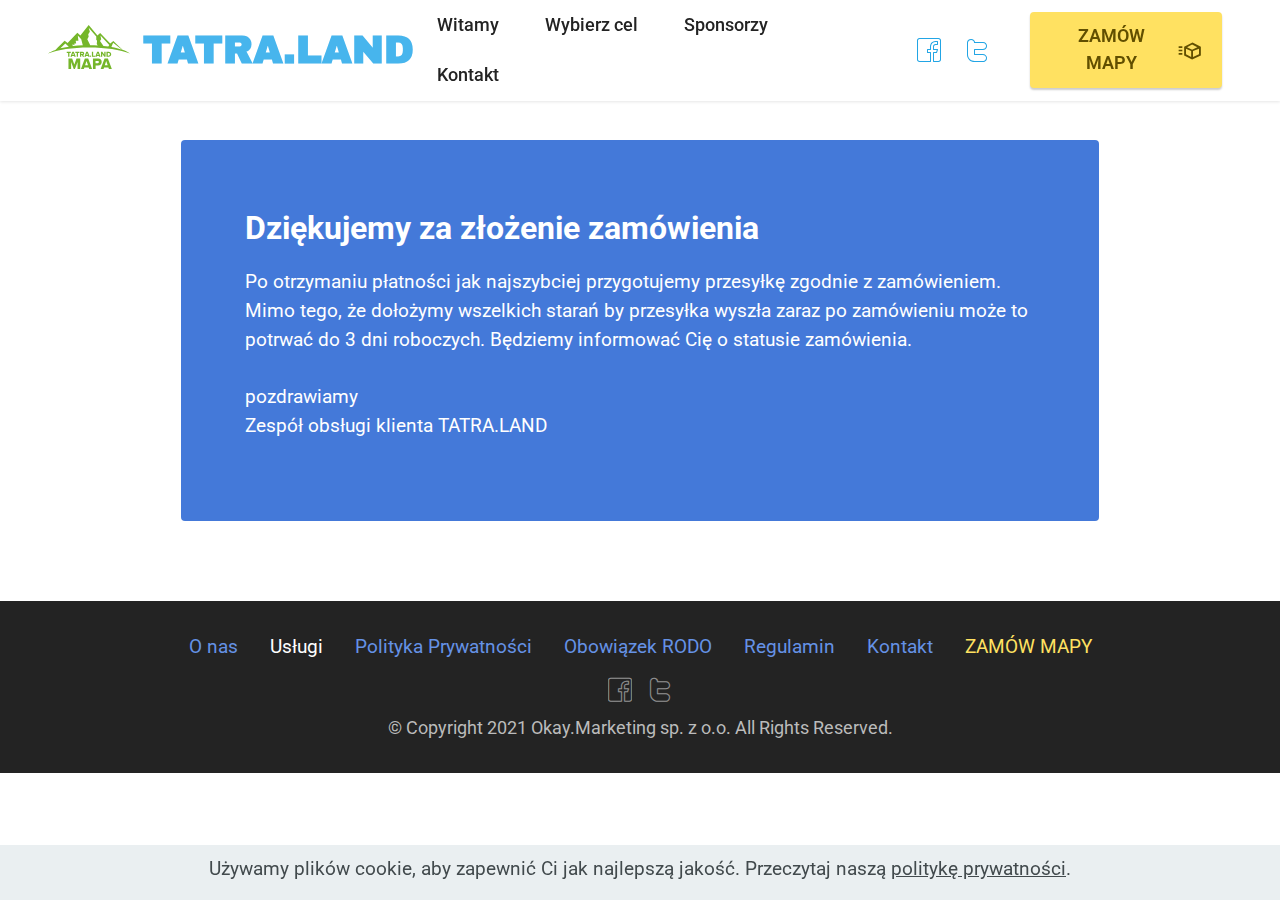
==== commit 3c875336: "Update thx.html" ====
--- a/thx.html
+++ b/thx.html
@@ -36,7 +36,24 @@
 'https://www.googletagmanager.com/gtm.js?id='+i+dl;f.parentNode.insertBefore(j,f);
 })(window,document,'script','dataLayer','GTM-WBBGQSP');</script>
 <!-- End Google Tag Manager -->
-  
+
+  <!-- Facebook Pixel Code -->
+<script>
+  !function(f,b,e,v,n,t,s)
+  {if(f.fbq)return;n=f.fbq=function(){n.callMethod?
+  n.callMethod.apply(n,arguments):n.queue.push(arguments)};
+  if(!f._fbq)f._fbq=n;n.push=n;n.loaded=!0;n.version='2.0';
+  n.queue=[];t=b.createElement(e);t.async=!0;
+  t.src=v;s=b.getElementsByTagName(e)[0];
+  s.parentNode.insertBefore(t,s)}(window, document,'script',
+  'https://connect.facebook.net/en_US/fbevents.js');
+  fbq('init', '3107978552769198');
+  fbq('track', 'PageView');
+</script>
+<noscript><img height="1" width="1" style="display:none"
+  src="https://www.facebook.com/tr?id=3107978552769198&ev=PageView&noscript=1"
+/></noscript>
+<!-- End Facebook Pixel Code -->
 
 </head>
 <body>
@@ -191,4 +208,4 @@
   
 <script>"use strict";if("loading"in HTMLImageElement.prototype){document.querySelectorAll('img[loading="lazy"],iframe[loading="lazy"]').forEach(e=>{e.src=e.dataset.src,e.style.paddingTop=100*e.getAttribute("data-aspectratio")+"%",e.style.height=0,e.onload=function(){e.removeAttribute("style")}})}else{const e=document.createElement("script");e.src="https://cdnjs.cloudflare.com/ajax/libs/lazysizes/5.1.2/lazysizes.min.js",document.body.appendChild(e)}</script>
 </body>
-</html>+</html>
